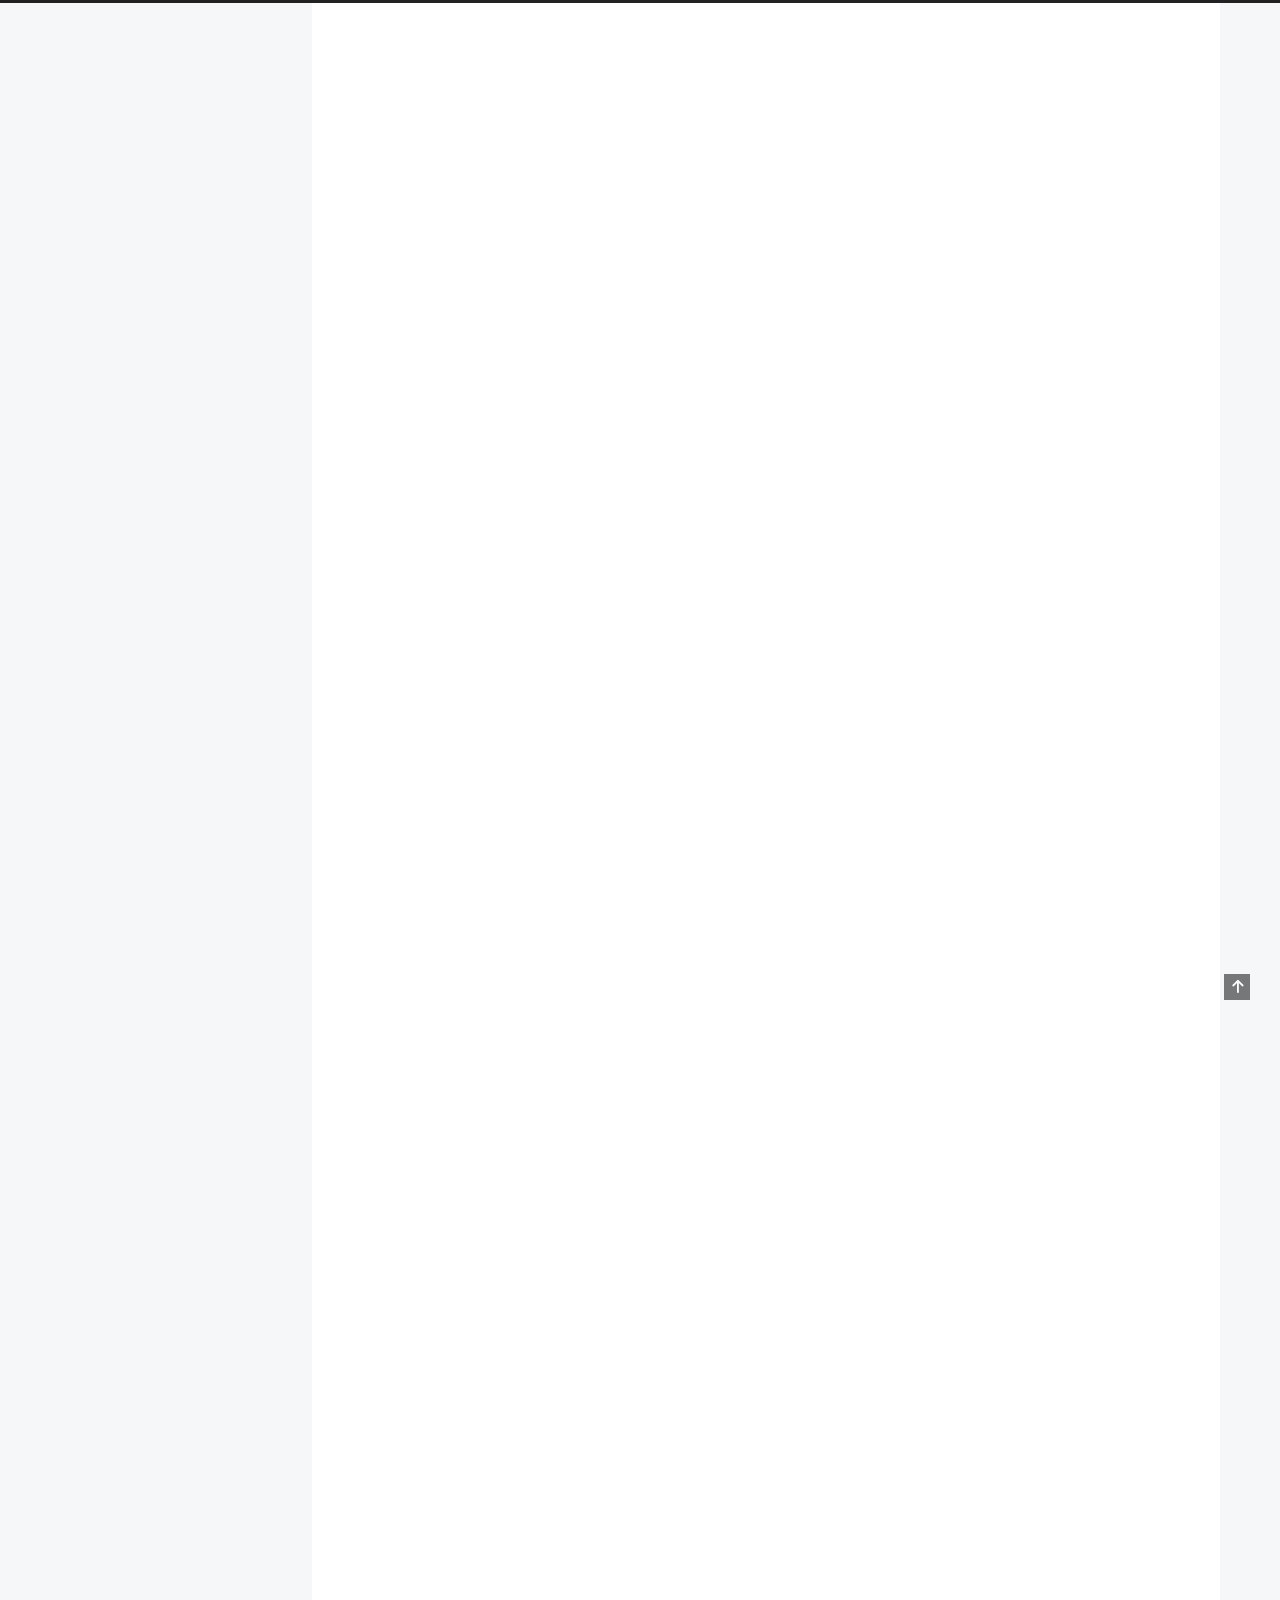
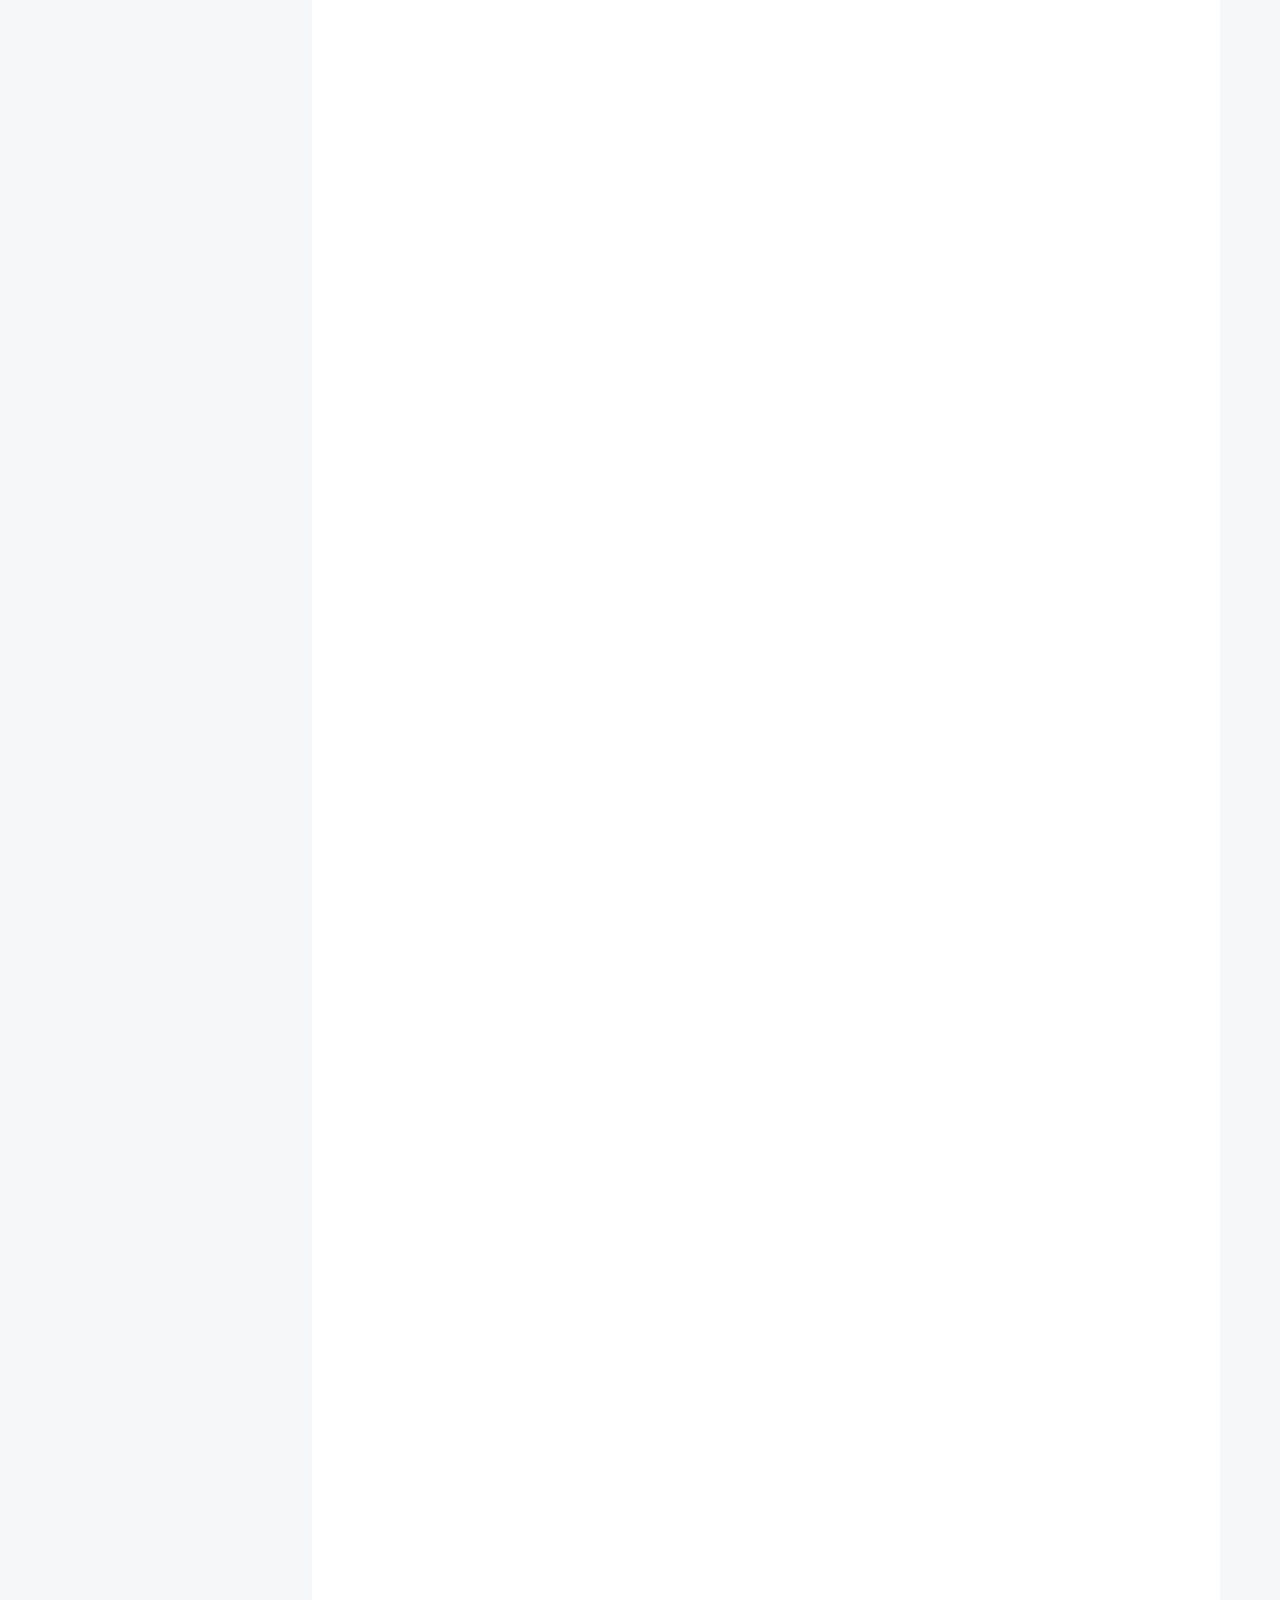
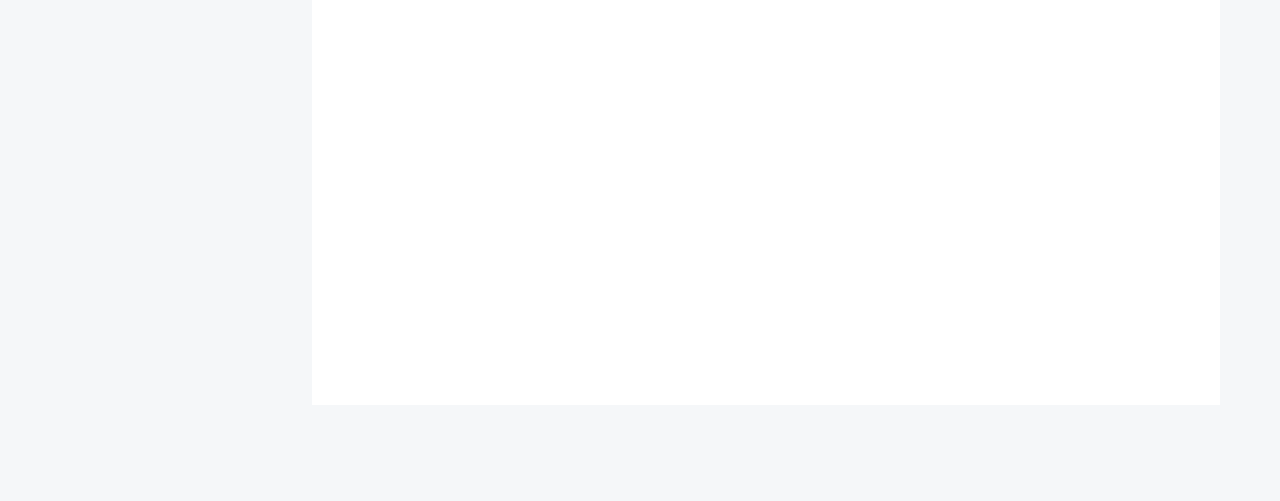
==== index.html @ d370e049 "Site updated: 2024-01-20 00:12:31" ====
<!DOCTYPE html>
<html lang="zh-CN en">
<head>
  <meta charset="UTF-8">
<meta name="viewport" content="width=device-width">
<meta name="theme-color" content="#222" media="(prefers-color-scheme: light)">
<meta name="theme-color" content="#222" media="(prefers-color-scheme: dark)"><meta name="generator" content="Hexo 7.1.0">

  <link rel="apple-touch-icon" sizes="180x180" href="/images/apple-touch-icon-next.png">
  <link rel="icon" type="image/png" sizes="32x32" href="/images/favicon-32x32-next.png">
  <link rel="icon" type="image/png" sizes="16x16" href="/images/favicon-16x16-next.png">
  <link rel="mask-icon" href="/images/logo.svg" color="#222">

<link rel="stylesheet" href="/css/main.css">



<link rel="stylesheet" href="https://cdnjs.cloudflare.com/ajax/libs/font-awesome/6.5.0/css/all.min.css" integrity="sha256-yIDrPSXHZdOZhAqiBP7CKzIwMQmRCJ8UeB8Jo17YC4o=" crossorigin="anonymous">
  <link rel="stylesheet" href="https://cdnjs.cloudflare.com/ajax/libs/animate.css/3.1.1/animate.min.css" integrity="sha256-PR7ttpcvz8qrF57fur/yAx1qXMFJeJFiA6pSzWi0OIE=" crossorigin="anonymous">
  <link rel="stylesheet" href="https://cdnjs.cloudflare.com/ajax/libs/fancyapps-ui/5.0.28/fancybox/fancybox.css" integrity="sha256-6cQIC71/iBIYXFK+0RHAvwmjwWzkWd+r7v/BX3/vZDc=" crossorigin="anonymous">

<script class="next-config" data-name="main" type="application/json">{"hostname":"example.com","root":"/","images":"/images","scheme":"Pisces","darkmode":true,"version":"8.19.1","exturl":false,"sidebar":{"position":"left","display":"post","padding":18,"offset":12},"copycode":{"enable":false,"style":null},"fold":{"enable":false,"height":500},"bookmark":{"enable":false,"color":"#222","save":"auto"},"mediumzoom":true,"lazyload":true,"pangu":true,"comments":{"style":"tabs","active":null,"storage":true,"lazyload":false,"nav":null},"stickytabs":false,"motion":{"enable":true,"async":false,"transition":{"menu_item":"fadeInDown","post_block":"fadeIn","post_header":"fadeInDown","post_body":"fadeInDown","coll_header":"fadeInLeft","sidebar":"fadeInUp"}},"i18n":{"placeholder":"بحث...","empty":"We didn't find any results for the search: ${query}","hits_time":"${hits} results found in ${time} ms","hits":"${hits} results found"}}</script><script src="/js/config.js"></script>

    <meta property="og:type" content="website">
<meta property="og:title" content="湫">
<meta property="og:url" content="http://example.com/index.html">
<meta property="og:site_name" content="湫">
<meta property="og:locale">
<meta property="article:author" content="清秋">
<meta name="twitter:card" content="summary">


<link rel="canonical" href="http://example.com/">



<script class="next-config" data-name="page" type="application/json">{"sidebar":"","isHome":true,"isPost":false,"lang":"zh-CN en","comments":"","permalink":"","path":"index.html","title":""}</script>

<script class="next-config" data-name="calendar" type="application/json">""</script>
<title>湫</title>
  








  <noscript>
    <link rel="stylesheet" href="/css/noscript.css">
  </noscript>
</head>

<body itemscope itemtype="http://schema.org/WebPage" class="use-motion">
  <div class="headband"></div>

  <main class="main">
    <div class="column">
      <header class="header" itemscope itemtype="http://schema.org/WPHeader"><div class="site-brand-container">
  <div class="site-nav-toggle">
    <div class="toggle" aria-label="تشغيل شريط التصفح" role="button">
    </div>
  </div>

  <div class="site-meta">

    <a href="/" class="brand" rel="start">
      <i class="logo-line"></i>
      <h1 class="site-title">湫</h1>
      <i class="logo-line"></i>
    </a>
  </div>

  <div class="site-nav-right">
    <div class="toggle popup-trigger" aria-label="بحث" role="button">
    </div>
  </div>
</div>







</header>
        
  
  <aside class="sidebar">

    <div class="sidebar-inner sidebar-overview-active">
      <ul class="sidebar-nav">
        <li class="sidebar-nav-toc">
          المحتويات
        </li>
        <li class="sidebar-nav-overview">
          عام
        </li>
      </ul>

      <div class="sidebar-panel-container">
        <!--noindex-->
        <div class="post-toc-wrap sidebar-panel">
        </div>
        <!--/noindex-->

        <div class="site-overview-wrap sidebar-panel">
          <div class="site-author animated" itemprop="author" itemscope itemtype="http://schema.org/Person">
  <p class="site-author-name" itemprop="name">清秋</p>
  <div class="site-description" itemprop="description"></div>
</div>
<div class="site-state-wrap animated">
  <nav class="site-state">
      <div class="site-state-item site-state-posts">
        <a href="/archives/">
          <span class="site-state-item-count">1</span>
          <span class="site-state-item-name">المقالات</span>
        </a>
      </div>
  </nav>
</div>

        </div>
      </div>
    </div>

    
  </aside>


    </div>

    <div class="main-inner index posts-expand">

    


<div class="post-block">
  
  

  <article itemscope itemtype="http://schema.org/Article" class="post-content" lang="">
    <link itemprop="mainEntityOfPage" href="http://example.com/2023/12/22/page/%E5%90%90%E6%A7%BD%E4%B8%80%E4%B8%8B%E6%88%91%E4%BB%AC%E7%8F%AD%E7%9A%84%E5%A5%87%E9%97%BB%E8%BD%B6%E4%BA%8B%EF%BC%88%E4%B8%80%EF%BC%89/">

    <span hidden itemprop="author" itemscope itemtype="http://schema.org/Person">
      <meta itemprop="image" content="/images/avatar.gif">
      <meta itemprop="name" content="清秋">
    </span>

    <span hidden itemprop="publisher" itemscope itemtype="http://schema.org/Organization">
      <meta itemprop="name" content="湫">
      <meta itemprop="description" content="">
    </span>

    <span hidden itemprop="post" itemscope itemtype="http://schema.org/CreativeWork">
      <meta itemprop="name" content="undefined | 湫">
      <meta itemprop="description" content="">
    </span>
      <header class="post-header">
        <h2 class="post-title" itemprop="name headline">
          <a href="/2023/12/22/page/%E5%90%90%E6%A7%BD%E4%B8%80%E4%B8%8B%E6%88%91%E4%BB%AC%E7%8F%AD%E7%9A%84%E5%A5%87%E9%97%BB%E8%BD%B6%E4%BA%8B%EF%BC%88%E4%B8%80%EF%BC%89/" class="post-title-link" itemprop="url">吐槽一下我们班的奇闻轶事（一）</a>
        </h2>

        <div class="post-meta-container">
          <div class="post-meta">
    <span class="post-meta-item">
      <span class="post-meta-item-icon">
        <i class="far fa-calendar"></i>
      </span>
      <span class="post-meta-item-text">نُشر في</span>
      

      <time title="أُنشأ: 2023-12-22 15:16:22 / عُدل: 23:59:01" itemprop="dateCreated datePublished" datetime="2023-12-22T15:16:22+08:00">2023-12-22</time>
    </span>

  
</div>

        </div>
      </header>

    
    
    
    <div class="post-body" itemprop="articleBody">
          <blockquote>
<p>tips1:<br>因为我们班每次月考完都会分桌，然后我当时人不太清醒坐我们班长旁边了，这是我这三周悲剧的开始….  </p>
<p>tips2:<br>A女、A对象&#x3D;B男 C男 and D女是一对情侣 E女是A的好“闺蜜？”  </p>
</blockquote>
<h2 id="第一周"><a href="#第一周" class="headerlink" title="第一周"></a>第一周</h2><p>开学入校之后，我们因为上次考试要分桌，一开始班主任看学校人太少，就像等人来差不多了再分。  </p>
<p>然后就是分桌，从分桌开始我就已经被恶心到了。  <strong>噩梦的开始</strong>  </p>
<blockquote>
<p><em><strong>我不知道，我们班任之前说没说过了 “男女生不能当同桌” 。</strong></em>  </p>
</blockquote>
<p>但是上个月因为有人不在，安排了C去和A当同桌，SO，这次分桌因为我实实在在不想在第一排坐着了，天天委曲求全要给后面留看黑板的空间，我真的受够了！！！ 第一周还可以但是周二开始就不对劲了<br>我坐到A旁边不到三天，我就看到A时不时就和C聊天，我也没多想，毕竟C在当时来看在班里的人际关系还不错。 <em><strong>然后我在那时也把这种性格的人当成我的理想型</strong></em><br><strong>到底是因为什么？？？？？我把他当我理想型了呢，我想在回想起来真的是觉得我脑子有点不正常。</strong><br>第二周请假回家刷抖音看见，喜欢高冷不理人的，可能是小时候看《开心超人》喜欢里面的小心超人….…<br>OK,FINE!!!!那你们聊就聊吧，好死不死。<br>我之前在第一排坐着的时候，和E闲聊天，聊过以后找对象找C这样的，然后C当时就在身旁坐着……<br>好了，至此开始一发不可收拾恶心的事才刚刚开始。</p>
<ul>
<li>周二（忘了什么时候就定是周二</li>
</ul>
<p>–第四节课？ 太闲又开始传纸条，忘了谈到什么话题，A开始让我给C说喜欢他，然后我就说了，我也不知道脑瓜子抽什么风，传了，A&amp;E<br>都以为我在闹着玩，其实那个时候还是当真了的.现在想起来我都想给我两巴掌…  </p>
<hr>
<h3 id="周三至周五"><a href="#周三至周五" class="headerlink" title="周三至周五"></a>周三至周五</h3><p>我就像是追又不像是追，僵持了好多天，然后就还算可以的过去了，中间有些恶心人的事也是我们班的男生女生上课&amp;下课大声尖叫，好想在接受某种羞辱仪式，必须要大声说话才能度过这个课间🤭……  </p>
<hr>
<h2 id="第二周"><a href="#第二周" class="headerlink" title="第二周"></a>第二周</h2><h3 id="开始变得更加drama"><a href="#开始变得更加drama" class="headerlink" title="开始变得更加drama"></a>开始变得更加drama</h3><p>在我上周六or日，跟C完全挑明之后，他给我说他不可能喜欢男生。那我就想，那好我就不打扰你了，但我得缓缓，这怎么也得缓个半月吧。人家倒好问了两句“你怎么样”，然后我说“我没事”，后来问的什么，我回了一句“我没那想法了”，真的straight啊！一点听不出来因为你这种虚假的关心的不想理你嘛？  </p>
<h4 id="第一个冲击"><a href="#第一个冲击" class="headerlink" title="第一个冲击"></a>第一个冲击</h4><p>恶心！到现在我都还后遗症，C在我给他表明心意后的第几天啊😕就和另一个女生D谈上了。  </p>
<p>我真的无语了🙄️，真的就是一点都不认为自己这事儿做的不对吗？？（好的，第一个冲击给到我已经让我hold不住了..  </p>
<hr>
<h2 id="第三周"><a href="#第三周" class="headerlink" title="第三周"></a>第三周</h2><p>学考复习前<br>我知道了又一创飞人的消息，我就把️连带着一起说了</p>
<h2 id="第二个冲击"><a href="#第二个冲击" class="headerlink" title="第二个冲击"></a>第二个冲击</h2><ul>
<li>前情提要<br>A和B他们两个谈恋爱之前，B和E谈过，而E是一个长得既不太好看，身高也不太高的一个女生，B当时给舍友说出这件事之后，宿舍内一致认为该扇醒他但他还是和E谈了<br>【以上为3月左右】<br>而A和E现在是“闺蜜？”，并且在今年7月集训期间A就已经和B谈上了</li>
</ul>
<h3 id="正文"><a href="#正文" class="headerlink" title="正文"></a>正文</h3><p>A在7月集训时，和B谈恋爱，但是和C走得很近，经常和C闹着玩，据知情人士透露，A经常故作伸出双臂要搂住C但是并未，常常把C吓跑，而晚上放学等待B，和B，kiss什么的…  </p>
<p>第三周的时候，还是知情人士透露，C暗恋A，并且后来A知晓了这件事（不知何时）但还是交往友好，后来B知道了这件事，和A置气、闹矛盾（学考结束前尚未结束矛盾吧……）  </p>
<p>并与C恋爱的D都不被A&amp;B所看好，就想让C认真考虑考虑，然后C说出了一个令人吃惊的话，说我不和D谈了，但是事实证明后来的所作所为C还是在和D谈，以至于后来B和 C和解之后关系也没有之前一样好了。  </p>
<p>而A不一样，在上面一段乌龙事件之后，还是和C“有说有笑”（传纸条）经常传  </p>
<p>并A在第二周回家，据A所说，他不知道如何面对C，所以带着难受的身体逃避几天，顺便等待一个解释。  </p>
<p>下方这一消息不知是真是假️  </p>
<p>等到的电话更加好笑，C给A打电话，说C想A，C其实一点都不喜欢D什么什么的….  </p>
<p>然后就完结了，这一重大恶心人的事，告一段落。  </p>
<h2 id="班内垃圾事儿"><a href="#班内垃圾事儿" class="headerlink" title="班内垃圾事儿"></a>班内垃圾事儿</h2><p>1.贺某上课回答问题过于积极，每个老师问一个问题，ta回答最快，声音最尖，恨不得让全教学楼的人都听见，以至于全班都不喜欢他（除了和ta玩的好的，但一样是垃圾人）尤其是最后一排，和我们宿舍，上课他一说话就骂ta  </p>
<p>2.上面那位是上课叫得欢，这位J姓人士下课叫的乐，不管什么时候那节课间都能听到ta聒噪透顶的声音，啊哈哈哈哈。  </p>
<p>3.现在，是我们宿舍的神仙，下课上课无论何时不在不说话，以至于我心情稍微一舒畅，就被恶心到低谷…  </p>
<p>未完待续….<br>可能会有补充更新</p>

      
    </div>

    
    
    

    <footer class="post-footer">
        <div class="post-eof"></div>
      
    </footer>
  </article>
</div>





</div>
  </main>

  <footer class="footer">
    <div class="footer-inner">

  <div class="copyright">
    &copy; 
    <span itemprop="copyrightYear">2024</span>
    <span class="with-love">
      <i class="fa fa-heart"></i>
    </span>
    <span class="author" itemprop="copyrightHolder">清秋</span>
  </div>
  <div class="powered-by">تطبيق الموقع <a href="https://hexo.io/" rel="noopener" target="_blank">Hexo</a> & <a href="https://theme-next.js.org/pisces/" rel="noopener" target="_blank">NexT.Pisces</a>
  </div>

    </div>
  </footer>

  
  <div class="back-to-top" role="button" aria-label="Back to top">
    <i class="fa fa-arrow-up fa-lg"></i>
    <span>0%</span>
  </div>

<noscript>
  <div class="noscript-warning">Theme NexT works best with JavaScript enabled</div>
</noscript>


  
  <script src="https://cdnjs.cloudflare.com/ajax/libs/animejs/3.2.1/anime.min.js" integrity="sha256-XL2inqUJaslATFnHdJOi9GfQ60on8Wx1C2H8DYiN1xY=" crossorigin="anonymous"></script>
  <script src="https://cdnjs.cloudflare.com/ajax/libs/next-theme-pjax/0.6.0/pjax.min.js" integrity="sha256-vxLn1tSKWD4dqbMRyv940UYw4sXgMtYcK6reefzZrao=" crossorigin="anonymous"></script>
  <script src="https://cdnjs.cloudflare.com/ajax/libs/fancyapps-ui/5.0.28/fancybox/fancybox.umd.js" integrity="sha256-ytMJGN3toR+a84u7g7NuHm91VIR06Q41kMWDr2pq7Zo=" crossorigin="anonymous"></script>
  <script src="https://cdnjs.cloudflare.com/ajax/libs/medium-zoom/1.1.0/medium-zoom.min.js" integrity="sha256-ZgMyDAIYDYGxbcpJcfUnYwNevG/xi9OHKaR/8GK+jWc=" crossorigin="anonymous"></script>
  <script src="https://cdnjs.cloudflare.com/ajax/libs/lozad.js/1.16.0/lozad.min.js" integrity="sha256-mOFREFhqmHeQbXpK2lp4nA3qooVgACfh88fpJftLBbc=" crossorigin="anonymous"></script>
  <script src="https://cdnjs.cloudflare.com/ajax/libs/pangu/4.0.7/pangu.min.js" integrity="sha256-j+yj56cdEY2CwkVtGyz18fNybFGpMGJ8JxG3GSyO2+I=" crossorigin="anonymous"></script>
<script src="/js/comments.js"></script><script src="/js/utils.js"></script><script src="/js/motion.js"></script><script src="/js/next-boot.js"></script><script src="/js/pjax.js"></script>

  



  <script src="/js/third-party/fancybox.js"></script>



  




  <script src="https://cdnjs.cloudflare.com/ajax/libs/quicklink/2.3.0/quicklink.umd.js" integrity="sha256-yvJQOINiH9fWemHn0vCA5lsHWJaHs6/ZmO+1Ft04SvM=" crossorigin="anonymous"></script>
  <script class="next-config" data-name="quicklink" type="application/json">{"enable":"enable","home":"enable","archive":"enable","delay":true,"timeout":3000,"priority":true,"url":"http://example.com/"}</script>
  <script src="/js/third-party/quicklink.js"></script>

</body>
</html>
---- css/main.css ----
:root {
  --body-bg-color: #f5f7f9;
  --content-bg-color: #fff;
  --card-bg-color: #f5f5f5;
  --text-color: #555;
  --blockquote-color: #666;
  --link-color: #555;
  --link-hover-color: #222;
  --brand-color: #fff;
  --brand-hover-color: #fff;
  --table-row-odd-bg-color: #f9f9f9;
  --table-row-hover-bg-color: #f5f5f5;
  --menu-item-bg-color: #f5f5f5;
  --theme-color: #222;
  --btn-default-bg: #fff;
  --btn-default-color: #555;
  --btn-default-border-color: #555;
  --btn-default-hover-bg: #222;
  --btn-default-hover-color: #fff;
  --btn-default-hover-border-color: #222;
  --highlight-background: #f3f3f3;
  --highlight-foreground: #444;
  --highlight-gutter-background: #e1e1e1;
  --highlight-gutter-foreground: #555;
  color-scheme: light;
}
@media (prefers-color-scheme: dark) {
  :root {
    --body-bg-color: #282828;
    --content-bg-color: #333;
    --card-bg-color: #555;
    --text-color: #ccc;
    --blockquote-color: #bbb;
    --link-color: #ccc;
    --link-hover-color: #eee;
    --brand-color: #ddd;
    --brand-hover-color: #ddd;
    --table-row-odd-bg-color: #282828;
    --table-row-hover-bg-color: #363636;
    --menu-item-bg-color: #555;
    --theme-color: #222;
    --btn-default-bg: #222;
    --btn-default-color: #ccc;
    --btn-default-border-color: #555;
    --btn-default-hover-bg: #666;
    --btn-default-hover-color: #ccc;
    --btn-default-hover-border-color: #666;
    --highlight-background: #1c1b1b;
    --highlight-foreground: #fff;
    --highlight-gutter-background: #323131;
    --highlight-gutter-foreground: #e8e8e8;
    color-scheme: dark;
  }
  img {
    opacity: 0.75;
  }
  img:hover {
    opacity: 0.9;
  }
  iframe {
    color-scheme: light;
  }
}
html {
  line-height: 1.15; /* 1 */
  -webkit-text-size-adjust: 100%; /* 2 */
}
body {
  margin: 0;
}
main {
  display: block;
}
h1 {
  font-size: 2em;
  margin: 0.67em 0;
}
hr {
  box-sizing: content-box; /* 1 */
  height: 0; /* 1 */
  overflow: visible; /* 2 */
}
pre {
  font-family: monospace, monospace; /* 1 */
  font-size: 1em; /* 2 */
}
a {
  background: transparent;
}
abbr[title] {
  border-bottom: none; /* 1 */
  text-decoration: underline; /* 2 */
  text-decoration: underline dotted; /* 2 */
}
b,
strong {
  font-weight: bolder;
}
code,
kbd,
samp {
  font-family: monospace, monospace; /* 1 */
  font-size: 1em; /* 2 */
}
small {
  font-size: 80%;
}
sub,
sup {
  font-size: 75%;
  line-height: 0;
  position: relative;
  vertical-align: baseline;
}
sub {
  bottom: -0.25em;
}
sup {
  top: -0.5em;
}
img {
  border-style: none;
}
button,
input,
optgroup,
select,
textarea {
  font-family: inherit; /* 1 */
  font-size: 100%; /* 1 */
  line-height: 1.15; /* 1 */
  margin: 0; /* 2 */
}
button,
input {
/* 1 */
  overflow: visible;
}
button,
select {
/* 1 */
  text-transform: none;
}
button,
[type='button'],
[type='reset'],
[type='submit'] {
  -webkit-appearance: button;
}
button::-moz-focus-inner,
[type='button']::-moz-focus-inner,
[type='reset']::-moz-focus-inner,
[type='submit']::-moz-focus-inner {
  border-style: none;
  padding: 0;
}
button:-moz-focusring,
[type='button']:-moz-focusring,
[type='reset']:-moz-focusring,
[type='submit']:-moz-focusring {
  outline: 1px dotted ButtonText;
}
fieldset {
  padding: 0.35em 0.75em 0.625em;
}
legend {
  box-sizing: border-box; /* 1 */
  color: inherit; /* 2 */
  display: table; /* 1 */
  max-width: 100%; /* 1 */
  padding: 0; /* 3 */
  white-space: normal; /* 1 */
}
progress {
  vertical-align: baseline;
}
textarea {
  overflow: auto;
}
[type='checkbox'],
[type='radio'] {
  box-sizing: border-box; /* 1 */
  padding: 0; /* 2 */
}
[type='number']::-webkit-inner-spin-button,
[type='number']::-webkit-outer-spin-button {
  height: auto;
}
[type='search'] {
  outline-offset: -2px; /* 2 */
  -webkit-appearance: textfield; /* 1 */
}
[type='search']::-webkit-search-decoration {
  -webkit-appearance: none;
}
::-webkit-file-upload-button {
  font: inherit; /* 2 */
  -webkit-appearance: button; /* 1 */
}
details {
  display: block;
}
summary {
  display: list-item;
}
template {
  display: none;
}
[hidden] {
  display: none;
}
::selection {
  background: #262a30;
  color: #eee;
}
html,
body {
  height: 100%;
}
body {
  background: var(--body-bg-color);
  box-sizing: border-box;
  color: var(--text-color);
  font-family: Lato, 'PingFang SC', 'Microsoft YaHei', sans-serif;
  font-size: 1em;
  line-height: 2;
  min-height: 100%;
  position: relative;
  transition: padding 0.2s ease-in-out;
}
h1,
h2,
h3,
h4,
h5,
h6 {
  font-family: Lato, 'PingFang SC', 'Microsoft YaHei', sans-serif;
  font-weight: bold;
  line-height: 1.5;
  margin: 30px 0 15px;
}
h1 {
  font-size: 1.5em;
}
h2 {
  font-size: 1.375em;
}
h3 {
  font-size: 1.25em;
}
h4 {
  font-size: 1.125em;
}
h5 {
  font-size: 1em;
}
h6 {
  font-size: 0.875em;
}
p {
  margin: 0 0 20px;
}
a {
  border-bottom: 1px solid #999;
  color: var(--link-color);
  cursor: pointer;
  outline: 0;
  text-decoration: none;
  overflow-wrap: break-word;
}
a:hover {
  border-bottom-color: var(--link-hover-color);
  color: var(--link-hover-color);
}
iframe,
img,
video,
embed {
  display: block;
  margin-left: auto;
  margin-right: auto;
  max-width: 100%;
}
hr {
  background-image: repeating-linear-gradient(-45deg, #ddd, #ddd 4px, transparent 4px, transparent 8px);
  border: 0;
  height: 3px;
  margin: 40px 0;
}
blockquote {
  border-left: 4px solid #ddd;
  color: var(--blockquote-color);
  margin: 0;
  padding: 0 15px;
}
blockquote cite::before {
  content: '-';
  padding: 0 5px;
}
dt {
  font-weight: bold;
}
dd {
  margin: 0;
  padding: 0;
}
.table-container {
  overflow: auto;
}
table {
  border-collapse: collapse;
  border-spacing: 0;
  font-size: 0.875em;
  margin: 0 0 20px;
  width: 100%;
}
tbody tr:nth-of-type(odd) {
  background: var(--table-row-odd-bg-color);
}
tbody tr:hover {
  background: var(--table-row-hover-bg-color);
}
caption,
th,
td {
  padding: 8px;
}
th,
td {
  border: 1px solid #ddd;
  border-bottom: 3px solid #ddd;
}
th {
  font-weight: 700;
  padding-bottom: 10px;
}
td {
  border-bottom-width: 1px;
}
.btn {
  background: var(--btn-default-bg);
  border: 2px solid var(--btn-default-border-color);
  border-radius: 2px;
  color: var(--btn-default-color);
  display: inline-block;
  font-size: 0.875em;
  line-height: 2;
  padding: 0 20px;
  transition: background-color 0.2s ease-in-out;
}
.btn:hover {
  background: var(--btn-default-hover-bg);
  border-color: var(--btn-default-hover-border-color);
  color: var(--btn-default-hover-color);
}
.btn + .btn {
  margin: 0 0 8px 8px;
}
.btn .fa-fw {
  text-align: left;
  width: 1.285714285714286em;
}
.toggle {
  line-height: 0;
}
.toggle .toggle-line {
  background: #fff;
  display: block;
  height: 2px;
  left: 0;
  position: relative;
  top: 0;
  transition: all 0.4s;
  width: 100%;
}
.toggle .toggle-line:first-child {
  margin-top: 1px;
}
.toggle .toggle-line:not(:first-child) {
  margin-top: 4px;
}
.toggle.toggle-arrow :first-child {
  left: 50%;
  top: 2px;
  transform: rotate(45deg);
  width: 50%;
}
.toggle.toggle-arrow :last-child {
  left: 50%;
  top: -2px;
  transform: rotate(-45deg);
  width: 50%;
}
.toggle.toggle-close :nth-child(2) {
  opacity: 0;
}
.toggle.toggle-close :first-child {
  top: 6px;
  transform: rotate(45deg);
}
.toggle.toggle-close :last-child {
  top: -6px;
  transform: rotate(-45deg);
}
pre code.hljs {
  display: block;
  overflow-x: auto;
  padding: 1em
}
code.hljs {
  padding: 3px 5px
}
/*!
  Theme: Default
  Description: Original highlight.js style
  Author: (c) Ivan Sagalaev <maniac@softwaremaniacs.org>
  Maintainer: @highlightjs/core-team
  Website: https://highlightjs.org/
  License: see project LICENSE
  Touched: 2021
*/
/*
This is left on purpose making default.css the single file that can be lifted
as-is from the repository directly without the need for a build step

Typically this "required" baseline CSS is added by `makestuff.js` during build.
*/
pre code.hljs {
  display: block;
  overflow-x: auto;
  padding: 1em
}
code.hljs {
  padding: 3px 5px
}
/* end baseline CSS */
.hljs {
  background: #F3F3F3;
  color: #444
}
/* Base color: saturation 0; */
.hljs-subst {
  /* default */
  
}
/* purposely ignored */
.hljs-formula,
.hljs-attr,
.hljs-property,
.hljs-params {
  
}
.hljs-comment {
  color: #697070
}
.hljs-tag,
.hljs-punctuation {
  color: #444a
}
.hljs-tag .hljs-name,
.hljs-tag .hljs-attr {
  color: #444
}
.hljs-keyword,
.hljs-attribute,
.hljs-selector-tag,
.hljs-meta .hljs-keyword,
.hljs-doctag,
.hljs-name {
  font-weight: bold
}
/* User color: hue: 0 */
.hljs-type,
.hljs-string,
.hljs-number,
.hljs-selector-id,
.hljs-selector-class,
.hljs-quote,
.hljs-template-tag,
.hljs-deletion {
  color: #880000
}
.hljs-title,
.hljs-section {
  color: #880000;
  font-weight: bold
}
.hljs-regexp,
.hljs-symbol,
.hljs-variable,
.hljs-template-variable,
.hljs-link,
.hljs-selector-attr,
.hljs-operator,
.hljs-selector-pseudo {
  color: #ab5656
}
/* Language color: hue: 90; */
.hljs-literal {
  color: #695
}
.hljs-built_in,
.hljs-bullet,
.hljs-code,
.hljs-addition {
  color: #397300
}
/* Meta color: hue: 200 */
.hljs-meta {
  color: #1f7199
}
.hljs-meta .hljs-string {
  color: #38a
}
/* Misc effects */
.hljs-emphasis {
  font-style: italic
}
.hljs-strong {
  font-weight: bold
}
@media (prefers-color-scheme: dark) {
pre code.hljs {
  display: block;
  overflow-x: auto;
  padding: 1em
}
code.hljs {
  padding: 3px 5px
}
/*!
  Theme: StackOverflow Dark
  Description: Dark theme as used on stackoverflow.com
  Author: stackoverflow.com
  Maintainer: @Hirse
  Website: https://github.com/StackExchange/Stacks
  License: MIT
  Updated: 2021-05-15

  Updated for @stackoverflow/stacks v0.64.0
  Code Blocks: /blob/v0.64.0/lib/css/components/_stacks-code-blocks.less
  Colors: /blob/v0.64.0/lib/css/exports/_stacks-constants-colors.less
*/
.hljs {
  /* var(--highlight-color) */
  color: #ffffff;
  /* var(--highlight-bg) */
  background: #1c1b1b
}
.hljs-subst {
  /* var(--highlight-color) */
  color: #ffffff
}
.hljs-comment {
  /* var(--highlight-comment) */
  color: #999999
}
.hljs-keyword,
.hljs-selector-tag,
.hljs-meta .hljs-keyword,
.hljs-doctag,
.hljs-section {
  /* var(--highlight-keyword) */
  color: #88aece
}
.hljs-attr {
  /* var(--highlight-attribute); */
  color: #88aece
}
.hljs-attribute {
  /* var(--highlight-symbol) */
  color: #c59bc1
}
.hljs-name,
.hljs-type,
.hljs-number,
.hljs-selector-id,
.hljs-quote,
.hljs-template-tag {
  /* var(--highlight-namespace) */
  color: #f08d49
}
.hljs-selector-class {
  /* var(--highlight-keyword) */
  color: #88aece
}
.hljs-string,
.hljs-regexp,
.hljs-symbol,
.hljs-variable,
.hljs-template-variable,
.hljs-link,
.hljs-selector-attr {
  /* var(--highlight-variable) */
  color: #b5bd68
}
.hljs-meta,
.hljs-selector-pseudo {
  /* var(--highlight-keyword) */
  color: #88aece
}
.hljs-built_in,
.hljs-title,
.hljs-literal {
  /* var(--highlight-literal) */
  color: #f08d49
}
.hljs-bullet,
.hljs-code {
  /* var(--highlight-punctuation) */
  color: #cccccc
}
.hljs-meta .hljs-string {
  /* var(--highlight-variable) */
  color: #b5bd68
}
.hljs-deletion {
  /* var(--highlight-deletion) */
  color: #de7176
}
.hljs-addition {
  /* var(--highlight-addition) */
  color: #76c490
}
.hljs-emphasis {
  font-style: italic
}
.hljs-strong {
  font-weight: bold
}
.hljs-formula,
.hljs-operator,
.hljs-params,
.hljs-property,
.hljs-punctuation,
.hljs-tag {
  /* purposely ignored */
  
}
}
code,
kbd,
figure.highlight,
pre {
  background: var(--highlight-background);
  color: var(--highlight-foreground);
}
figure.highlight,
pre {
  line-height: 1.6;
  margin: 0 auto 20px;
}
figure.highlight figcaption,
pre .caption,
pre figcaption {
  background: var(--highlight-gutter-background);
  color: var(--highlight-foreground);
  display: flow-root;
  font-size: 0.875em;
  line-height: 1.2;
  padding: 0.5em;
}
figure.highlight figcaption a,
pre .caption a,
pre figcaption a {
  color: var(--highlight-foreground);
  float: right;
}
figure.highlight figcaption a:hover,
pre .caption a:hover,
pre figcaption a:hover {
  border-bottom-color: var(--highlight-foreground);
}
pre,
code {
  font-family: consolas, Menlo, monospace, 'PingFang SC', 'Microsoft YaHei';
}
code {
  border-radius: 3px;
  font-size: 0.875em;
  padding: 2px 4px;
  overflow-wrap: break-word;
}
kbd {
  border: 2px solid #ccc;
  border-radius: 0.2em;
  box-shadow: 0.1em 0.1em 0.2em rgba(0,0,0,0.1);
  font-family: inherit;
  padding: 0.1em 0.3em;
  white-space: nowrap;
}
figure.highlight {
  overflow: auto;
  position: relative;
}
figure.highlight pre {
  border: 0;
  margin: 0;
  padding: 10px 0;
}
figure.highlight table {
  border: 0;
  margin: 0;
  width: auto;
}
figure.highlight td {
  border: 0;
  padding: 0;
}
figure.highlight .gutter {
  -moz-user-select: none;
  -ms-user-select: none;
  -webkit-user-select: none;
  user-select: none;
}
figure.highlight .gutter pre {
  background: var(--highlight-gutter-background);
  color: var(--highlight-gutter-foreground);
  padding-left: 10px;
  padding-right: 10px;
  text-align: right;
}
figure.highlight .code pre {
  padding-left: 10px;
  width: 100%;
}
figure.highlight .marked {
  background: rgba(0,0,0,0.3);
}
pre .caption,
pre figcaption {
  margin-bottom: 10px;
}
.gist table {
  width: auto;
}
.gist table td {
  border: 0;
}
pre {
  overflow: auto;
  padding: 10px;
}
pre code {
  background: none;
  padding: 0;
  text-shadow: none;
}
.blockquote-center {
  border-left: 0;
  margin: 40px 0;
  padding: 0;
  position: relative;
  text-align: center;
}
.blockquote-center::before,
.blockquote-center::after {
  left: 0;
  line-height: 1;
  opacity: 0.6;
  position: absolute;
  width: 100%;
}
.blockquote-center::before {
  border-top: 1px solid #ccc;
  text-align: left;
  top: -20px;
  content: '\f10d';
  font-family: 'Font Awesome 6 Free';
  font-weight: 900;
}
.blockquote-center::after {
  border-bottom: 1px solid #ccc;
  bottom: -20px;
  text-align: right;
  content: '\f10e';
  font-family: 'Font Awesome 6 Free';
  font-weight: 900;
}
.blockquote-center p,
.blockquote-center div {
  text-align: center;
}
.group-picture {
  margin-bottom: 20px;
}
.group-picture .group-picture-row {
  display: flex;
  gap: 3px;
  margin-bottom: 3px;
}
.group-picture .group-picture-column {
  flex: 1;
}
.group-picture .group-picture-column img {
  height: 100%;
  margin: 0;
  object-fit: cover;
  width: 100%;
}
.post-body .label {
  color: #555;
  padding: 0 2px;
}
.post-body .label.default {
  background: #f0f0f0;
}
.post-body .label.primary {
  background: #efe6f7;
}
.post-body .label.info {
  background: #e5f2f8;
}
.post-body .label.success {
  background: #e7f4e9;
}
.post-body .label.warning {
  background: #fcf6e1;
}
.post-body .label.danger {
  background: #fae8eb;
}
.post-body .link-grid {
  display: grid;
  grid-gap: 1.5rem;
  gap: 1.5rem;
  grid-template-columns: 1fr 1fr;
  margin-bottom: 20px;
  padding: 1rem;
}
@media (max-width: 767px) {
  .post-body .link-grid {
    grid-template-columns: 1fr;
  }
}
.post-body .link-grid .link-grid-container {
  border: solid #ddd;
  box-shadow: 1rem 1rem 0.5rem rgba(0,0,0,0.5);
  min-height: 5rem;
  min-width: 0;
  padding: 0.5rem;
  position: relative;
  transition: background 0.3s;
}
.post-body .link-grid .link-grid-container:hover {
  animation: next-shake 0.5s;
  background: var(--card-bg-color);
}
.post-body .link-grid .link-grid-container:active {
  box-shadow: 0.5rem 0.5rem 0.25rem rgba(0,0,0,0.5);
  transform: translate(0.2rem, 0.2rem);
}
.post-body .link-grid .link-grid-container .link-grid-image {
  border: 1px solid #ddd;
  border-radius: 50%;
  box-sizing: border-box;
  height: 5rem;
  padding: 3px;
  position: absolute;
  width: 5rem;
}
.post-body .link-grid .link-grid-container p {
  margin: 0 1rem 0 6rem;
}
.post-body .link-grid .link-grid-container p:first-of-type {
  font-size: 1.2em;
}
.post-body .link-grid .link-grid-container p:last-of-type {
  font-size: 0.8em;
  line-height: 1.3rem;
  opacity: 0.7;
}
.post-body .link-grid .link-grid-container a {
  border: 0;
  height: 100%;
  left: 0;
  position: absolute;
  top: 0;
  width: 100%;
}
@keyframes next-shake {
  0% {
    transform: translate(1pt, 1pt) rotate(0deg);
  }
  10% {
    transform: translate(-1pt, -2pt) rotate(-1deg);
  }
  20% {
    transform: translate(-3pt, 0pt) rotate(1deg);
  }
  30% {
    transform: translate(3pt, 2pt) rotate(0deg);
  }
  40% {
    transform: translate(1pt, -1pt) rotate(1deg);
  }
  50% {
    transform: translate(-1pt, 2pt) rotate(-1deg);
  }
  60% {
    transform: translate(-3pt, 1pt) rotate(0deg);
  }
  70% {
    transform: translate(3pt, 1pt) rotate(-1deg);
  }
  80% {
    transform: translate(-1pt, -1pt) rotate(1deg);
  }
  90% {
    transform: translate(1pt, 2pt) rotate(0deg);
  }
  100% {
    transform: translate(1pt, -2pt) rotate(-1deg);
  }
}
.post-body .note {
  border-radius: 3px;
  margin-bottom: 20px;
  padding: 1em;
  position: relative;
  border: 1px solid #eee;
  border-left-width: 5px;
}
.post-body .note summary {
  cursor: pointer;
  outline: 0;
}
.post-body .note summary p {
  display: inline;
}
.post-body .note h2,
.post-body .note h3,
.post-body .note h4,
.post-body .note h5,
.post-body .note h6 {
  border-bottom: initial;
  margin: 0;
  padding-top: 0;
}
.post-body .note :first-child {
  margin-top: 0;
}
.post-body .note :last-child {
  margin-bottom: 0;
}
.post-body .note.default {
  border-left-color: #777;
}
.post-body .note.default h2,
.post-body .note.default h3,
.post-body .note.default h4,
.post-body .note.default h5,
.post-body .note.default h6 {
  color: #777;
}
.post-body .note.primary {
  border-left-color: #6f42c1;
}
.post-body .note.primary h2,
.post-body .note.primary h3,
.post-body .note.primary h4,
.post-body .note.primary h5,
.post-body .note.primary h6 {
  color: #6f42c1;
}
.post-body .note.info {
  border-left-color: #428bca;
}
.post-body .note.info h2,
.post-body .note.info h3,
.post-body .note.info h4,
.post-body .note.info h5,
.post-body .note.info h6 {
  color: #428bca;
}
.post-body .note.success {
  border-left-color: #5cb85c;
}
.post-body .note.success h2,
.post-body .note.success h3,
.post-body .note.success h4,
.post-body .note.success h5,
.post-body .note.success h6 {
  color: #5cb85c;
}
.post-body .note.warning {
  border-left-color: #f0ad4e;
}
.post-body .note.warning h2,
.post-body .note.warning h3,
.post-body .note.warning h4,
.post-body .note.warning h5,
.post-body .note.warning h6 {
  color: #f0ad4e;
}
.post-body .note.danger {
  border-left-color: #d9534f;
}
.post-body .note.danger h2,
.post-body .note.danger h3,
.post-body .note.danger h4,
.post-body .note.danger h5,
.post-body .note.danger h6 {
  color: #d9534f;
}
.post-body .tabs {
  margin-bottom: 20px;
}
.post-body .tabs,
.tabs-comment {
  padding-top: 10px;
}
.post-body .tabs ul.nav-tabs,
.tabs-comment ul.nav-tabs {
  background: var(--content-bg-color);
  display: flex;
  display: flex;
  flex-wrap: wrap;
  justify-content: center;
  margin: 0;
  padding: 0;
  position: -webkit-sticky;
  position: sticky;
  top: 0;
  z-index: 5;
}
@media (max-width: 413px) {
  .post-body .tabs ul.nav-tabs,
  .tabs-comment ul.nav-tabs {
    display: block;
    margin-bottom: 5px;
  }
}
.post-body .tabs ul.nav-tabs li.tab,
.tabs-comment ul.nav-tabs li.tab {
  border-bottom: 1px solid #ddd;
  border-left: 1px solid transparent;
  border-right: 1px solid transparent;
  border-radius: 0 0 0 0;
  border-top: 3px solid transparent;
  flex-grow: 1;
  list-style-type: none;
}
@media (max-width: 413px) {
  .post-body .tabs ul.nav-tabs li.tab,
  .tabs-comment ul.nav-tabs li.tab {
    border-bottom: 1px solid transparent;
    border-left: 3px solid transparent;
    border-right: 1px solid transparent;
    border-top: 1px solid transparent;
  }
}
@media (max-width: 413px) {
  .post-body .tabs ul.nav-tabs li.tab,
  .tabs-comment ul.nav-tabs li.tab {
    border-radius: 0;
  }
}
.post-body .tabs ul.nav-tabs li.tab a,
.tabs-comment ul.nav-tabs li.tab a {
  border-bottom: initial;
  display: block;
  line-height: 1.8;
  padding: 0.25em 0.75em;
  text-align: center;
  transition: all 0.2s ease-out;
}
.post-body .tabs ul.nav-tabs li.tab a i[class^='fa'],
.tabs-comment ul.nav-tabs li.tab a i[class^='fa'] {
  width: 1.285714285714286em;
}
.post-body .tabs ul.nav-tabs li.tab.active,
.tabs-comment ul.nav-tabs li.tab.active {
  border-bottom-color: transparent;
  border-left-color: #ddd;
  border-right-color: #ddd;
  border-top-color: #fc6423;
}
@media (max-width: 413px) {
  .post-body .tabs ul.nav-tabs li.tab.active,
  .tabs-comment ul.nav-tabs li.tab.active {
    border-bottom-color: #ddd;
    border-left-color: #fc6423;
    border-right-color: #ddd;
    border-top-color: #ddd;
  }
}
.post-body .tabs ul.nav-tabs li.tab.active a,
.tabs-comment ul.nav-tabs li.tab.active a {
  cursor: default;
}
.post-body .tabs .tab-content,
.tabs-comment .tab-content {
  border: 1px solid #ddd;
  border-radius: 0 0 0 0;
  border-top-color: transparent;
}
@media (max-width: 413px) {
  .post-body .tabs .tab-content,
  .tabs-comment .tab-content {
    border-radius: 0;
    border-top-color: #ddd;
  }
}
.post-body .tabs .tab-content .tab-pane,
.tabs-comment .tab-content .tab-pane {
  padding: 20px 20px 0;
}
.post-body .tabs .tab-content .tab-pane:not(.active),
.tabs-comment .tab-content .tab-pane:not(.active) {
  display: none;
}
.pagination .prev,
.pagination .next,
.pagination .page-number,
.pagination .space {
  display: inline-block;
  margin: -1px 10px 0;
  padding: 0 10px;
}
@media (max-width: 767px) {
  .pagination .prev,
  .pagination .next,
  .pagination .page-number,
  .pagination .space {
    margin: 0 5px;
  }
}
.pagination .page-number.current {
  background: #ccc;
  border-color: #ccc;
  color: var(--content-bg-color);
}
.pagination {
  border-top: 1px solid #eee;
  margin: 120px 0 0;
  text-align: center;
}
.pagination .prev,
.pagination .next,
.pagination .page-number {
  border-bottom: 0;
  border-top: 1px solid #eee;
  transition: border-color 0.2s ease-in-out;
}
.pagination .prev:hover,
.pagination .next:hover,
.pagination .page-number:hover {
  border-top-color: var(--link-hover-color);
}
@media (max-width: 767px) {
  .pagination {
    border-top: 0;
  }
  .pagination .prev,
  .pagination .next,
  .pagination .page-number {
    border-bottom: 1px solid #eee;
    border-top: 0;
  }
  .pagination .prev:hover,
  .pagination .next:hover,
  .pagination .page-number:hover {
    border-bottom-color: var(--link-hover-color);
  }
}
.pagination .space {
  margin: 0;
  padding: 0;
}
.comments {
  margin-top: 60px;
  overflow: hidden;
}
.comment-button-group {
  display: flex;
  display: flex;
  flex-wrap: wrap;
  justify-content: center;
  justify-content: center;
  margin: 1em 0;
}
.comment-button-group .comment-button {
  margin: 0.1em 0.2em;
}
.comment-button-group .comment-button.active {
  background: var(--btn-default-hover-bg);
  border-color: var(--btn-default-hover-border-color);
  color: var(--btn-default-hover-color);
}
.comment-position {
  display: none;
}
.comment-position.active {
  display: block;
}
.tabs-comment {
  margin-top: 4em;
  padding-top: 0;
}
.tabs-comment .comments {
  margin-top: 0;
  padding-top: 0;
}
.headband {
  background: var(--theme-color);
  height: 3px;
}
@media (max-width: 991px) {
  .headband {
    display: none;
  }
}
.site-brand-container {
  display: flex;
  flex-shrink: 0;
  padding: 0 10px;
}
.use-motion .column,
.use-motion .site-brand-container .toggle {
  opacity: 0;
}
.site-meta {
  flex-grow: 1;
  text-align: center;
}
@media (max-width: 767px) {
  .site-meta {
    text-align: center;
  }
}
.custom-logo-image {
  margin-top: 20px;
}
@media (max-width: 991px) {
  .custom-logo-image {
    display: none;
  }
}
.brand {
  border-bottom: 0;
  color: var(--brand-color);
  display: inline-block;
  padding: 0;
}
.brand:hover {
  color: var(--brand-hover-color);
}
.site-title {
  font-family: Lato, 'PingFang SC', 'Microsoft YaHei', sans-serif;
  font-size: 1.375em;
  font-weight: normal;
  line-height: 1.5;
  margin: 0;
}
.site-subtitle {
  color: #ddd;
  font-size: 0.8125em;
  margin: 10px 10px 0;
}
.use-motion .site-title,
.use-motion .site-subtitle,
.use-motion .custom-logo-image {
  opacity: 0;
  position: relative;
  top: -10px;
}
.site-nav-toggle,
.site-nav-right {
  display: none;
}
@media (max-width: 767px) {
  .site-nav-toggle,
  .site-nav-right {
    display: flex;
    flex-direction: column;
    justify-content: center;
  }
}
.site-nav-toggle .toggle,
.site-nav-right .toggle {
  color: var(--text-color);
  padding: 10px;
  width: 22px;
}
.site-nav-toggle .toggle .toggle-line,
.site-nav-right .toggle .toggle-line {
  background: var(--text-color);
  border-radius: 1px;
}
@media (max-width: 767px) {
  .site-nav {
    --scroll-height: 0;
    height: 0;
    overflow: hidden;
    transition: 0.2s ease-in-out;
    transition-property: height, visibility;
    visibility: hidden;
  }
  body:not(.site-nav-on) .site-nav .animated {
    animation: none;
  }
  body.site-nav-on .site-nav {
    height: var(--scroll-height);
    visibility: unset;
  }
}
.menu {
  margin: 0;
  padding: 1em 0;
  text-align: center;
}
.menu-item {
  display: inline-block;
  list-style: none;
  margin: 0 10px;
}
@media (max-width: 767px) {
  .menu-item {
    display: block;
    margin-top: 10px;
  }
  .menu-item.menu-item-search {
    display: none;
  }
}
.menu-item a {
  border-bottom: 0;
  display: block;
  font-size: 0.8125em;
  transition: border-color 0.2s ease-in-out;
}
.menu-item a:hover,
.menu-item a.menu-item-active {
  background: var(--menu-item-bg-color);
}
.menu-item i[class^='fa'] {
  margin-right: 8px;
}
.menu-item .badge {
  display: inline-block;
  font-weight: bold;
  line-height: 1;
  margin-left: 0.35em;
  margin-top: 0.35em;
  text-align: center;
  white-space: nowrap;
}
@media (max-width: 767px) {
  .menu-item .badge {
    float: right;
    margin-left: 0;
  }
}
.use-motion .menu-item {
  visibility: hidden;
}
.sidebar-inner {
  color: #999;
  padding: 18px 10px;
  text-align: center;
  display: flex;
  flex-direction: column;
  justify-content: center;
}
.cc-license .cc-opacity {
  border-bottom: 0;
  opacity: 0.7;
}
.cc-license .cc-opacity:hover {
  opacity: 0.9;
}
.cc-license img {
  display: inline-block;
}
.site-author-image {
  border: 1px solid #eee;
  max-width: 120px;
  padding: 2px;
}
.site-author-name {
  color: var(--text-color);
  font-weight: 600;
  margin: 0;
}
.site-description {
  color: #999;
  font-size: 0.8125em;
  margin-top: 0;
}
.links-of-author a {
  font-size: 0.8125em;
}
.links-of-author i[class^='fa'] {
  margin-right: 2px;
}
.sidebar .sidebar-button:not(:first-child) {
  margin-top: 15px;
}
.sidebar .sidebar-button button {
  background: transparent;
  color: #fc6423;
  cursor: pointer;
  line-height: 2;
  padding: 0 15px;
  border: 1px solid #fc6423;
  border-radius: 4px;
}
.sidebar .sidebar-button button:hover {
  background: #fc6423;
  color: #fff;
}
.sidebar .sidebar-button button i[class^='fa'] {
  margin-right: 5px;
}
.links-of-blogroll {
  font-size: 0.8125em;
}
.links-of-blogroll-title {
  font-size: 0.875em;
  font-weight: 600;
}
.links-of-blogroll-list {
  list-style: none;
  margin: 0;
  padding: 0;
}
.sidebar-nav {
  font-size: 0.875em;
  height: 0;
  margin: 0;
  overflow: hidden;
  padding-left: 0;
  pointer-events: none;
  transition: 0.2s ease-in-out;
  transition-property: height, visibility;
  visibility: hidden;
}
.sidebar-nav-active .sidebar-nav {
  height: calc(2em + 1px);
  pointer-events: unset;
  visibility: unset;
}
.sidebar-nav li {
  border-bottom: 1px solid transparent;
  color: var(--text-color);
  cursor: pointer;
  display: inline-block;
  transition: 0.2s ease-in-out;
  transition-property: border-bottom-color, color;
}
.sidebar-nav li.sidebar-nav-overview {
  margin-left: 10px;
}
.sidebar-nav li:hover {
  color: #fc6423;
}
.sidebar-toc-active .sidebar-nav-toc,
.sidebar-overview-active .sidebar-nav-overview {
  border-bottom-color: #fc6423;
  color: #fc6423;
  transition-delay: 0.2s;
}
.sidebar-toc-active .sidebar-nav-toc:hover,
.sidebar-overview-active .sidebar-nav-overview:hover {
  color: #fc6423;
}
.sidebar-panel-container {
  align-items: start;
  display: grid;
  flex: 1;
  overflow-x: hidden;
  overflow-y: auto;
  padding-top: 0;
  transition: padding-top 0.2s ease-in-out;
}
.sidebar-nav-active .sidebar-panel-container {
  padding-top: 20px;
}
.sidebar-panel {
  animation: deactivate-sidebar-panel 0.2s ease-in-out;
  grid-area: 1/1;
  height: 0;
  opacity: 0;
  overflow: hidden;
  pointer-events: none;
  transform: translateY(0);
  transition: 0.2s ease-in-out;
  transition-delay: 0s;
  transition-property: opacity, transform, visibility;
  visibility: hidden;
}
.sidebar-nav-active .sidebar-panel,
.sidebar-overview-active .sidebar-panel.post-toc-wrap {
  transform: translateY(-20px);
}
.sidebar-overview-active:not(.sidebar-nav-active) .sidebar-panel.post-toc-wrap {
  transition-delay: 0s, 0.2s, 0s;
}
.sidebar-overview-active .sidebar-panel.site-overview-wrap,
.sidebar-toc-active .sidebar-panel.post-toc-wrap {
  animation-name: activate-sidebar-panel;
  height: auto;
  opacity: 1;
  pointer-events: unset;
  transform: translateY(0);
  transition-delay: 0.2s, 0.2s, 0s;
  visibility: unset;
}
.sidebar-panel.site-overview-wrap {
  display: flex;
  flex-direction: column;
  justify-content: center;
  gap: 10px;
  justify-content: flex-start;
}
@keyframes deactivate-sidebar-panel {
  from {
    height: var(--inactive-panel-height, 0);
  }
  to {
    height: var(--active-panel-height, 0);
  }
}
@keyframes activate-sidebar-panel {
  from {
    height: var(--inactive-panel-height, auto);
  }
  to {
    height: var(--active-panel-height, auto);
  }
}
.sidebar-toggle {
  bottom: 61px;
  height: 16px;
  padding: 5px;
  width: 16px;
  background: #222;
  cursor: pointer;
  opacity: 0.6;
  position: fixed;
  z-index: 30;
  right: 30px;
}
@media (max-width: 991px) {
  .sidebar-toggle {
    right: 20px;
  }
}
.sidebar-toggle:hover {
  opacity: 0.8;
}
@media (max-width: 991px) {
  .sidebar-toggle {
    opacity: 0.8;
  }
}
.sidebar-toggle:hover .toggle-line {
  background: #fc6423;
}
@media (any-hover: hover) {
  body:not(.sidebar-active) .sidebar-toggle:hover :first-child {
    left: 50%;
    top: 2px;
    transform: rotate(45deg);
    width: 50%;
  }
  body:not(.sidebar-active) .sidebar-toggle:hover :last-child {
    left: 50%;
    top: -2px;
    transform: rotate(-45deg);
    width: 50%;
  }
}
.sidebar-active .sidebar-toggle :nth-child(2) {
  opacity: 0;
}
.sidebar-active .sidebar-toggle :first-child {
  top: 6px;
  transform: rotate(45deg);
}
.sidebar-active .sidebar-toggle :last-child {
  top: -6px;
  transform: rotate(-45deg);
}
.post-toc {
  font-size: 0.875em;
}
.post-toc ol {
  list-style: none;
  margin: 0;
  padding: 0 2px 0 10px;
  text-align: left;
}
.post-toc ol > :last-child {
  margin-bottom: 5px;
}
.post-toc ol > ol {
  padding-left: 0;
}
.post-toc ol a {
  transition: all 0.2s ease-in-out;
}
.post-toc .nav-item {
  line-height: 1.8;
  overflow: hidden;
  text-overflow: ellipsis;
  white-space: nowrap;
}
.post-toc .nav .nav-child {
  --height: 0;
  height: 0;
  opacity: 0;
  overflow: hidden;
  transition-property: height, opacity, visibility;
  transition: 0.2s ease-in-out;
  visibility: hidden;
}
.post-toc .nav .active > .nav-child {
  height: var(--height, auto);
  opacity: 1;
  visibility: unset;
}
.post-toc .nav .active > a {
  border-bottom-color: #fc6423;
  color: #fc6423;
}
.post-toc .nav .active-current > a {
  color: #fc6423;
}
.post-toc .nav .active-current > a:hover {
  color: #fc6423;
}
.site-state {
  display: flex;
  flex-wrap: wrap;
  justify-content: center;
  line-height: 1.4;
}
.site-state-item {
  padding: 0 15px;
}
.site-state-item a {
  border-bottom: 0;
  display: block;
}
.site-state-item-count {
  display: block;
  font-size: 1em;
  font-weight: 600;
}
.site-state-item-name {
  color: #999;
  font-size: 0.8125em;
}
.footer {
  color: #999;
  font-size: 0.875em;
  padding: 20px 0;
  transition: 0.2s ease-in-out;
  transition-property: left, right;
}
.footer.footer-fixed {
  bottom: 0;
  left: 0;
  position: absolute;
  right: 0;
}
.footer-inner {
  box-sizing: border-box;
  text-align: center;
  display: flex;
  flex-direction: column;
  justify-content: center;
  margin: 0 auto;
  width: calc(100% - 20px);
}
@media (max-width: 767px) {
  .footer-inner {
    width: auto;
  }
}
@media (min-width: 1200px) {
  .footer-inner {
    width: 1160px;
  }
}
@media (min-width: 1600px) {
  .footer-inner {
    width: 73%;
  }
}
.use-motion .footer {
  opacity: 0;
}
.languages {
  display: inline-block;
  font-size: 1.125em;
  position: relative;
}
.languages .lang-select-label span {
  margin: 0 0.5em;
}
.languages .lang-select {
  height: 100%;
  left: 0;
  opacity: 0;
  position: absolute;
  top: 0;
  width: 100%;
}
.with-love {
  color: #f00;
  display: inline-block;
  margin: 0 5px;
}
@keyframes icon-animate {
  0%, 100% {
    transform: scale(1);
  }
  10%, 30% {
    transform: scale(0.9);
  }
  20%, 40%, 60%, 80% {
    transform: scale(1.1);
  }
  50%, 70% {
    transform: scale(1.1);
  }
}
.back-to-top {
  font-size: 12px;
  align-items: center;
  bottom: -100px;
  color: #fff;
  display: flex;
  height: 26px;
  transition: bottom 0.2s ease-in-out;
  background: #222;
  cursor: pointer;
  opacity: 0.6;
  position: fixed;
  z-index: 30;
  right: 30px;
}
.back-to-top span {
  margin-right: 8px;
  display: none;
}
.back-to-top .fa {
  text-align: center;
  width: 26px;
}
@media (max-width: 991px) {
  .back-to-top {
    right: 20px;
  }
}
.back-to-top:hover {
  opacity: 0.8;
}
@media (max-width: 991px) {
  .back-to-top {
    opacity: 0.8;
  }
}
.back-to-top:hover {
  color: #fc6423;
}
.back-to-top.back-to-top-on {
  bottom: 30px;
}
.rtl.post-body p,
.rtl.post-body a,
.rtl.post-body h1,
.rtl.post-body h2,
.rtl.post-body h3,
.rtl.post-body h4,
.rtl.post-body h5,
.rtl.post-body h6,
.rtl.post-body li,
.rtl.post-body ul,
.rtl.post-body ol {
  direction: rtl;
  font-family: UKIJ Ekran;
}
.rtl.post-title {
  font-family: UKIJ Ekran;
}
.post-button {
  margin-top: 40px;
  text-align: center;
}
.use-motion .post-block,
.use-motion .pagination,
.use-motion .comments {
  visibility: hidden;
}
.use-motion .post-header {
  visibility: hidden;
}
.use-motion .post-body {
  visibility: hidden;
}
.use-motion .collection-header {
  visibility: hidden;
}
.posts-collapse .post-content {
  margin-bottom: 35px;
  margin-left: 35px;
  position: relative;
}
@media (max-width: 767px) {
  .posts-collapse .post-content {
    margin-left: 0;
    margin-right: 0;
  }
}
.posts-collapse .post-content .collection-title {
  font-size: 1.125em;
  position: relative;
}
.posts-collapse .post-content .collection-title::before {
  background: #999;
  border: 1px solid #fff;
  margin-left: -6px;
  margin-top: -4px;
  position: absolute;
  top: 50%;
  border-radius: 50%;
  content: ' ';
  height: 10px;
  width: 10px;
}
.posts-collapse .post-content .collection-year {
  font-size: 1.5em;
  font-weight: bold;
  margin: 60px 0;
  position: relative;
}
.posts-collapse .post-content .collection-year::before {
  background: #bbb;
  margin-left: -4px;
  margin-top: -4px;
  position: absolute;
  top: 50%;
  border-radius: 50%;
  content: ' ';
  height: 8px;
  width: 8px;
}
.posts-collapse .post-content .collection-header {
  display: block;
  margin-left: 20px;
}
.posts-collapse .post-content .collection-header small {
  color: #bbb;
  margin-left: 5px;
}
.posts-collapse .post-content .post-header {
  border-bottom: 1px dashed #ccc;
  margin: 30px 2px 0;
  padding-left: 15px;
  position: relative;
  transition: border 0.2s ease-in-out;
}
.posts-collapse .post-content .post-header::before {
  background: #bbb;
  border: 1px solid #fff;
  left: -6px;
  position: absolute;
  top: 0.75em;
  transition: background 0.2s ease-in-out;
  border-radius: 50%;
  content: ' ';
  height: 6px;
  width: 6px;
}
.posts-collapse .post-content .post-header:hover {
  border-bottom-color: #666;
}
.posts-collapse .post-content .post-header:hover::before {
  background: #222;
}
.posts-collapse .post-content .post-meta-container {
  display: inline;
  font-size: 0.75em;
  margin-right: 10px;
}
.posts-collapse .post-content .post-title {
  display: inline;
}
.posts-collapse .post-content .post-title a {
  border-bottom: 0;
  color: var(--link-color);
}
.posts-collapse .post-content::before {
  background: #f5f5f5;
  content: ' ';
  height: 100%;
  margin-left: -2px;
  position: absolute;
  top: 1.25em;
  width: 4px;
}
.post-body {
  font-family: Lato, 'PingFang SC', 'Microsoft YaHei', sans-serif;
  overflow-wrap: break-word;
}
@media (min-width: 1200px) {
  .post-body {
    font-size: 1.125em;
  }
}
@media (min-width: 992px) {
  .post-body {
    text-align: justify;
  }
}
@media (max-width: 991px) {
  .post-body {
    text-align: justify;
  }
}
.post-body h1 .header-anchor,
.post-body h2 .header-anchor,
.post-body h3 .header-anchor,
.post-body h4 .header-anchor,
.post-body h5 .header-anchor,
.post-body h6 .header-anchor,
.post-body h1 .headerlink,
.post-body h2 .headerlink,
.post-body h3 .headerlink,
.post-body h4 .headerlink,
.post-body h5 .headerlink,
.post-body h6 .headerlink {
  border-bottom-style: none;
  color: inherit;
  float: right;
  font-size: 0.875em;
  margin-left: 10px;
  opacity: 0;
}
.post-body h1 .header-anchor::before,
.post-body h2 .header-anchor::before,
.post-body h3 .header-anchor::before,
.post-body h4 .header-anchor::before,
.post-body h5 .header-anchor::before,
.post-body h6 .header-anchor::before,
.post-body h1 .headerlink::before,
.post-body h2 .headerlink::before,
.post-body h3 .headerlink::before,
.post-body h4 .headerlink::before,
.post-body h5 .headerlink::before,
.post-body h6 .headerlink::before {
  content: '\f0c1';
  font-family: 'Font Awesome 6 Free';
  font-weight: 900;
}
.post-body h1:hover .header-anchor,
.post-body h2:hover .header-anchor,
.post-body h3:hover .header-anchor,
.post-body h4:hover .header-anchor,
.post-body h5:hover .header-anchor,
.post-body h6:hover .header-anchor,
.post-body h1:hover .headerlink,
.post-body h2:hover .headerlink,
.post-body h3:hover .headerlink,
.post-body h4:hover .headerlink,
.post-body h5:hover .headerlink,
.post-body h6:hover .headerlink {
  opacity: 0.5;
}
.post-body h1:hover .header-anchor:hover,
.post-body h2:hover .header-anchor:hover,
.post-body h3:hover .header-anchor:hover,
.post-body h4:hover .header-anchor:hover,
.post-body h5:hover .header-anchor:hover,
.post-body h6:hover .header-anchor:hover,
.post-body h1:hover .headerlink:hover,
.post-body h2:hover .headerlink:hover,
.post-body h3:hover .headerlink:hover,
.post-body h4:hover .headerlink:hover,
.post-body h5:hover .headerlink:hover,
.post-body h6:hover .headerlink:hover {
  opacity: 1;
}
.post-body .exturl .fa {
  font-size: 0.875em;
  margin-left: 4px;
}
.post-body img + figcaption,
.post-body .fancybox + figcaption {
  color: #999;
  font-size: 0.875em;
  font-weight: bold;
  line-height: 1;
  margin: -15px auto 15px;
  text-align: center;
}
.post-body iframe,
.post-body img,
.post-body video,
.post-body embed {
  margin-bottom: 20px;
}
.post-body .video-container {
  height: 0;
  margin-bottom: 20px;
  overflow: hidden;
  padding-top: 75%;
  position: relative;
  width: 100%;
}
.post-body .video-container iframe,
.post-body .video-container object,
.post-body .video-container embed {
  height: 100%;
  left: 0;
  margin: 0;
  position: absolute;
  top: 0;
  width: 100%;
}
.post-gallery {
  display: flex;
  min-height: 200px;
}
.post-gallery .post-gallery-image {
  flex: 1;
}
.post-gallery .post-gallery-image:not(:first-child) {
  clip-path: polygon(40px 0, 100% 0, 100% 100%, 0 100%);
  margin-left: -20px;
}
.post-gallery .post-gallery-image:not(:last-child) {
  margin-right: -20px;
}
.post-gallery .post-gallery-image img {
  height: 100%;
  object-fit: cover;
  opacity: 1;
  width: 100%;
}
.posts-expand .post-gallery {
  margin-bottom: 60px;
}
.posts-collapse .post-gallery {
  margin: 15px 0;
}
.posts-expand .post-header {
  font-size: 1.125em;
  margin-bottom: 60px;
  text-align: center;
}
.posts-expand .post-title {
  font-size: 1.5em;
  font-weight: normal;
  margin: initial;
  overflow-wrap: break-word;
}
.posts-expand .post-title-link {
  border-bottom: 0;
  color: var(--link-color);
  display: inline-block;
  position: relative;
}
.posts-expand .post-title-link::before {
  background: var(--link-color);
  bottom: 0;
  content: '';
  height: 2px;
  left: 0;
  position: absolute;
  transform: scaleX(0);
  transition: transform 0.2s ease-in-out;
  width: 100%;
}
.posts-expand .post-title-link:hover::before {
  transform: scaleX(1);
}
.posts-expand .post-title-link .fa {
  font-size: 0.875em;
  margin-left: 5px;
}
.post-sticky-flag {
  display: inline-block;
  margin-right: 8px;
  transform: rotate(30deg);
}
.posts-expand .post-meta-container {
  color: #999;
  font-family: Lato, 'PingFang SC', 'Microsoft YaHei', sans-serif;
  font-size: 0.75em;
  margin-top: 3px;
}
.posts-expand .post-meta-container .post-description {
  font-size: 0.875em;
  margin-top: 2px;
}
.posts-expand .post-meta-container time {
  border-bottom: 1px dashed #999;
}
.post-meta {
  display: flex;
  flex-wrap: wrap;
  justify-content: center;
}
:not(.post-meta-break) + .post-meta-item::before {
  content: '|';
  margin: 0 0.5em;
}
.post-meta-item-icon {
  margin-right: 3px;
}
@media (max-width: 991px) {
  .post-meta-item-text {
    display: none;
  }
}
.post-meta-break {
  flex-basis: 100%;
  height: 0;
}
.post-nav {
  border-top: 1px solid #eee;
  display: flex;
  gap: 30px;
  justify-content: space-between;
  margin-top: 1em;
  padding: 10px 5px 0;
}
.post-nav-item {
  flex: 1;
}
.post-nav-item a {
  border-bottom: 0;
  display: block;
  font-size: 0.875em;
  line-height: 1.6;
}
.post-nav-item a:active {
  top: 2px;
}
.post-nav-item .fa {
  font-size: 0.75em;
}
.post-nav-item:first-child .fa {
  margin-right: 5px;
}
.post-nav-item:last-child {
  text-align: right;
}
.post-nav-item:last-child .fa {
  margin-left: 5px;
}
.post-footer {
  display: flex;
  flex-direction: column;
  justify-content: center;
}
.post-eof {
  background: #ccc;
  height: 1px;
  margin: 80px auto 60px;
  width: 8%;
}
.post-block:last-of-type .post-eof {
  display: none;
}
.post-tags {
  margin-top: 40px;
  text-align: center;
}
.post-tags a {
  display: inline-block;
  font-size: 0.8125em;
}
.post-tags a:not(:last-child) {
  margin-right: 10px;
}
.social-like {
  border-top: 1px solid #eee;
  font-size: 0.875em;
  margin-top: 1em;
  padding-top: 1em;
  display: flex;
  flex-wrap: wrap;
  justify-content: center;
}
.social-like a {
  border-bottom: none;
}
.reward-container {
  margin: 1em 0 0;
  padding: 1em 0;
  text-align: center;
}
.reward-container button {
  background: transparent;
  color: #fc6423;
  cursor: pointer;
  line-height: 2;
  padding: 0 15px;
  border: 2px solid #fc6423;
  border-radius: 2px;
  outline: 0;
  transition: all 0.2s ease-in-out;
  vertical-align: text-top;
}
.reward-container button:hover {
  background: #fc6423;
  color: #fff;
}
.post-reward {
  display: none;
  padding-top: 20px;
}
.post-reward.active {
  display: block;
}
.post-reward div {
  display: inline-block;
}
.post-reward div span {
  display: block;
}
.post-reward img {
  display: inline-block;
  margin: 0.8em 2em 0;
  max-width: 100%;
  width: 180px;
}
@keyframes next-roll {
  from {
    transform: rotateZ(30deg);
  }
  to {
    transform: rotateZ(-30deg);
  }
}
.category-all-page .category-all-title {
  text-align: center;
}
.category-all-page .category-all {
  margin-top: 20px;
}
.category-all-page .category-list {
  list-style: none;
  margin: 0;
  padding: 0;
}
.category-all-page .category-list-item {
  margin: 5px 10px;
}
.category-all-page .category-list-count {
  color: #bbb;
}
.category-all-page .category-list-count::before {
  content: ' (';
}
.category-all-page .category-list-count::after {
  content: ') ';
}
.category-all-page .category-list-child {
  padding-left: 10px;
}
.event-list hr {
  background: #222;
  margin: 20px 0 45px;
}
.event-list hr::after {
  background: #222;
  color: #fff;
  content: 'NOW';
  display: inline-block;
  font-weight: bold;
  padding: 0 5px;
}
.event-list .event {
  --event-background: #222;
  --event-foreground: #bbb;
  --event-title: #fff;
  background: var(--event-background);
  padding: 15px;
}
.event-list .event .event-summary {
  border-bottom: 0;
  color: var(--event-title);
  margin: 0;
  padding: 0 0 0 35px;
  position: relative;
}
.event-list .event .event-summary::before {
  animation: dot-flash 1s alternate infinite ease-in-out;
  background: var(--event-title);
  left: 0;
  margin-top: -6px;
  position: absolute;
  top: 50%;
  border-radius: 50%;
  content: ' ';
  height: 12px;
  width: 12px;
}
.event-list .event:nth-of-type(odd) .event-summary::before {
  animation-delay: 0.5s;
}
.event-list .event:not(:last-child) {
  margin-bottom: 20px;
}
.event-list .event .event-relative-time {
  color: var(--event-foreground);
  display: inline-block;
  font-size: 12px;
  font-weight: normal;
  padding-left: 12px;
}
.event-list .event .event-details {
  color: var(--event-foreground);
  display: block;
  line-height: 18px;
  padding: 6px 0 6px 35px;
}
.event-list .event .event-details::before {
  color: var(--event-foreground);
  display: inline-block;
  margin-right: 9px;
  width: 14px;
  font-family: 'Font Awesome 6 Free';
  font-weight: 900;
}
.event-list .event .event-details.event-location::before {
  content: '\f041';
}
.event-list .event .event-details.event-duration::before {
  content: '\f017';
}
.event-list .event .event-details.event-description::before {
  content: '\f024';
}
.event-list .event-past {
  --event-background: #f5f5f5;
  --event-foreground: #999;
  --event-title: #222;
}
@keyframes dot-flash {
  from {
    opacity: 1;
    transform: scale(1);
  }
  to {
    opacity: 0;
    transform: scale(0.8);
  }
}
ul.breadcrumb {
  font-size: 0.75em;
  list-style: none;
  margin: 1em 0;
  padding: 0 2em;
  text-align: center;
}
ul.breadcrumb li {
  display: inline;
}
ul.breadcrumb li:not(:first-child)::before {
  content: '/\00a0';
  font-weight: normal;
  padding: 0.5em;
}
ul.breadcrumb li:last-child {
  font-weight: bold;
}
.tag-cloud {
  text-align: center;
}
.tag-cloud a {
  display: inline-block;
  margin: 10px;
}
.tag-cloud-0 {
  border-bottom-color: #aaa;
  color: #aaa;
}
.tag-cloud-1 {
  border-bottom-color: #9a9a9a;
  color: #9a9a9a;
}
.tag-cloud-2 {
  border-bottom-color: #8b8b8b;
  color: #8b8b8b;
}
.tag-cloud-3 {
  border-bottom-color: #7c7c7c;
  color: #7c7c7c;
}
.tag-cloud-4 {
  border-bottom-color: #6c6c6c;
  color: #6c6c6c;
}
.tag-cloud-5 {
  border-bottom-color: #5d5d5d;
  color: #5d5d5d;
}
.tag-cloud-6 {
  border-bottom-color: #4e4e4e;
  color: #4e4e4e;
}
.tag-cloud-7 {
  border-bottom-color: #3e3e3e;
  color: #3e3e3e;
}
.tag-cloud-8 {
  border-bottom-color: #2f2f2f;
  color: #2f2f2f;
}
.tag-cloud-9 {
  border-bottom-color: #202020;
  color: #202020;
}
.tag-cloud-10 {
  border-bottom-color: #111;
  color: #111;
}
@media (prefers-color-scheme: dark) {
  .tag-cloud-0 {
    border-bottom-color: #555;
    color: #555;
  }
  .tag-cloud-1 {
    border-bottom-color: #646464;
    color: #646464;
  }
  .tag-cloud-2 {
    border-bottom-color: #737373;
    color: #737373;
  }
  .tag-cloud-3 {
    border-bottom-color: #828282;
    color: #828282;
  }
  .tag-cloud-4 {
    border-bottom-color: #929292;
    color: #929292;
  }
  .tag-cloud-5 {
    border-bottom-color: #a1a1a1;
    color: #a1a1a1;
  }
  .tag-cloud-6 {
    border-bottom-color: #b0b0b0;
    color: #b0b0b0;
  }
  .tag-cloud-7 {
    border-bottom-color: #c0c0c0;
    color: #c0c0c0;
  }
  .tag-cloud-8 {
    border-bottom-color: #cfcfcf;
    color: #cfcfcf;
  }
  .tag-cloud-9 {
    border-bottom-color: #dedede;
    color: #dedede;
  }
  .tag-cloud-10 {
    border-bottom-color: #eee;
    color: #eee;
  }
}
.use-motion .animated {
  animation-fill-mode: none;
  visibility: inherit;
}
.use-motion .sidebar .animated {
  animation-fill-mode: both;
}
header.header {
  background: var(--content-bg-color);
  border-radius: initial;
  box-shadow: initial;
}
@media (max-width: 991px) {
  header.header {
    border-radius: initial;
  }
}
.main {
  align-items: stretch;
  display: flex;
  justify-content: space-between;
  margin: 0 auto;
  width: calc(100% - 20px);
}
@media (max-width: 767px) {
  .main {
    width: auto;
  }
}
@media (min-width: 1200px) {
  .main {
    width: 1160px;
  }
}
@media (min-width: 1600px) {
  .main {
    width: 73%;
  }
}
@media (max-width: 991px) {
  .main {
    display: block;
    width: auto;
  }
}
.main-inner {
  border-radius: initial;
  box-sizing: border-box;
  width: calc(100% - 252px);
}
@media (max-width: 991px) {
  .main-inner {
    border-radius: initial;
    width: 100%;
  }
}
.footer-inner {
  padding-left: 252px;
}
@media (max-width: 991px) {
  .footer-inner {
    padding-left: 0;
    padding-right: 0;
    width: auto;
  }
}
.column {
  width: 240px;
}
@media (max-width: 991px) {
  .column {
    width: auto;
  }
}
.site-brand-container {
  background: var(--theme-color);
}
@media (max-width: 991px) {
  .site-nav-on .site-brand-container {
    box-shadow: 0 0 16px rgba(0,0,0,0.5);
  }
}
.site-meta {
  padding: 20px 0;
}
@media (min-width: 768px) and (max-width: 991px) {
  .site-nav-toggle,
  .site-nav-right {
    display: flex;
    flex-direction: column;
    justify-content: center;
  }
}
.site-nav-toggle .toggle,
.site-nav-right .toggle {
  color: #fff;
}
.site-nav-toggle .toggle .toggle-line,
.site-nav-right .toggle .toggle-line {
  background: #fff;
}
@media (min-width: 768px) and (max-width: 991px) {
  .site-nav {
    --scroll-height: 0;
    height: 0;
    overflow: hidden;
    transition: 0.2s ease-in-out;
    transition-property: height, visibility;
    visibility: hidden;
  }
  body:not(.site-nav-on) .site-nav .animated {
    animation: none;
  }
  body.site-nav-on .site-nav {
    height: var(--scroll-height);
    visibility: unset;
  }
}
.menu .menu-item {
  display: block;
  margin: 0;
}
.menu .menu-item a {
  padding: 5px 20px;
  position: relative;
  text-align: left;
  transition-property: background-color;
}
@media (max-width: 991px) {
  .menu .menu-item.menu-item-search {
    display: none;
  }
}
.menu .menu-item .badge {
  background: #ccc;
  border-radius: 10px;
  color: var(--content-bg-color);
  float: right;
  padding: 2px 5px;
  text-shadow: 1px 1px 0 rgba(0,0,0,0.1);
}
.main-menu .menu-item-active::after {
  background: #bbb;
  border-radius: 50%;
  content: ' ';
  height: 6px;
  margin-top: -3px;
  position: absolute;
  right: 15px;
  top: 50%;
  width: 6px;
}
.sub-menu {
  margin: 0;
  padding: 6px 0;
}
.sub-menu .menu-item {
  display: inline-block;
}
.sub-menu .menu-item a {
  background: transparent;
  margin: 5px 10px;
  padding: initial;
}
.sub-menu .menu-item a:hover {
  background: transparent;
  color: #fc6423;
}
.sub-menu .menu-item-active {
  border-bottom-color: #fc6423;
  color: #fc6423;
}
.sub-menu .menu-item-active:hover {
  border-bottom-color: #fc6423;
}
.sidebar {
  position: -webkit-sticky;
  position: sticky;
  top: 12px;
}
@media (max-width: 991px) {
  .sidebar {
    display: none;
  }
}
.sidebar-inner {
  background: var(--content-bg-color);
  border-radius: initial;
  box-shadow: initial;
  box-sizing: border-box;
  color: var(--text-color);
  margin-top: 12px;
  max-height: calc(100vh - 24px);
  visibility: hidden;
}
.site-state-item {
  padding: 0 10px;
}
.sidebar .sidebar-button {
  border-bottom: 1px dotted #ccc;
  border-top: 1px dotted #ccc;
}
.sidebar .sidebar-button button {
  border: 0;
  color: #fc6423;
  display: block;
  width: 100%;
}
.sidebar .sidebar-button button:hover {
  background: none;
  border: 0;
  color: #e34603;
}
.links-of-author {
  display: flex;
  flex-wrap: wrap;
  justify-content: center;
}
.links-of-author-item {
  margin: 5px 0 0;
  width: 50%;
}
.links-of-author-item a {
  box-sizing: border-box;
  display: inline-block;
  max-width: 100%;
  overflow: hidden;
  padding: 0 5px;
  text-overflow: ellipsis;
  white-space: nowrap;
}
.links-of-author-item a {
  border-bottom: 0;
  border-radius: 4px;
  display: block;
}
.links-of-author-item a:hover {
  background: var(--body-bg-color);
}
.main-inner {
  background: var(--content-bg-color);
  box-shadow: initial;
  padding: 40px;
}
@media (max-width: 991px) {
  .main-inner {
    padding: 20px;
  }
}
.sub-menu {
  border-bottom: 1px solid #ddd;
}
.post-block:first-of-type {
  padding-top: 40px;
}
@media (max-width: 767px) {
  .pagination {
    margin-bottom: 10px;
  }
}
---- css/noscript.css ----
body {
  margin-top: 2rem;
}
.use-motion .menu-item,
.use-motion .sidebar,
.use-motion .sidebar-inner,
.use-motion .post-block,
.use-motion .pagination,
.use-motion .comments,
.use-motion .post-header,
.use-motion .post-body,
.use-motion .collection-header {
  visibility: visible;
}
.use-motion .column,
.use-motion .site-brand-container .toggle,
.use-motion .footer {
  opacity: initial;
}
.use-motion .site-title,
.use-motion .site-subtitle,
.use-motion .custom-logo-image {
  opacity: initial;
  top: initial;
}
.use-motion .logo-line {
  transform: scaleX(1);
}
.search-pop-overlay,
.sidebar-nav {
  display: none;
}
.sidebar-panel {
  display: block;
}
.noscript-warning {
  background-color: #f55;
  color: #fff;
  font-family: sans-serif;
  font-size: 1rem;
  font-weight: bold;
  left: 0;
  position: fixed;
  text-align: center;
  top: 0;
  width: 100%;
  z-index: 50;
}
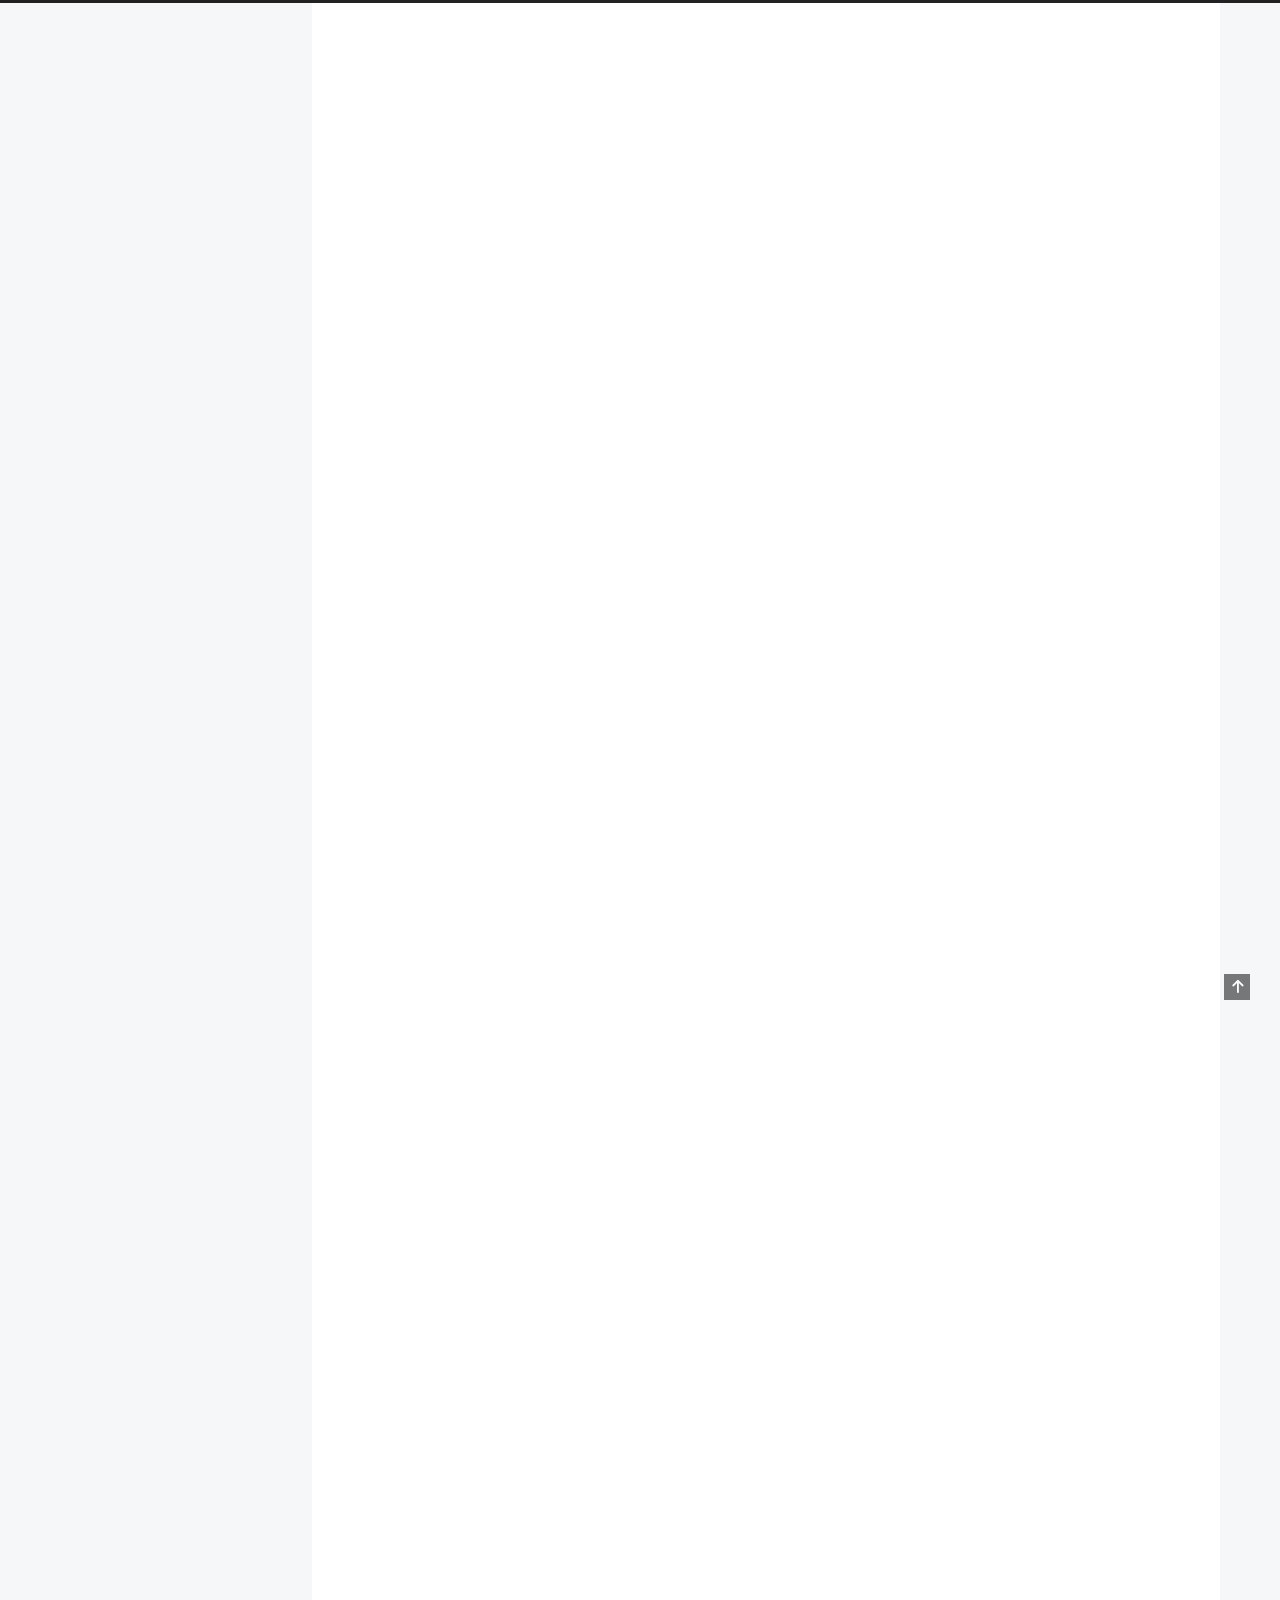
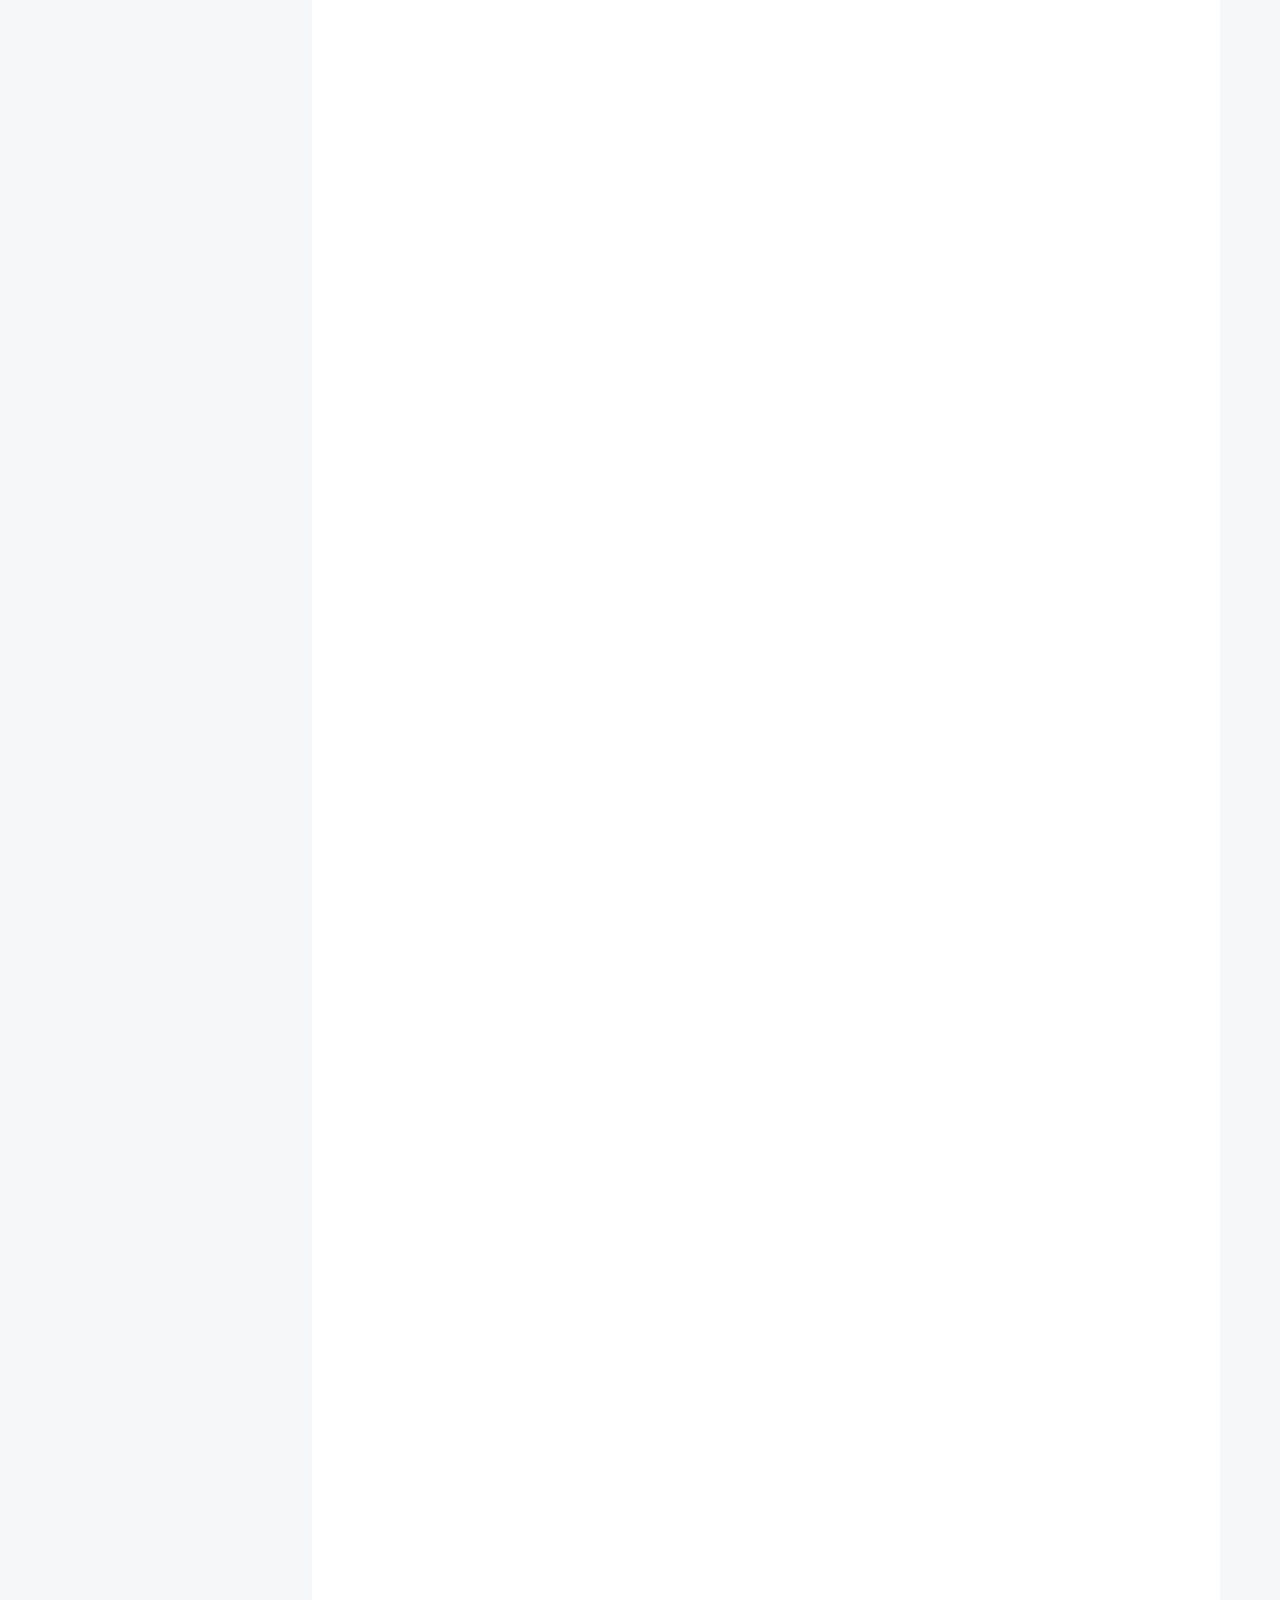
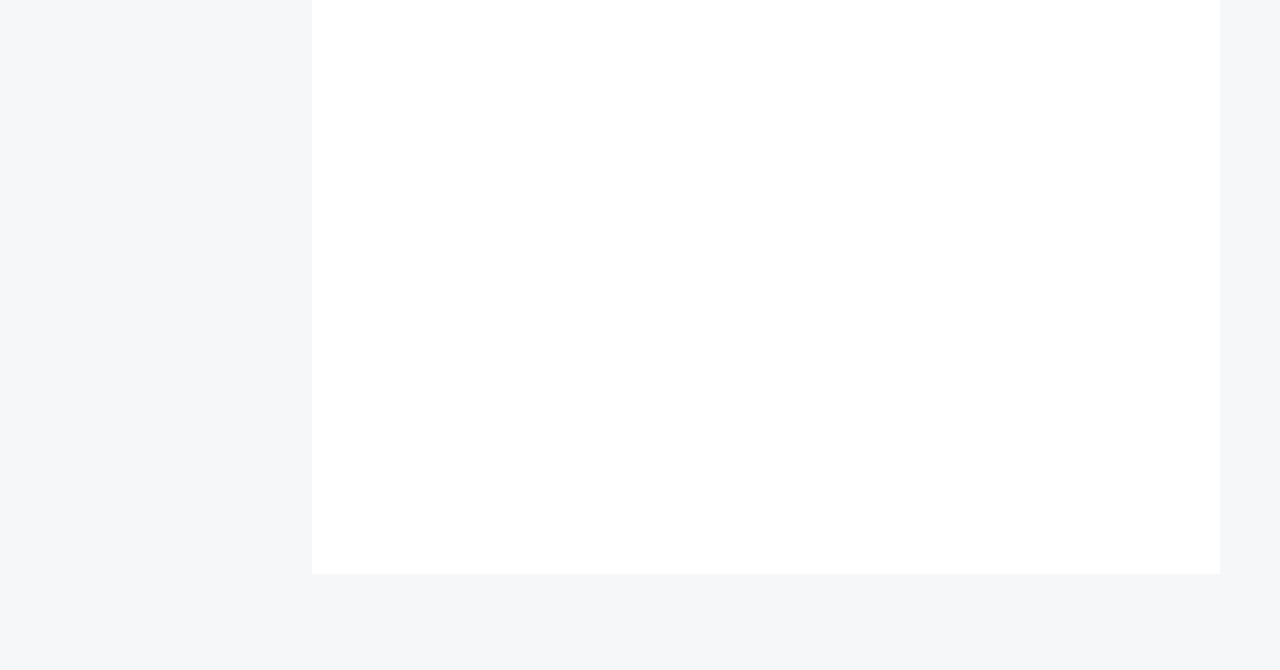
==== commit c67352d3: "Site updated: 2024-01-20 00:25:24" ====
--- a/index.html
+++ b/index.html
@@ -1,5 +1,5 @@
 <!DOCTYPE html>
-<html lang="zh-CN en">
+<html lang="zh-CN">
 <head>
   <meta charset="UTF-8">
 <meta name="viewport" content="width=device-width">
@@ -19,22 +19,22 @@
   <link rel="stylesheet" href="https://cdnjs.cloudflare.com/ajax/libs/animate.css/3.1.1/animate.min.css" integrity="sha256-PR7ttpcvz8qrF57fur/yAx1qXMFJeJFiA6pSzWi0OIE=" crossorigin="anonymous">
   <link rel="stylesheet" href="https://cdnjs.cloudflare.com/ajax/libs/fancyapps-ui/5.0.28/fancybox/fancybox.css" integrity="sha256-6cQIC71/iBIYXFK+0RHAvwmjwWzkWd+r7v/BX3/vZDc=" crossorigin="anonymous">
 
-<script class="next-config" data-name="main" type="application/json">{"hostname":"example.com","root":"/","images":"/images","scheme":"Pisces","darkmode":true,"version":"8.19.1","exturl":false,"sidebar":{"position":"left","display":"post","padding":18,"offset":12},"copycode":{"enable":false,"style":null},"fold":{"enable":false,"height":500},"bookmark":{"enable":false,"color":"#222","save":"auto"},"mediumzoom":true,"lazyload":true,"pangu":true,"comments":{"style":"tabs","active":null,"storage":true,"lazyload":false,"nav":null},"stickytabs":false,"motion":{"enable":true,"async":false,"transition":{"menu_item":"fadeInDown","post_block":"fadeIn","post_header":"fadeInDown","post_body":"fadeInDown","coll_header":"fadeInLeft","sidebar":"fadeInUp"}},"i18n":{"placeholder":"بحث...","empty":"We didn't find any results for the search: ${query}","hits_time":"${hits} results found in ${time} ms","hits":"${hits} results found"}}</script><script src="/js/config.js"></script>
+<script class="next-config" data-name="main" type="application/json">{"hostname":"qingqiu.online","root":"/","images":"/images","scheme":"Pisces","darkmode":true,"version":"8.19.1","exturl":false,"sidebar":{"position":"left","display":"post","padding":18,"offset":12},"copycode":{"enable":false,"style":null},"fold":{"enable":false,"height":500},"bookmark":{"enable":false,"color":"#222","save":"auto"},"mediumzoom":true,"lazyload":true,"pangu":true,"comments":{"style":"tabs","active":null,"storage":true,"lazyload":false,"nav":null},"stickytabs":false,"motion":{"enable":true,"async":false,"transition":{"menu_item":"fadeInDown","post_block":"fadeIn","post_header":"fadeInDown","post_body":"fadeInDown","coll_header":"fadeInLeft","sidebar":"fadeInUp"}},"i18n":{"placeholder":"搜索...","empty":"没有找到任何搜索结果：${query}","hits_time":"找到 ${hits} 个搜索结果（用时 ${time} 毫秒）","hits":"找到 ${hits} 个搜索结果"}}</script><script src="/js/config.js"></script>
 
     <meta property="og:type" content="website">
 <meta property="og:title" content="湫">
-<meta property="og:url" content="http://example.com/index.html">
+<meta property="og:url" content="http://qingqiu.online/index.html">
 <meta property="og:site_name" content="湫">
-<meta property="og:locale">
+<meta property="og:locale" content="zh_CN">
 <meta property="article:author" content="清秋">
 <meta name="twitter:card" content="summary">
 
 
-<link rel="canonical" href="http://example.com/">
-
-
-
-<script class="next-config" data-name="page" type="application/json">{"sidebar":"","isHome":true,"isPost":false,"lang":"zh-CN en","comments":"","permalink":"","path":"index.html","title":""}</script>
+<link rel="canonical" href="http://qingqiu.online/">
+
+
+
+<script class="next-config" data-name="page" type="application/json">{"sidebar":"","isHome":true,"isPost":false,"lang":"zh-CN","comments":"","permalink":"","path":"index.html","title":""}</script>
 
 <script class="next-config" data-name="calendar" type="application/json">""</script>
 <title>湫</title>
@@ -59,7 +59,7 @@
     <div class="column">
       <header class="header" itemscope itemtype="http://schema.org/WPHeader"><div class="site-brand-container">
   <div class="site-nav-toggle">
-    <div class="toggle" aria-label="تشغيل شريط التصفح" role="button">
+    <div class="toggle" aria-label="切换导航栏" role="button">
     </div>
   </div>
 
@@ -73,7 +73,7 @@
   </div>
 
   <div class="site-nav-right">
-    <div class="toggle popup-trigger" aria-label="بحث" role="button">
+    <div class="toggle popup-trigger" aria-label="搜索" role="button">
     </div>
   </div>
 </div>
@@ -92,10 +92,10 @@
     <div class="sidebar-inner sidebar-overview-active">
       <ul class="sidebar-nav">
         <li class="sidebar-nav-toc">
-          المحتويات
+          文章目录
         </li>
         <li class="sidebar-nav-overview">
-          عام
+          站点概览
         </li>
       </ul>
 
@@ -115,7 +115,7 @@
       <div class="site-state-item site-state-posts">
         <a href="/archives/">
           <span class="site-state-item-count">1</span>
-          <span class="site-state-item-name">المقالات</span>
+          <span class="site-state-item-name">日志</span>
         </a>
       </div>
   </nav>
@@ -141,7 +141,7 @@
   
 
   <article itemscope itemtype="http://schema.org/Article" class="post-content" lang="">
-    <link itemprop="mainEntityOfPage" href="http://example.com/2023/12/22/page/%E5%90%90%E6%A7%BD%E4%B8%80%E4%B8%8B%E6%88%91%E4%BB%AC%E7%8F%AD%E7%9A%84%E5%A5%87%E9%97%BB%E8%BD%B6%E4%BA%8B%EF%BC%88%E4%B8%80%EF%BC%89/">
+    <link itemprop="mainEntityOfPage" href="http://qingqiu.online/2024/01/19/%E5%90%90%E6%A7%BD%E4%B8%80%E4%B8%8B%E6%88%91%E4%BB%AC%E7%8F%AD%E7%9A%84%E5%A5%87%E9%97%BB%E8%BD%B6%E4%BA%8B%EF%BC%88%E4%B8%80%EF%BC%89/">
 
     <span hidden itemprop="author" itemscope itemtype="http://schema.org/Person">
       <meta itemprop="image" content="/images/avatar.gif">
@@ -159,7 +159,7 @@
     </span>
       <header class="post-header">
         <h2 class="post-title" itemprop="name headline">
-          <a href="/2023/12/22/page/%E5%90%90%E6%A7%BD%E4%B8%80%E4%B8%8B%E6%88%91%E4%BB%AC%E7%8F%AD%E7%9A%84%E5%A5%87%E9%97%BB%E8%BD%B6%E4%BA%8B%EF%BC%88%E4%B8%80%EF%BC%89/" class="post-title-link" itemprop="url">吐槽一下我们班的奇闻轶事（一）</a>
+          <a href="/2024/01/19/%E5%90%90%E6%A7%BD%E4%B8%80%E4%B8%8B%E6%88%91%E4%BB%AC%E7%8F%AD%E7%9A%84%E5%A5%87%E9%97%BB%E8%BD%B6%E4%BA%8B%EF%BC%88%E4%B8%80%EF%BC%89/" class="post-title-link" itemprop="url">未命名</a>
         </h2>
 
         <div class="post-meta-container">
@@ -168,10 +168,16 @@
       <span class="post-meta-item-icon">
         <i class="far fa-calendar"></i>
       </span>
-      <span class="post-meta-item-text">نُشر في</span>
-      
-
-      <time title="أُنشأ: 2023-12-22 15:16:22 / عُدل: 23:59:01" itemprop="dateCreated datePublished" datetime="2023-12-22T15:16:22+08:00">2023-12-22</time>
+      <span class="post-meta-item-text">发表于</span>
+
+      <time title="创建时间：2024-01-19 23:15:01" itemprop="dateCreated datePublished" datetime="2024-01-19T23:15:01+08:00">2024-01-19</time>
+    </span>
+    <span class="post-meta-item">
+      <span class="post-meta-item-icon">
+        <i class="far fa-calendar-check"></i>
+      </span>
+      <span class="post-meta-item-text">更新于</span>
+      <time title="修改时间：2024-01-20 00:16:13" itemprop="dateModified" datetime="2024-01-20T00:16:13+08:00">2024-01-20</time>
     </span>
 
   
@@ -184,7 +190,8 @@
     
     
     <div class="post-body" itemprop="articleBody">
-          <blockquote>
+          <hr>
+<h2 id="title-吐槽一下我们班的奇闻轶事（一）date-2023-12-22-15-16-22tags"><a href="#title-吐槽一下我们班的奇闻轶事（一）date-2023-12-22-15-16-22tags" class="headerlink" title="title: 吐槽一下我们班的奇闻轶事（一）date: 2023-12-22 15:16:22tags:"></a>title: 吐槽一下我们班的奇闻轶事（一）<br>date: 2023-12-22 15:16:22<br>tags:</h2><blockquote>
 <p>tips1:<br>因为我们班每次月考完都会分桌，然后我当时人不太清醒坐我们班长旁边了，这是我这三周悲剧的开始….  </p>
 <p>tips2:<br>A女、A对象&#x3D;B男 C男 and D女是一对情侣 E女是A的好“闺蜜？”  </p>
 </blockquote>
@@ -254,14 +261,14 @@
     </span>
     <span class="author" itemprop="copyrightHolder">清秋</span>
   </div>
-  <div class="powered-by">تطبيق الموقع <a href="https://hexo.io/" rel="noopener" target="_blank">Hexo</a> & <a href="https://theme-next.js.org/pisces/" rel="noopener" target="_blank">NexT.Pisces</a>
+  <div class="powered-by">由 <a href="https://hexo.io/" rel="noopener" target="_blank">Hexo</a> & <a href="https://theme-next.js.org/pisces/" rel="noopener" target="_blank">NexT.Pisces</a> 强力驱动
   </div>
 
     </div>
   </footer>
 
   
-  <div class="back-to-top" role="button" aria-label="Back to top">
+  <div class="back-to-top" role="button" aria-label="返回顶部">
     <i class="fa fa-arrow-up fa-lg"></i>
     <span>0%</span>
   </div>
@@ -294,7 +301,7 @@
 
 
   <script src="https://cdnjs.cloudflare.com/ajax/libs/quicklink/2.3.0/quicklink.umd.js" integrity="sha256-yvJQOINiH9fWemHn0vCA5lsHWJaHs6/ZmO+1Ft04SvM=" crossorigin="anonymous"></script>
-  <script class="next-config" data-name="quicklink" type="application/json">{"enable":"enable","home":"enable","archive":"enable","delay":true,"timeout":3000,"priority":true,"url":"http://example.com/"}</script>
+  <script class="next-config" data-name="quicklink" type="application/json">{"enable":"enable","home":"enable","archive":"enable","delay":true,"timeout":3000,"priority":true,"url":"http://qingqiu.online/"}</script>
   <script src="/js/third-party/quicklink.js"></script>
 
 </body>
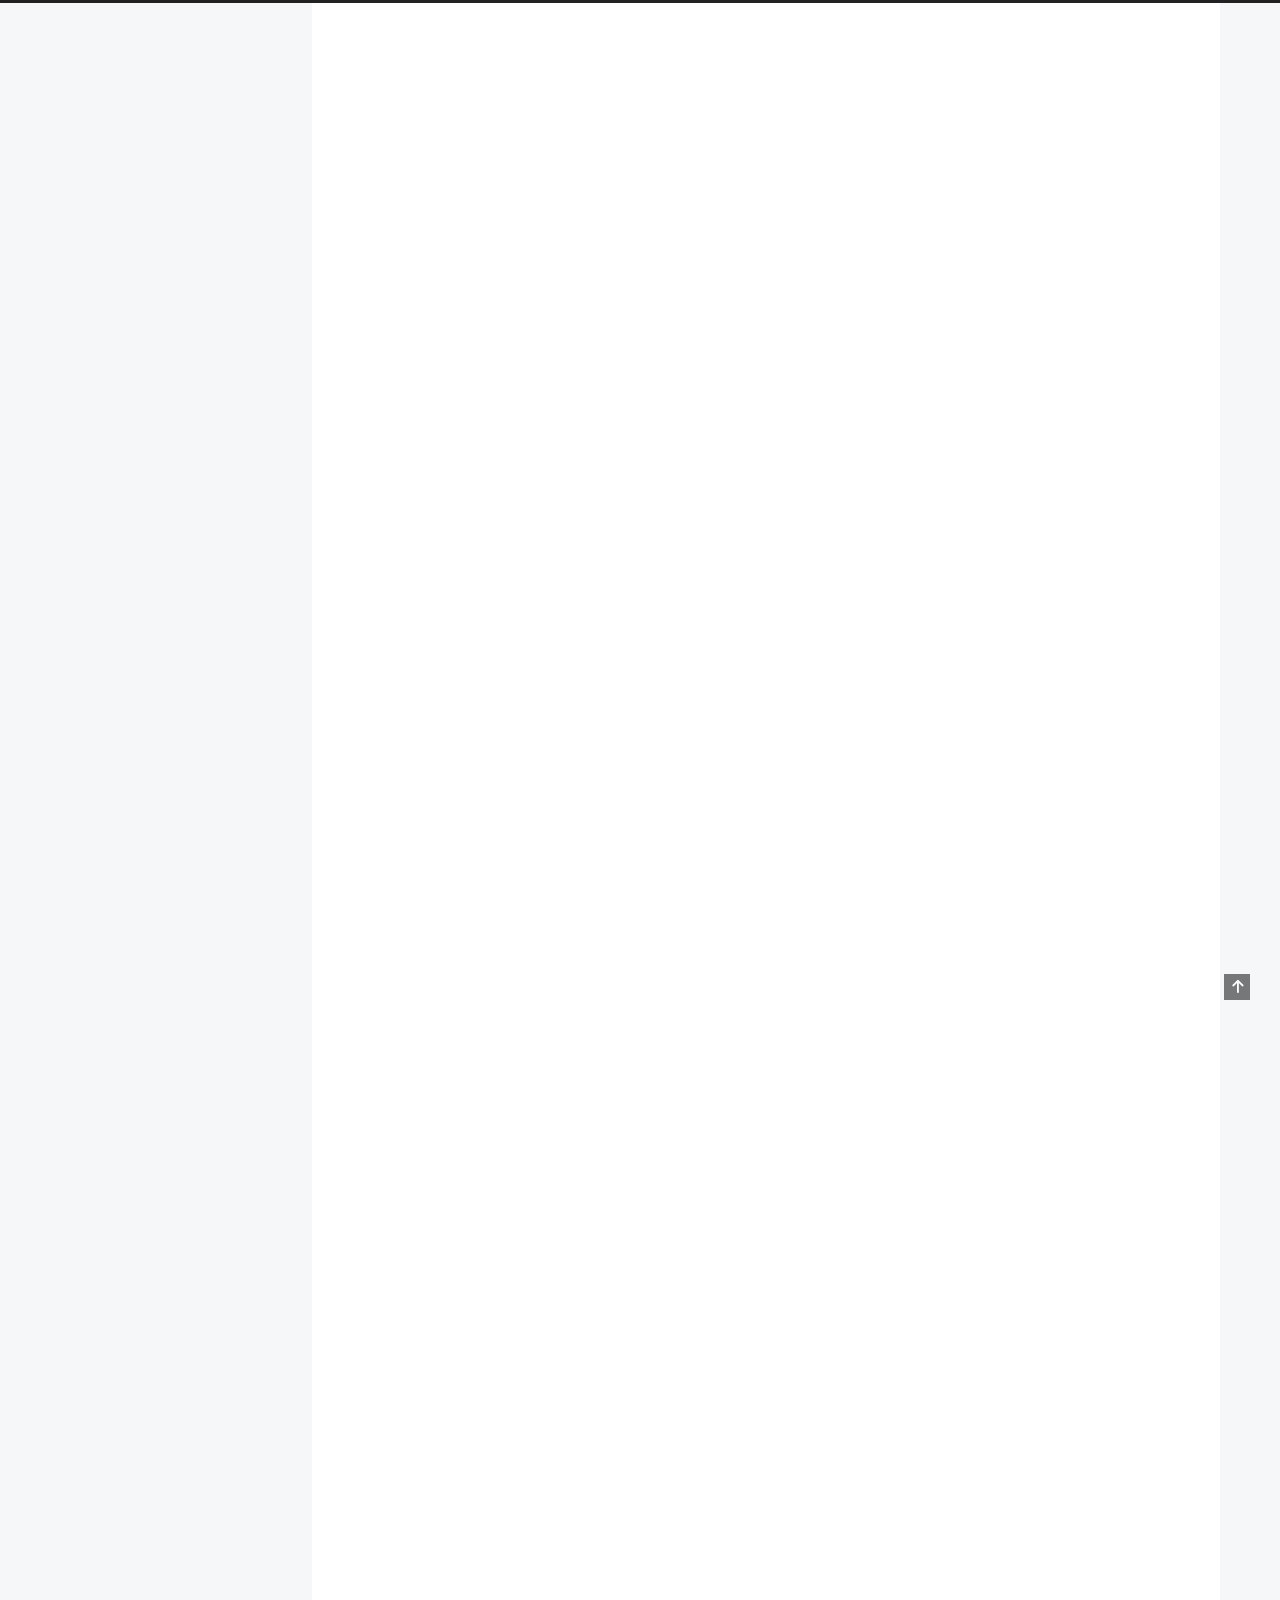
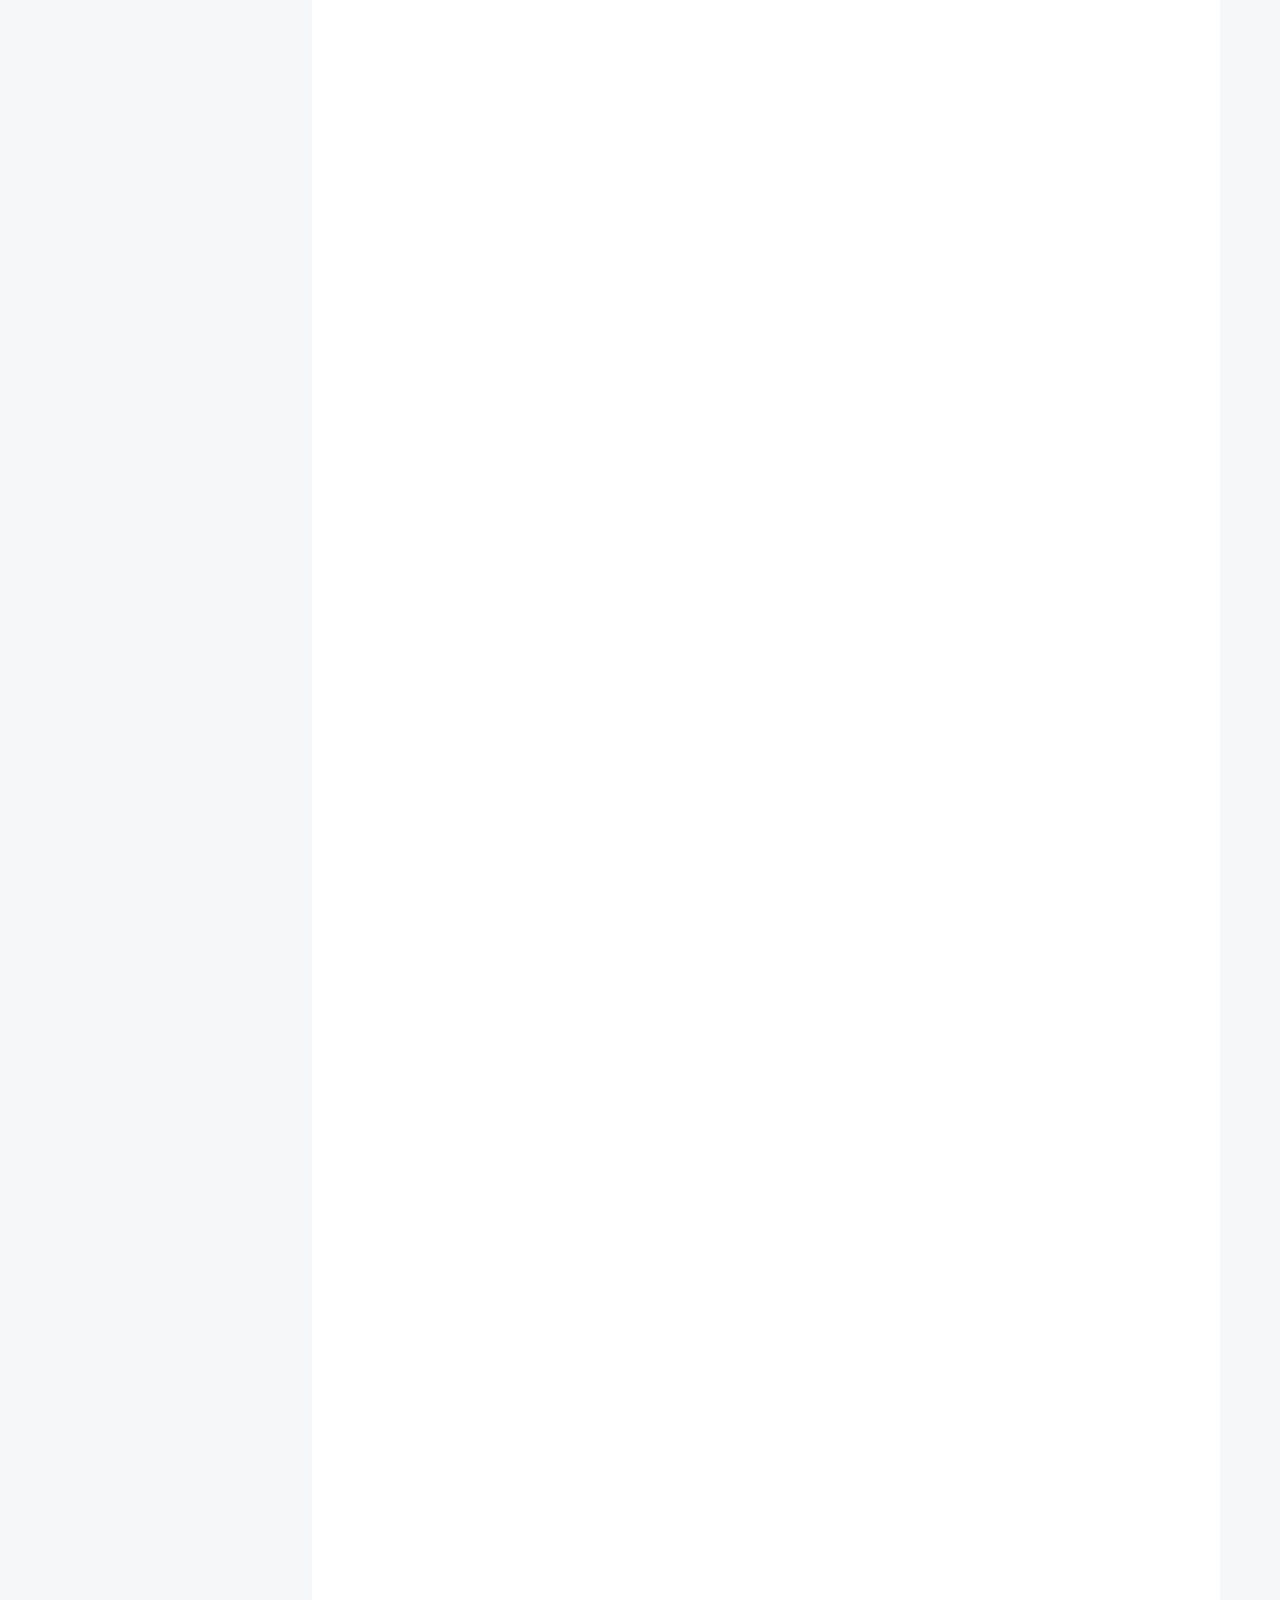
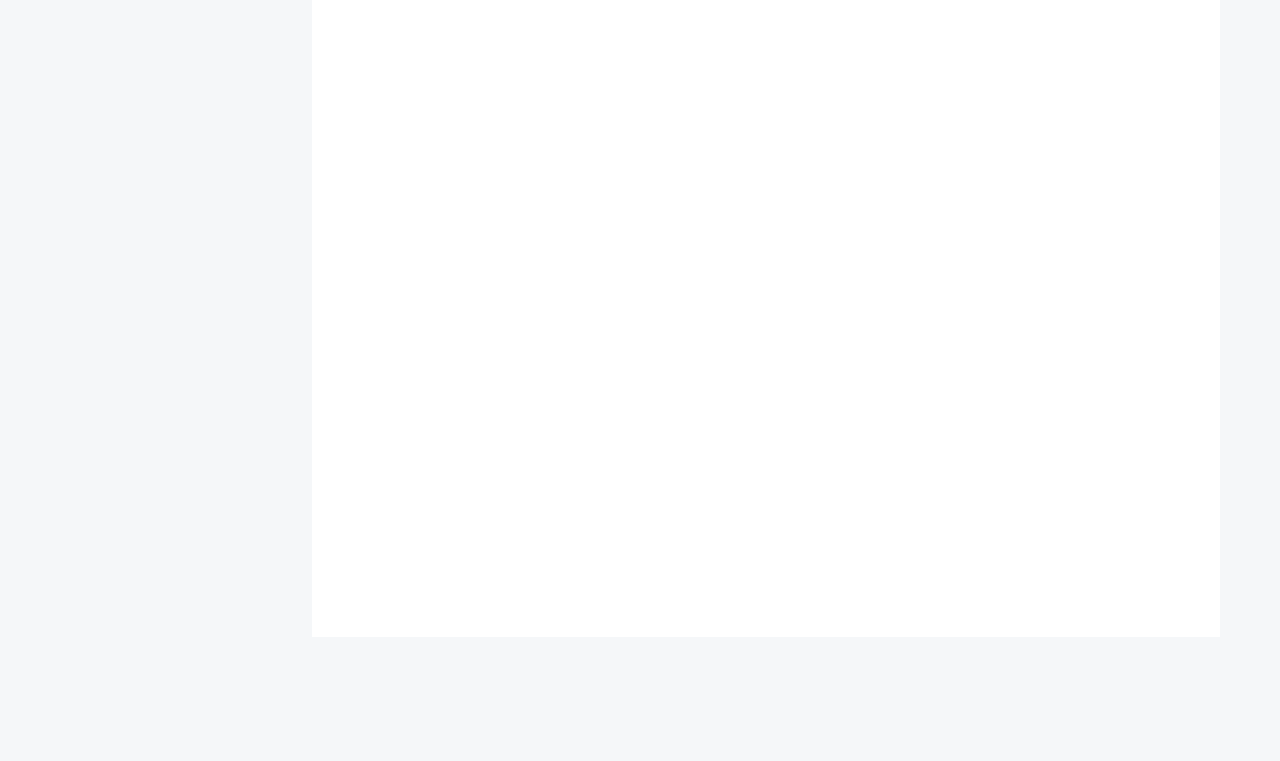
==== commit b4659531: "Site updated: 2024-01-20 00:36:30" ====
--- a/index.html
+++ b/index.html
@@ -181,6 +181,21 @@
     </span>
 
   
+    <span class="post-meta-break"></span>
+    <span class="post-meta-item" title="本文字数">
+      <span class="post-meta-item-icon">
+        <i class="far fa-file-word"></i>
+      </span>
+      <span class="post-meta-item-text">本文字数：</span>
+      <span>1.6k</span>
+    </span>
+    <span class="post-meta-item" title="阅读时长">
+      <span class="post-meta-item-icon">
+        <i class="far fa-clock"></i>
+      </span>
+      <span class="post-meta-item-text">阅读时长 &asymp;</span>
+      <span>6 分钟</span>
+    </span>
 </div>
 
         </div>
@@ -193,40 +208,40 @@
           <hr>
 <h2 id="title-吐槽一下我们班的奇闻轶事（一）date-2023-12-22-15-16-22tags"><a href="#title-吐槽一下我们班的奇闻轶事（一）date-2023-12-22-15-16-22tags" class="headerlink" title="title: 吐槽一下我们班的奇闻轶事（一）date: 2023-12-22 15:16:22tags:"></a>title: 吐槽一下我们班的奇闻轶事（一）<br>date: 2023-12-22 15:16:22<br>tags:</h2><blockquote>
 <p>tips1:<br>因为我们班每次月考完都会分桌，然后我当时人不太清醒坐我们班长旁边了，这是我这三周悲剧的开始….  </p>
-<p>tips2:<br>A女、A对象&#x3D;B男 C男 and D女是一对情侣 E女是A的好“闺蜜？”  </p>
+<p>tips2:<br>A 女、A 对象 = B 男 C 男 and D 女是一对情侣 E 女是 A 的好 “闺蜜？”  </p>
 </blockquote>
 <h2 id="第一周"><a href="#第一周" class="headerlink" title="第一周"></a>第一周</h2><p>开学入校之后，我们因为上次考试要分桌，一开始班主任看学校人太少，就像等人来差不多了再分。  </p>
 <p>然后就是分桌，从分桌开始我就已经被恶心到了。  <strong>噩梦的开始</strong>  </p>
 <blockquote>
 <p><em><strong>我不知道，我们班任之前说没说过了 “男女生不能当同桌” 。</strong></em>  </p>
 </blockquote>
-<p>但是上个月因为有人不在，安排了C去和A当同桌，SO，这次分桌因为我实实在在不想在第一排坐着了，天天委曲求全要给后面留看黑板的空间，我真的受够了！！！ 第一周还可以但是周二开始就不对劲了<br>我坐到A旁边不到三天，我就看到A时不时就和C聊天，我也没多想，毕竟C在当时来看在班里的人际关系还不错。 <em><strong>然后我在那时也把这种性格的人当成我的理想型</strong></em><br><strong>到底是因为什么？？？？？我把他当我理想型了呢，我想在回想起来真的是觉得我脑子有点不正常。</strong><br>第二周请假回家刷抖音看见，喜欢高冷不理人的，可能是小时候看《开心超人》喜欢里面的小心超人….…<br>OK,FINE!!!!那你们聊就聊吧，好死不死。<br>我之前在第一排坐着的时候，和E闲聊天，聊过以后找对象找C这样的，然后C当时就在身旁坐着……<br>好了，至此开始一发不可收拾恶心的事才刚刚开始。</p>
+<p>但是上个月因为有人不在，安排了 C 去和 A 当同桌，SO，这次分桌因为我实实在在不想在第一排坐着了，天天委曲求全要给后面留看黑板的空间，我真的受够了！！！ 第一周还可以但是周二开始就不对劲了<br>我坐到 A 旁边不到三天，我就看到 A 时不时就和 C 聊天，我也没多想，毕竟 C 在当时来看在班里的人际关系还不错。 <em><strong>然后我在那时也把这种性格的人当成我的理想型</strong></em><br><strong>到底是因为什么？？？？？我把他当我理想型了呢，我想在回想起来真的是觉得我脑子有点不正常。</strong><br>第二周请假回家刷抖音看见，喜欢高冷不理人的，可能是小时候看《开心超人》喜欢里面的小心超人….…<br>OK,FINE!!!! 那你们聊就聊吧，好死不死。<br>我之前在第一排坐着的时候，和 E 闲聊天，聊过以后找对象找 C 这样的，然后 C 当时就在身旁坐着……<br>好了，至此开始一发不可收拾恶心的事才刚刚开始。</p>
 <ul>
 <li>周二（忘了什么时候就定是周二</li>
 </ul>
-<p>–第四节课？ 太闲又开始传纸条，忘了谈到什么话题，A开始让我给C说喜欢他，然后我就说了，我也不知道脑瓜子抽什么风，传了，A&amp;E<br>都以为我在闹着玩，其实那个时候还是当真了的.现在想起来我都想给我两巴掌…  </p>
+<p>–第四节课？ 太闲又开始传纸条，忘了谈到什么话题，A 开始让我给 C 说喜欢他，然后我就说了，我也不知道脑瓜子抽什么风，传了，A&amp;E<br>都以为我在闹着玩，其实那个时候还是当真了的。现在想起来我都想给我两巴掌…  </p>
 <hr>
-<h3 id="周三至周五"><a href="#周三至周五" class="headerlink" title="周三至周五"></a>周三至周五</h3><p>我就像是追又不像是追，僵持了好多天，然后就还算可以的过去了，中间有些恶心人的事也是我们班的男生女生上课&amp;下课大声尖叫，好想在接受某种羞辱仪式，必须要大声说话才能度过这个课间🤭……  </p>
+<h3 id="周三至周五"><a href="#周三至周五" class="headerlink" title="周三至周五"></a>周三至周五</h3><p>我就像是追又不像是追，僵持了好多天，然后就还算可以的过去了，中间有些恶心人的事也是我们班的男生女生上课 &amp; 下课大声尖叫，好想在接受某种羞辱仪式，必须要大声说话才能度过这个课间🤭……  </p>
 <hr>
-<h2 id="第二周"><a href="#第二周" class="headerlink" title="第二周"></a>第二周</h2><h3 id="开始变得更加drama"><a href="#开始变得更加drama" class="headerlink" title="开始变得更加drama"></a>开始变得更加drama</h3><p>在我上周六or日，跟C完全挑明之后，他给我说他不可能喜欢男生。那我就想，那好我就不打扰你了，但我得缓缓，这怎么也得缓个半月吧。人家倒好问了两句“你怎么样”，然后我说“我没事”，后来问的什么，我回了一句“我没那想法了”，真的straight啊！一点听不出来因为你这种虚假的关心的不想理你嘛？  </p>
-<h4 id="第一个冲击"><a href="#第一个冲击" class="headerlink" title="第一个冲击"></a>第一个冲击</h4><p>恶心！到现在我都还后遗症，C在我给他表明心意后的第几天啊😕就和另一个女生D谈上了。  </p>
-<p>我真的无语了🙄️，真的就是一点都不认为自己这事儿做的不对吗？？（好的，第一个冲击给到我已经让我hold不住了..  </p>
+<h2 id="第二周"><a href="#第二周" class="headerlink" title="第二周"></a>第二周</h2><h3 id="开始变得更加drama"><a href="#开始变得更加drama" class="headerlink" title="开始变得更加drama"></a>开始变得更加 drama</h3><p>在我上周六 or 日，跟 C 完全挑明之后，他给我说他不可能喜欢男生。那我就想，那好我就不打扰你了，但我得缓缓，这怎么也得缓个半月吧。人家倒好问了两句 “你怎么样”，然后我说 “我没事”，后来问的什么，我回了一句 “我没那想法了”，真的 straight 啊！一点听不出来因为你这种虚假的关心的不想理你嘛？  </p>
+<h4 id="第一个冲击"><a href="#第一个冲击" class="headerlink" title="第一个冲击"></a>第一个冲击</h4><p>恶心！到现在我都还后遗症，C 在我给他表明心意后的第几天啊😕就和另一个女生 D 谈上了。  </p>
+<p>我真的无语了🙄️，真的就是一点都不认为自己这事儿做的不对吗？？（好的，第一个冲击给到我已经让我 hold 不住了..  </p>
 <hr>
 <h2 id="第三周"><a href="#第三周" class="headerlink" title="第三周"></a>第三周</h2><p>学考复习前<br>我知道了又一创飞人的消息，我就把️连带着一起说了</p>
 <h2 id="第二个冲击"><a href="#第二个冲击" class="headerlink" title="第二个冲击"></a>第二个冲击</h2><ul>
-<li>前情提要<br>A和B他们两个谈恋爱之前，B和E谈过，而E是一个长得既不太好看，身高也不太高的一个女生，B当时给舍友说出这件事之后，宿舍内一致认为该扇醒他但他还是和E谈了<br>【以上为3月左右】<br>而A和E现在是“闺蜜？”，并且在今年7月集训期间A就已经和B谈上了</li>
+<li>前情提要<br>A 和 B 他们两个谈恋爱之前，B 和 E 谈过，而 E 是一个长得既不太好看，身高也不太高的一个女生，B 当时给舍友说出这件事之后，宿舍内一致认为该扇醒他但他还是和 E 谈了<br>【以上为 3 月左右】<br>而 A 和 E 现在是 “闺蜜？”，并且在今年 7 月集训期间 A 就已经和 B 谈上了</li>
 </ul>
-<h3 id="正文"><a href="#正文" class="headerlink" title="正文"></a>正文</h3><p>A在7月集训时，和B谈恋爱，但是和C走得很近，经常和C闹着玩，据知情人士透露，A经常故作伸出双臂要搂住C但是并未，常常把C吓跑，而晚上放学等待B，和B，kiss什么的…  </p>
-<p>第三周的时候，还是知情人士透露，C暗恋A，并且后来A知晓了这件事（不知何时）但还是交往友好，后来B知道了这件事，和A置气、闹矛盾（学考结束前尚未结束矛盾吧……）  </p>
-<p>并与C恋爱的D都不被A&amp;B所看好，就想让C认真考虑考虑，然后C说出了一个令人吃惊的话，说我不和D谈了，但是事实证明后来的所作所为C还是在和D谈，以至于后来B和 C和解之后关系也没有之前一样好了。  </p>
-<p>而A不一样，在上面一段乌龙事件之后，还是和C“有说有笑”（传纸条）经常传  </p>
-<p>并A在第二周回家，据A所说，他不知道如何面对C，所以带着难受的身体逃避几天，顺便等待一个解释。  </p>
+<h3 id="正文"><a href="#正文" class="headerlink" title="正文"></a>正文</h3><p>A 在 7 月集训时，和 B 谈恋爱，但是和 C 走得很近，经常和 C 闹着玩，据知情人士透露，A 经常故作伸出双臂要搂住 C 但是并未，常常把 C 吓跑，而晚上放学等待 B，和 B，kiss 什么的…  </p>
+<p>第三周的时候，还是知情人士透露，C 暗恋 A，并且后来 A 知晓了这件事（不知何时）但还是交往友好，后来 B 知道了这件事，和 A 置气、闹矛盾（学考结束前尚未结束矛盾吧……）  </p>
+<p>并与 C 恋爱的 D 都不被 A&amp;B 所看好，就想让 C 认真考虑考虑，然后 C 说出了一个令人吃惊的话，说我不和 D 谈了，但是事实证明后来的所作所为 C 还是在和 D 谈，以至于后来 B 和 C 和解之后关系也没有之前一样好了。  </p>
+<p>而 A 不一样，在上面一段乌龙事件之后，还是和 C “有说有笑”（传纸条）经常传  </p>
+<p>并 A 在第二周回家，据 A 所说，他不知道如何面对 C，所以带着难受的身体逃避几天，顺便等待一个解释。  </p>
 <p>下方这一消息不知是真是假️  </p>
-<p>等到的电话更加好笑，C给A打电话，说C想A，C其实一点都不喜欢D什么什么的….  </p>
+<p>等到的电话更加好笑，C 给 A 打电话，说 C 想 A，C 其实一点都不喜欢 D 什么什么的….  </p>
 <p>然后就完结了，这一重大恶心人的事，告一段落。  </p>
-<h2 id="班内垃圾事儿"><a href="#班内垃圾事儿" class="headerlink" title="班内垃圾事儿"></a>班内垃圾事儿</h2><p>1.贺某上课回答问题过于积极，每个老师问一个问题，ta回答最快，声音最尖，恨不得让全教学楼的人都听见，以至于全班都不喜欢他（除了和ta玩的好的，但一样是垃圾人）尤其是最后一排，和我们宿舍，上课他一说话就骂ta  </p>
-<p>2.上面那位是上课叫得欢，这位J姓人士下课叫的乐，不管什么时候那节课间都能听到ta聒噪透顶的声音，啊哈哈哈哈。  </p>
-<p>3.现在，是我们宿舍的神仙，下课上课无论何时不在不说话，以至于我心情稍微一舒畅，就被恶心到低谷…  </p>
+<h2 id="班内垃圾事儿"><a href="#班内垃圾事儿" class="headerlink" title="班内垃圾事儿"></a>班内垃圾事儿</h2><p>1. 贺某上课回答问题过于积极，每个老师问一个问题，ta 回答最快，声音最尖，恨不得让全教学楼的人都听见，以至于全班都不喜欢他（除了和 ta 玩的好的，但一样是垃圾人）尤其是最后一排，和我们宿舍，上课他一说话就骂 ta  </p>
+<p>2. 上面那位是上课叫得欢，这位 J 姓人士下课叫的乐，不管什么时候那节课间都能听到 ta 聒噪透顶的声音，啊哈哈哈哈。  </p>
+<p>3. 现在，是我们宿舍的神仙，下课上课无论何时不在不说话，以至于我心情稍微一舒畅，就被恶心到低谷…  </p>
 <p>未完待续….<br>可能会有补充更新</p>
 
       
@@ -261,6 +276,20 @@
     </span>
     <span class="author" itemprop="copyrightHolder">清秋</span>
   </div>
+<div class="wordcount">
+  <span class="post-meta-item">
+    <span class="post-meta-item-icon">
+      <i class="fa fa-chart-line"></i>
+    </span>
+    <span title="站点总字数">2k</span>
+  </span>
+  <span class="post-meta-item">
+    <span class="post-meta-item-icon">
+      <i class="fa fa-coffee"></i>
+    </span>
+    <span title="站点阅读时长">6 分钟</span>
+  </span>
+</div>
   <div class="powered-by">由 <a href="https://hexo.io/" rel="noopener" target="_blank">Hexo</a> & <a href="https://theme-next.js.org/pisces/" rel="noopener" target="_blank">NexT.Pisces</a> 强力驱动
   </div>
 
--- a/css/main.css
+++ b/css/main.css
@@ -2708,6 +2708,20 @@
 .links-of-author-item a:hover {
   background: var(--body-bg-color);
 }
+.links-of-blogroll-item {
+  display: inline-block;
+  max-width: 100%;
+  margin: 5px 0 0;
+}
+.links-of-blogroll-item a {
+  box-sizing: border-box;
+  display: inline-block;
+  max-width: 100%;
+  overflow: hidden;
+  padding: 0 5px;
+  text-overflow: ellipsis;
+  white-space: nowrap;
+}
 .main-inner {
   background: var(--content-bg-color);
   box-shadow: initial;
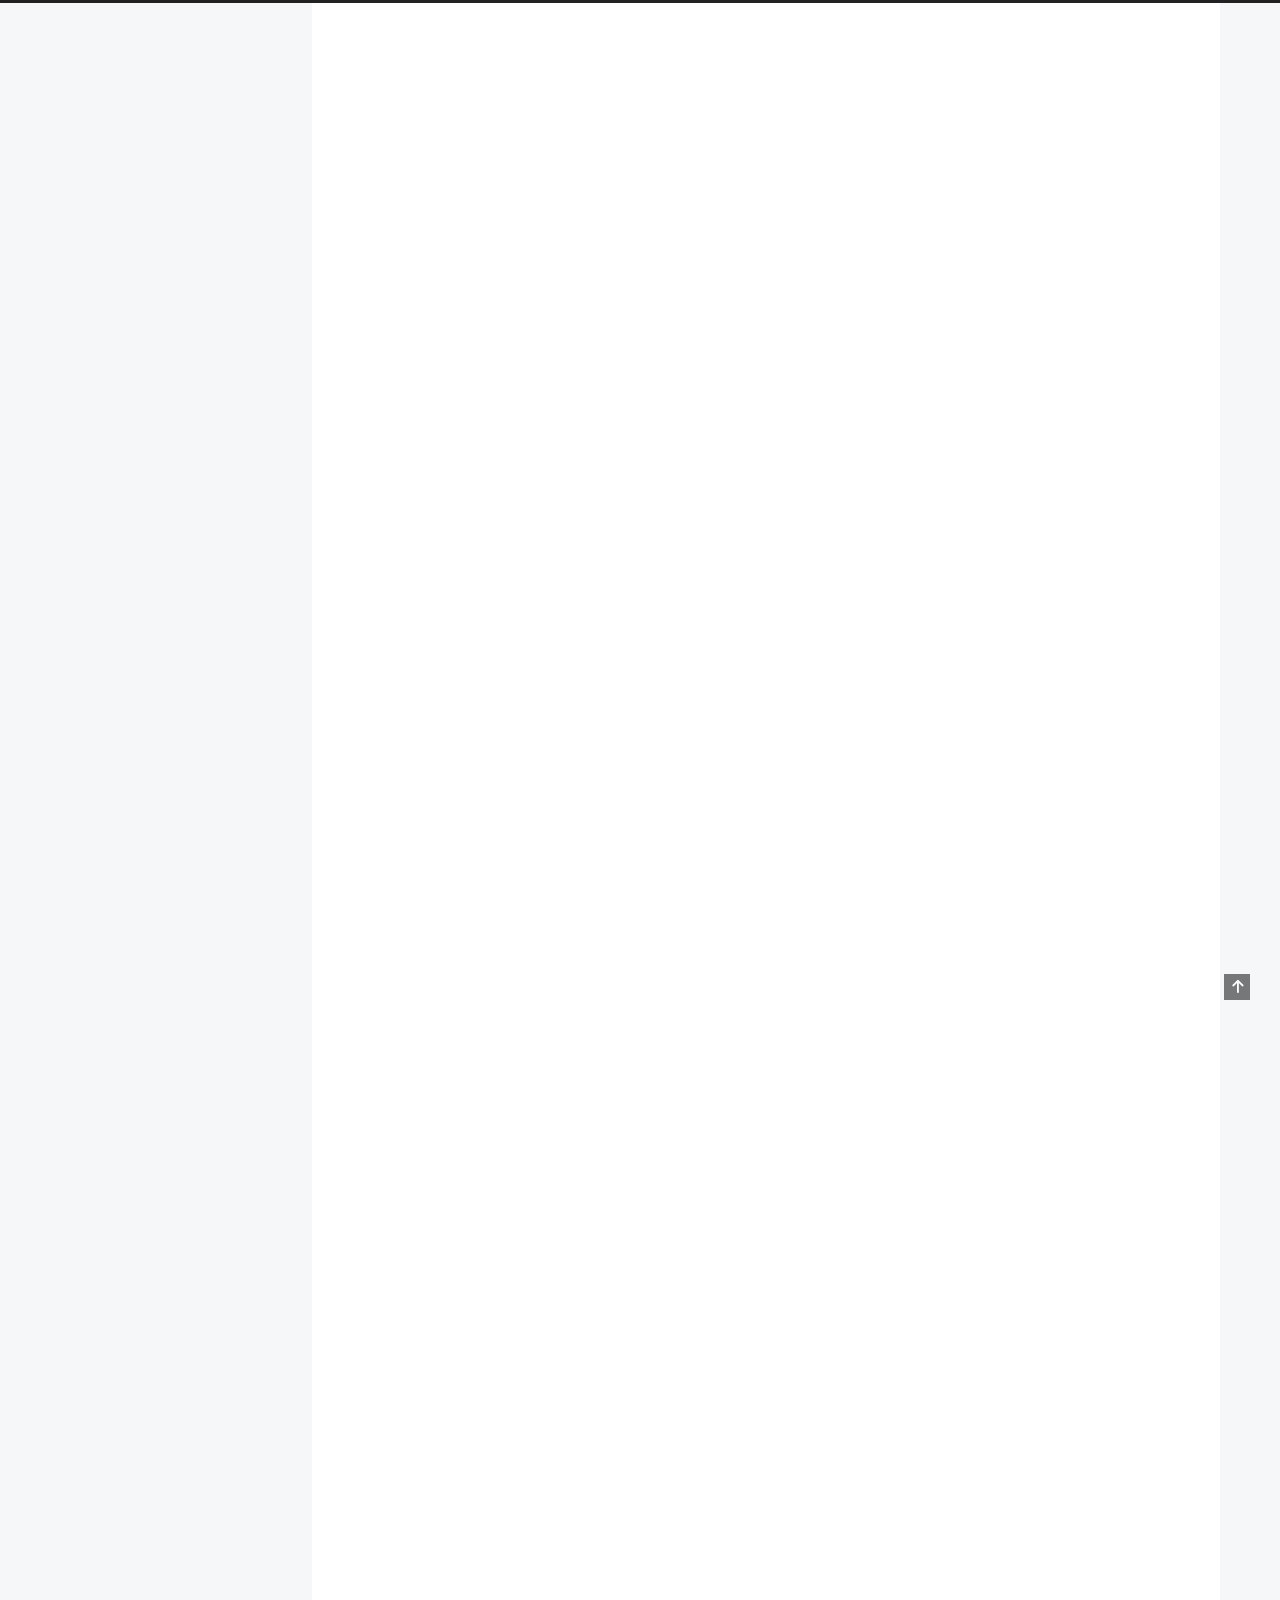
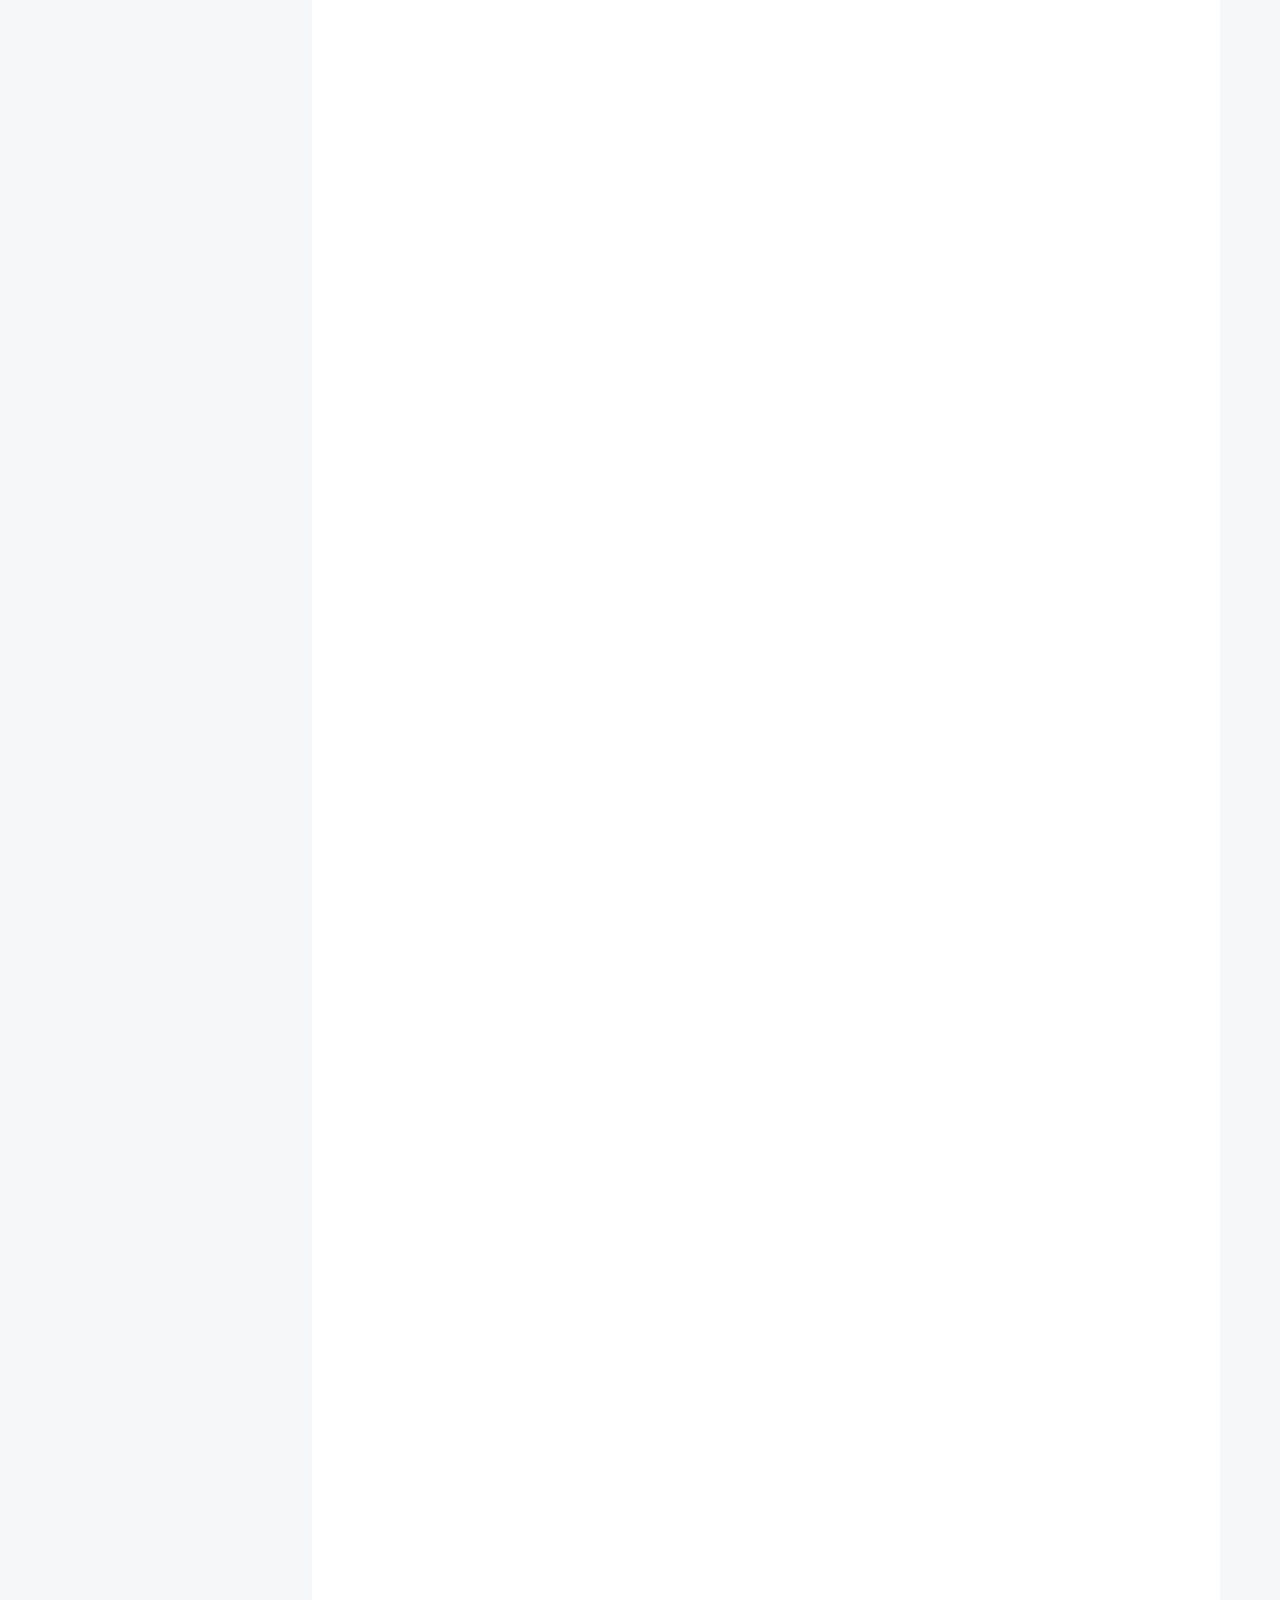
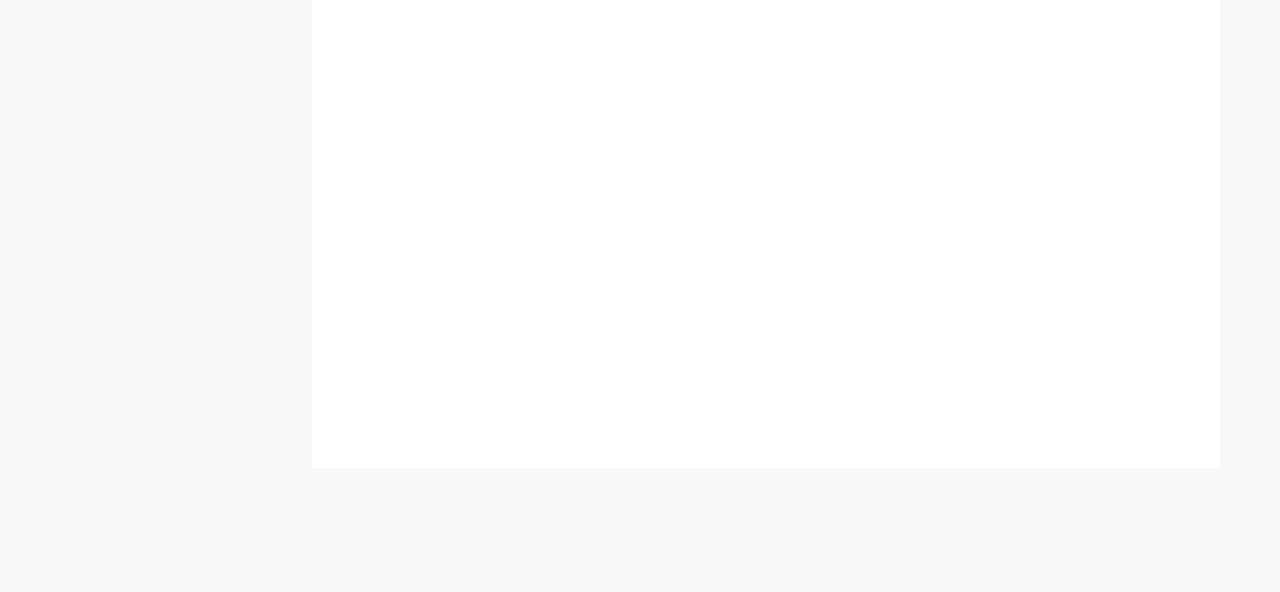
==== commit 5e32d95d: "Site updated: 2024-01-20 00:45:55" ====
--- a/index.html
+++ b/index.html
@@ -141,7 +141,7 @@
   
 
   <article itemscope itemtype="http://schema.org/Article" class="post-content" lang="">
-    <link itemprop="mainEntityOfPage" href="http://qingqiu.online/2024/01/19/%E5%90%90%E6%A7%BD%E4%B8%80%E4%B8%8B%E6%88%91%E4%BB%AC%E7%8F%AD%E7%9A%84%E5%A5%87%E9%97%BB%E8%BD%B6%E4%BA%8B%EF%BC%88%E4%B8%80%EF%BC%89/">
+    <link itemprop="mainEntityOfPage" href="http://qingqiu.online/2023/12/22/%E5%90%90%E6%A7%BD%E4%B8%80%E4%B8%8B%E6%88%91%E4%BB%AC%E7%8F%AD%E7%9A%84%E5%A5%87%E9%97%BB%E8%BD%B6%E4%BA%8B%EF%BC%88%E4%B8%80%EF%BC%89/">
 
     <span hidden itemprop="author" itemscope itemtype="http://schema.org/Person">
       <meta itemprop="image" content="/images/avatar.gif">
@@ -159,7 +159,7 @@
     </span>
       <header class="post-header">
         <h2 class="post-title" itemprop="name headline">
-          <a href="/2024/01/19/%E5%90%90%E6%A7%BD%E4%B8%80%E4%B8%8B%E6%88%91%E4%BB%AC%E7%8F%AD%E7%9A%84%E5%A5%87%E9%97%BB%E8%BD%B6%E4%BA%8B%EF%BC%88%E4%B8%80%EF%BC%89/" class="post-title-link" itemprop="url">未命名</a>
+          <a href="/2023/12/22/%E5%90%90%E6%A7%BD%E4%B8%80%E4%B8%8B%E6%88%91%E4%BB%AC%E7%8F%AD%E7%9A%84%E5%A5%87%E9%97%BB%E8%BD%B6%E4%BA%8B%EF%BC%88%E4%B8%80%EF%BC%89/" class="post-title-link" itemprop="url">吐槽一下我们班的奇闻轶事（一）</a>
         </h2>
 
         <div class="post-meta-container">
@@ -169,15 +169,9 @@
         <i class="far fa-calendar"></i>
       </span>
       <span class="post-meta-item-text">发表于</span>
-
-      <time title="创建时间：2024-01-19 23:15:01" itemprop="dateCreated datePublished" datetime="2024-01-19T23:15:01+08:00">2024-01-19</time>
-    </span>
-    <span class="post-meta-item">
-      <span class="post-meta-item-icon">
-        <i class="far fa-calendar-check"></i>
-      </span>
-      <span class="post-meta-item-text">更新于</span>
-      <time title="修改时间：2024-01-20 00:16:13" itemprop="dateModified" datetime="2024-01-20T00:16:13+08:00">2024-01-20</time>
+      
+
+      <time title="创建时间：2023-12-22 15:16:22 / 修改时间：23:59:01" itemprop="dateCreated datePublished" datetime="2023-12-22T15:16:22+08:00">2023-12-22</time>
     </span>
 
   
@@ -205,8 +199,7 @@
     
     
     <div class="post-body" itemprop="articleBody">
-          <hr>
-<h2 id="title-吐槽一下我们班的奇闻轶事（一）date-2023-12-22-15-16-22tags"><a href="#title-吐槽一下我们班的奇闻轶事（一）date-2023-12-22-15-16-22tags" class="headerlink" title="title: 吐槽一下我们班的奇闻轶事（一）date: 2023-12-22 15:16:22tags:"></a>title: 吐槽一下我们班的奇闻轶事（一）<br>date: 2023-12-22 15:16:22<br>tags:</h2><blockquote>
+          <blockquote>
 <p>tips1:<br>因为我们班每次月考完都会分桌，然后我当时人不太清醒坐我们班长旁边了，这是我这三周悲剧的开始….  </p>
 <p>tips2:<br>A 女、A 对象 = B 男 C 男 and D 女是一对情侣 E 女是 A 的好 “闺蜜？”  </p>
 </blockquote>
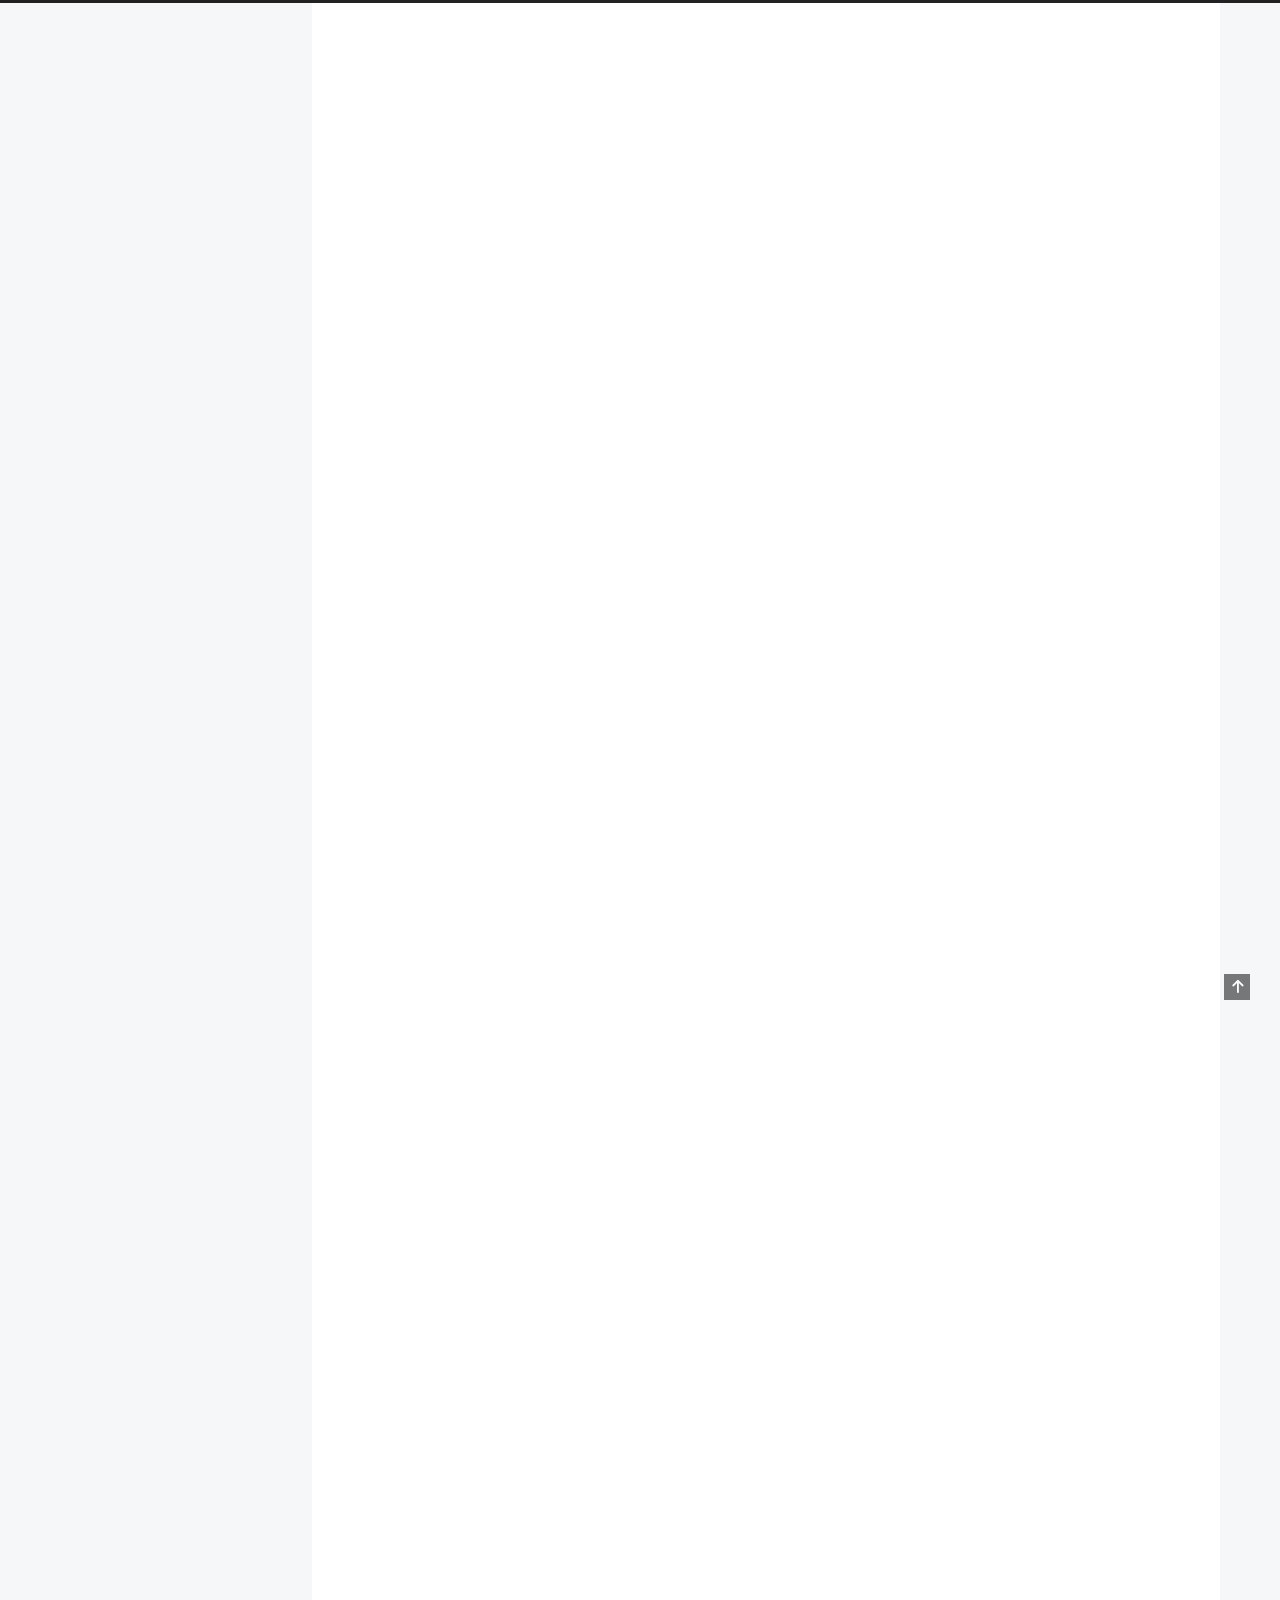
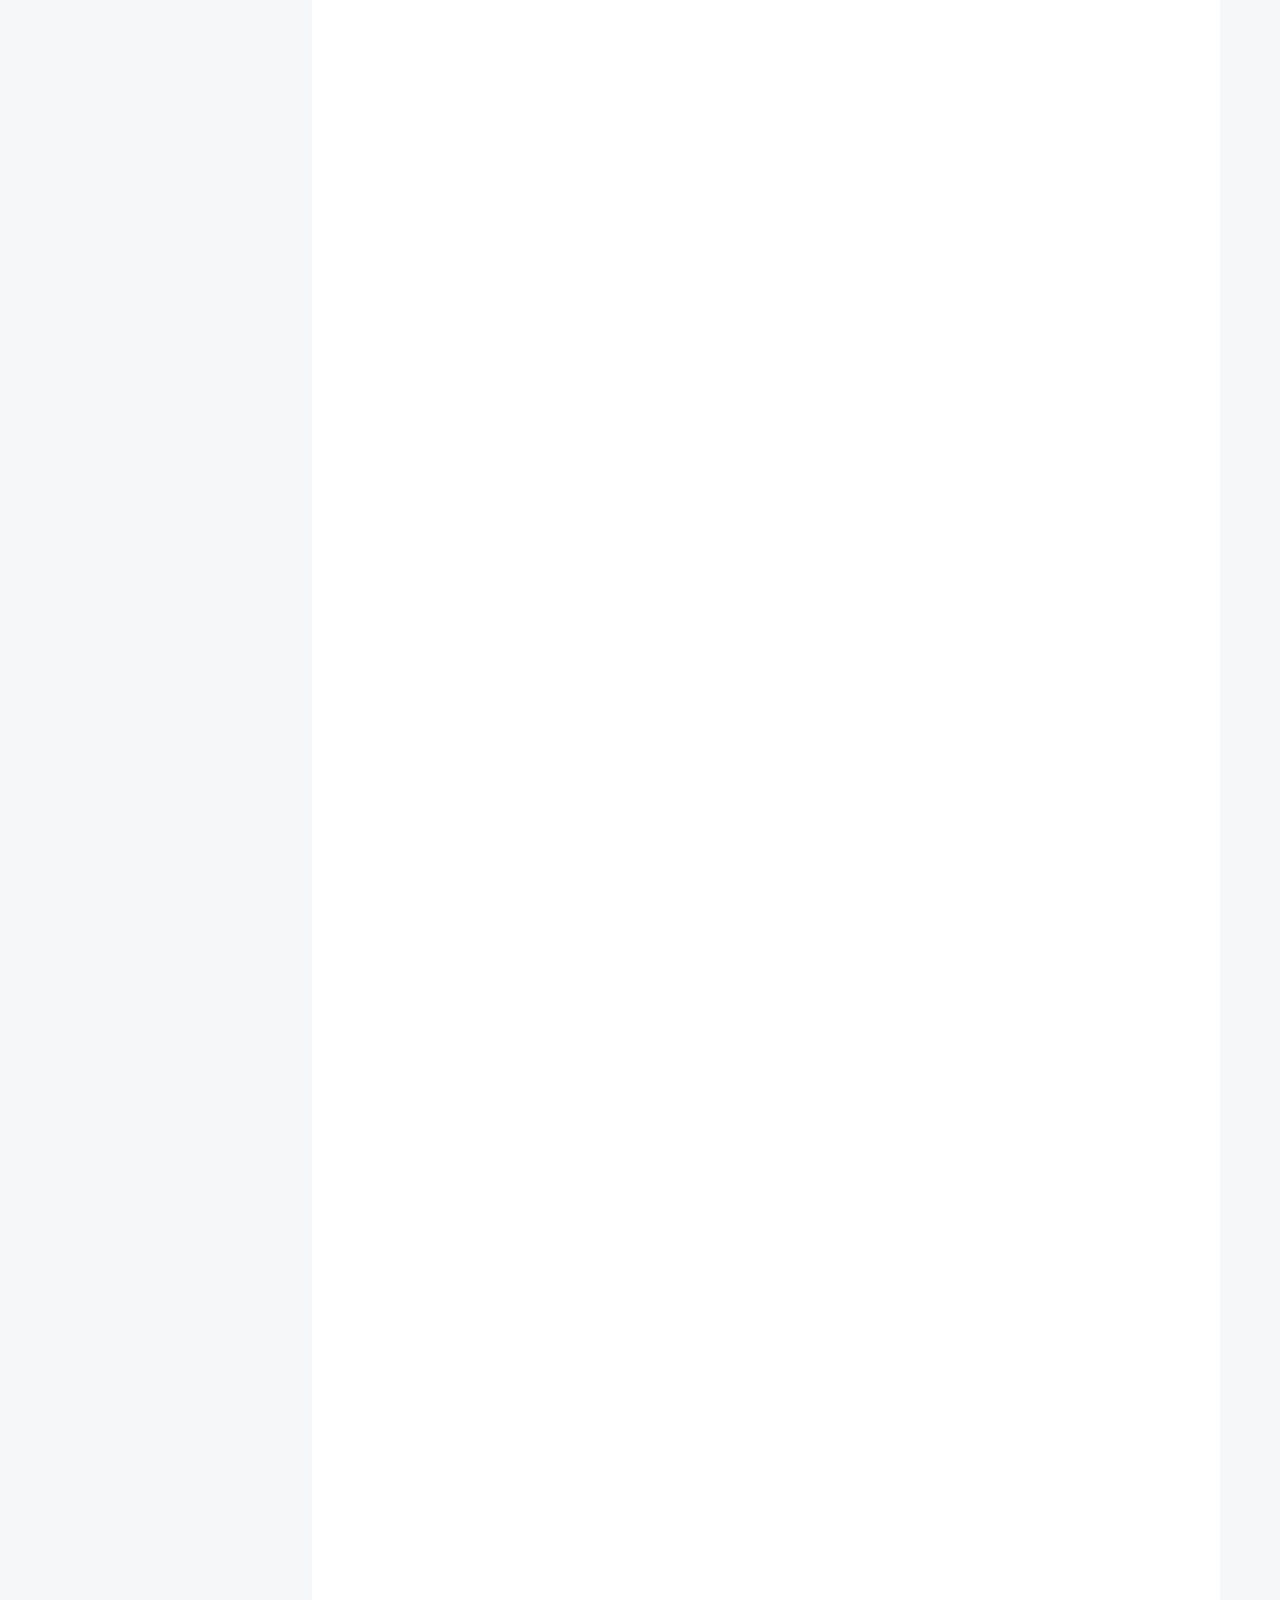
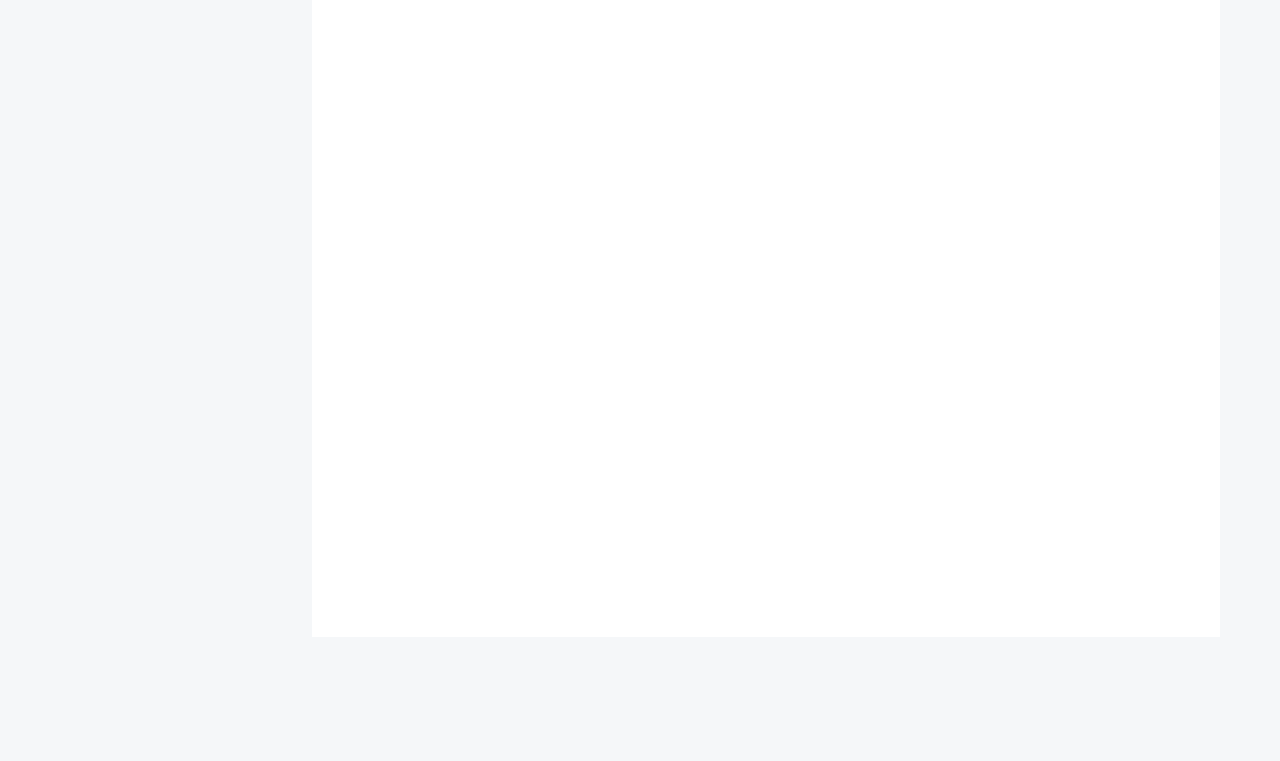
==== commit 041156d9: "Site updated: 2024-01-20 00:55:14" ====
--- a/index.html
+++ b/index.html
@@ -141,7 +141,7 @@
   
 
   <article itemscope itemtype="http://schema.org/Article" class="post-content" lang="">
-    <link itemprop="mainEntityOfPage" href="http://qingqiu.online/2023/12/22/%E5%90%90%E6%A7%BD%E4%B8%80%E4%B8%8B%E6%88%91%E4%BB%AC%E7%8F%AD%E7%9A%84%E5%A5%87%E9%97%BB%E8%BD%B6%E4%BA%8B%EF%BC%88%E4%B8%80%EF%BC%89/">
+    <link itemprop="mainEntityOfPage" href="http://qingqiu.online/2024/01/19/%E5%90%90%E6%A7%BD%E4%B8%80%E4%B8%8B%E6%88%91%E4%BB%AC%E7%8F%AD%E7%9A%84%E5%A5%87%E9%97%BB%E8%BD%B6%E4%BA%8B%EF%BC%88%E4%B8%80%EF%BC%89/">
 
     <span hidden itemprop="author" itemscope itemtype="http://schema.org/Person">
       <meta itemprop="image" content="/images/avatar.gif">
@@ -159,7 +159,7 @@
     </span>
       <header class="post-header">
         <h2 class="post-title" itemprop="name headline">
-          <a href="/2023/12/22/%E5%90%90%E6%A7%BD%E4%B8%80%E4%B8%8B%E6%88%91%E4%BB%AC%E7%8F%AD%E7%9A%84%E5%A5%87%E9%97%BB%E8%BD%B6%E4%BA%8B%EF%BC%88%E4%B8%80%EF%BC%89/" class="post-title-link" itemprop="url">吐槽一下我们班的奇闻轶事（一）</a>
+          <a href="/2024/01/19/%E5%90%90%E6%A7%BD%E4%B8%80%E4%B8%8B%E6%88%91%E4%BB%AC%E7%8F%AD%E7%9A%84%E5%A5%87%E9%97%BB%E8%BD%B6%E4%BA%8B%EF%BC%88%E4%B8%80%EF%BC%89/" class="post-title-link" itemprop="url">未命名</a>
         </h2>
 
         <div class="post-meta-container">
@@ -169,9 +169,15 @@
         <i class="far fa-calendar"></i>
       </span>
       <span class="post-meta-item-text">发表于</span>
-      
-
-      <time title="创建时间：2023-12-22 15:16:22 / 修改时间：23:59:01" itemprop="dateCreated datePublished" datetime="2023-12-22T15:16:22+08:00">2023-12-22</time>
+
+      <time title="创建时间：2024-01-19 23:15:01" itemprop="dateCreated datePublished" datetime="2024-01-19T23:15:01+08:00">2024-01-19</time>
+    </span>
+    <span class="post-meta-item">
+      <span class="post-meta-item-icon">
+        <i class="far fa-calendar-check"></i>
+      </span>
+      <span class="post-meta-item-text">更新于</span>
+      <time title="修改时间：2024-01-20 00:45:51" itemprop="dateModified" datetime="2024-01-20T00:45:51+08:00">2024-01-20</time>
     </span>
 
   
@@ -199,7 +205,8 @@
     
     
     <div class="post-body" itemprop="articleBody">
-          <blockquote>
+          <hr>
+<h2 id="title-吐槽一下我们班的奇闻轶事（一）date-2023-12-22-15-16-22tags"><a href="#title-吐槽一下我们班的奇闻轶事（一）date-2023-12-22-15-16-22tags" class="headerlink" title="title: 吐槽一下我们班的奇闻轶事（一）date: 2023-12-22 15:16:22tags:"></a>title: 吐槽一下我们班的奇闻轶事（一）<br>date: 2023-12-22 15:16:22<br>tags:</h2><blockquote>
 <p>tips1:<br>因为我们班每次月考完都会分桌，然后我当时人不太清醒坐我们班长旁边了，这是我这三周悲剧的开始….  </p>
 <p>tips2:<br>A 女、A 对象 = B 男 C 男 and D 女是一对情侣 E 女是 A 的好 “闺蜜？”  </p>
 </blockquote>
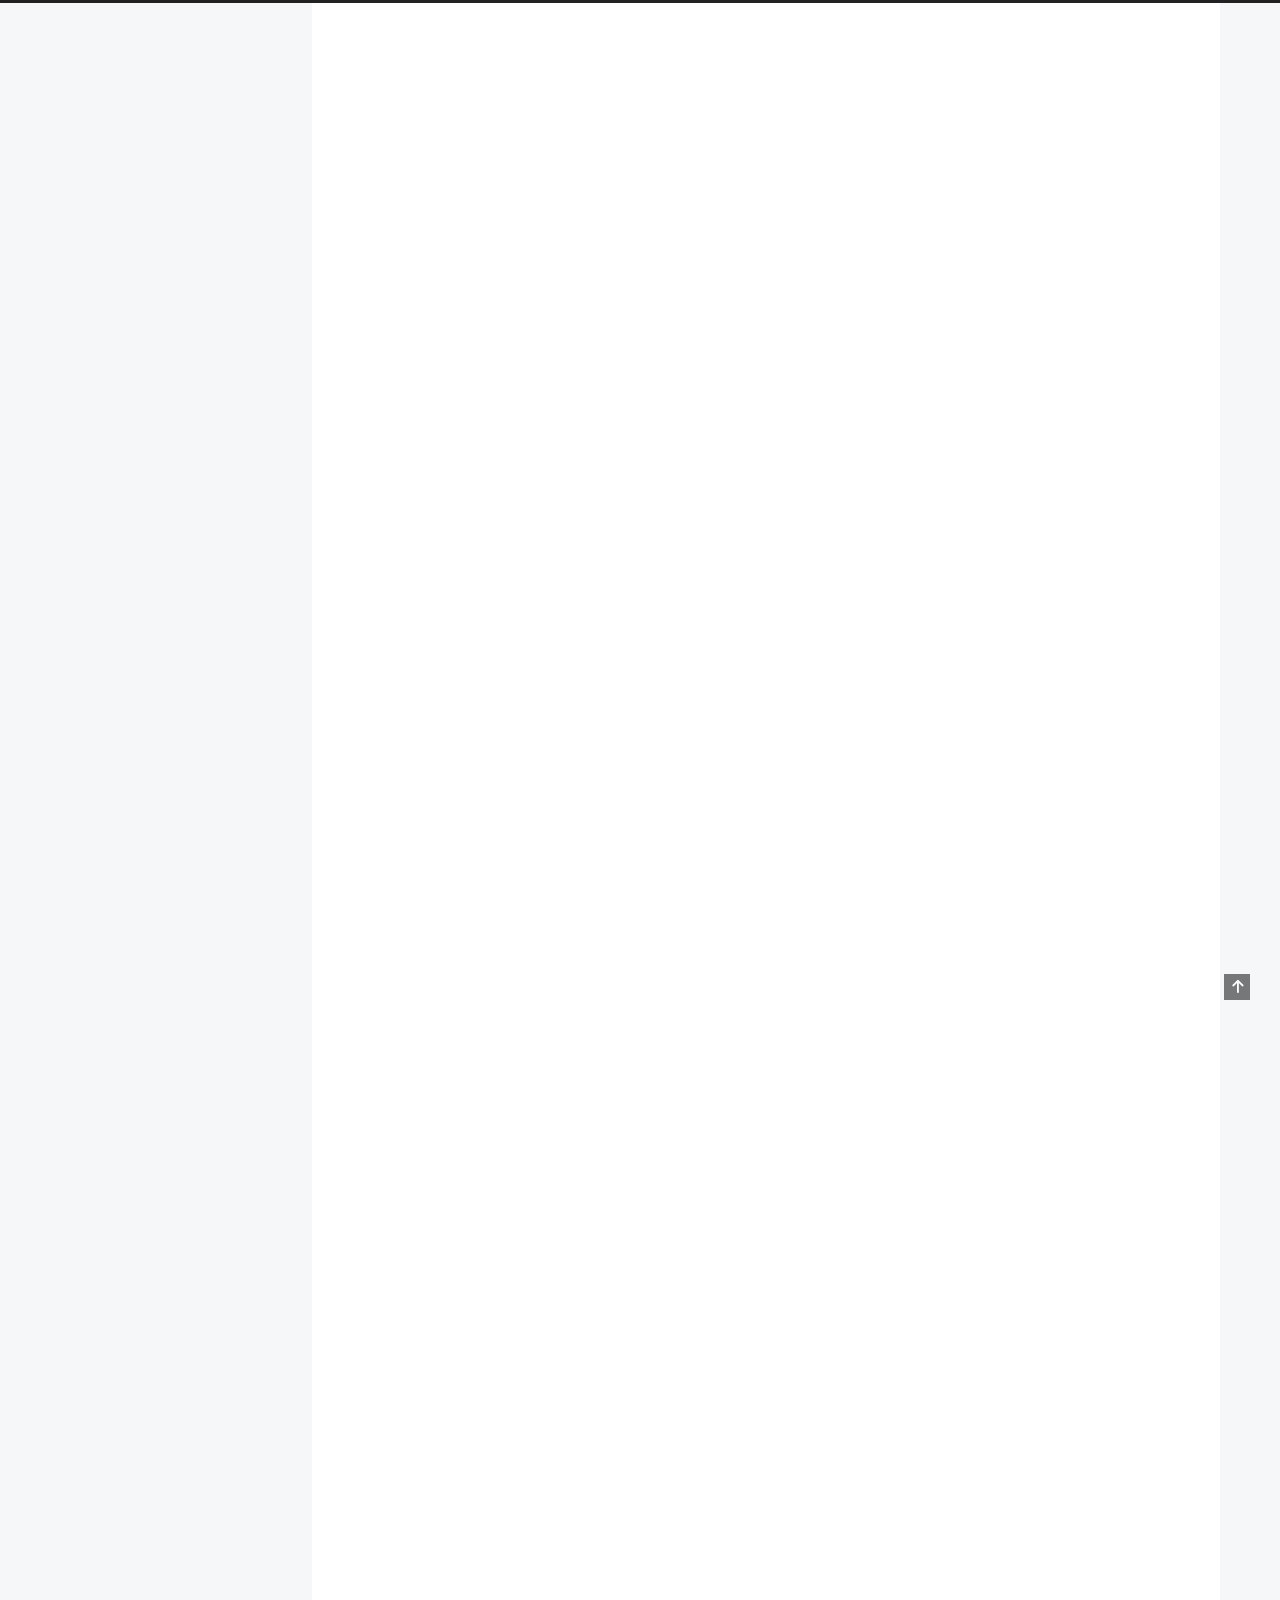
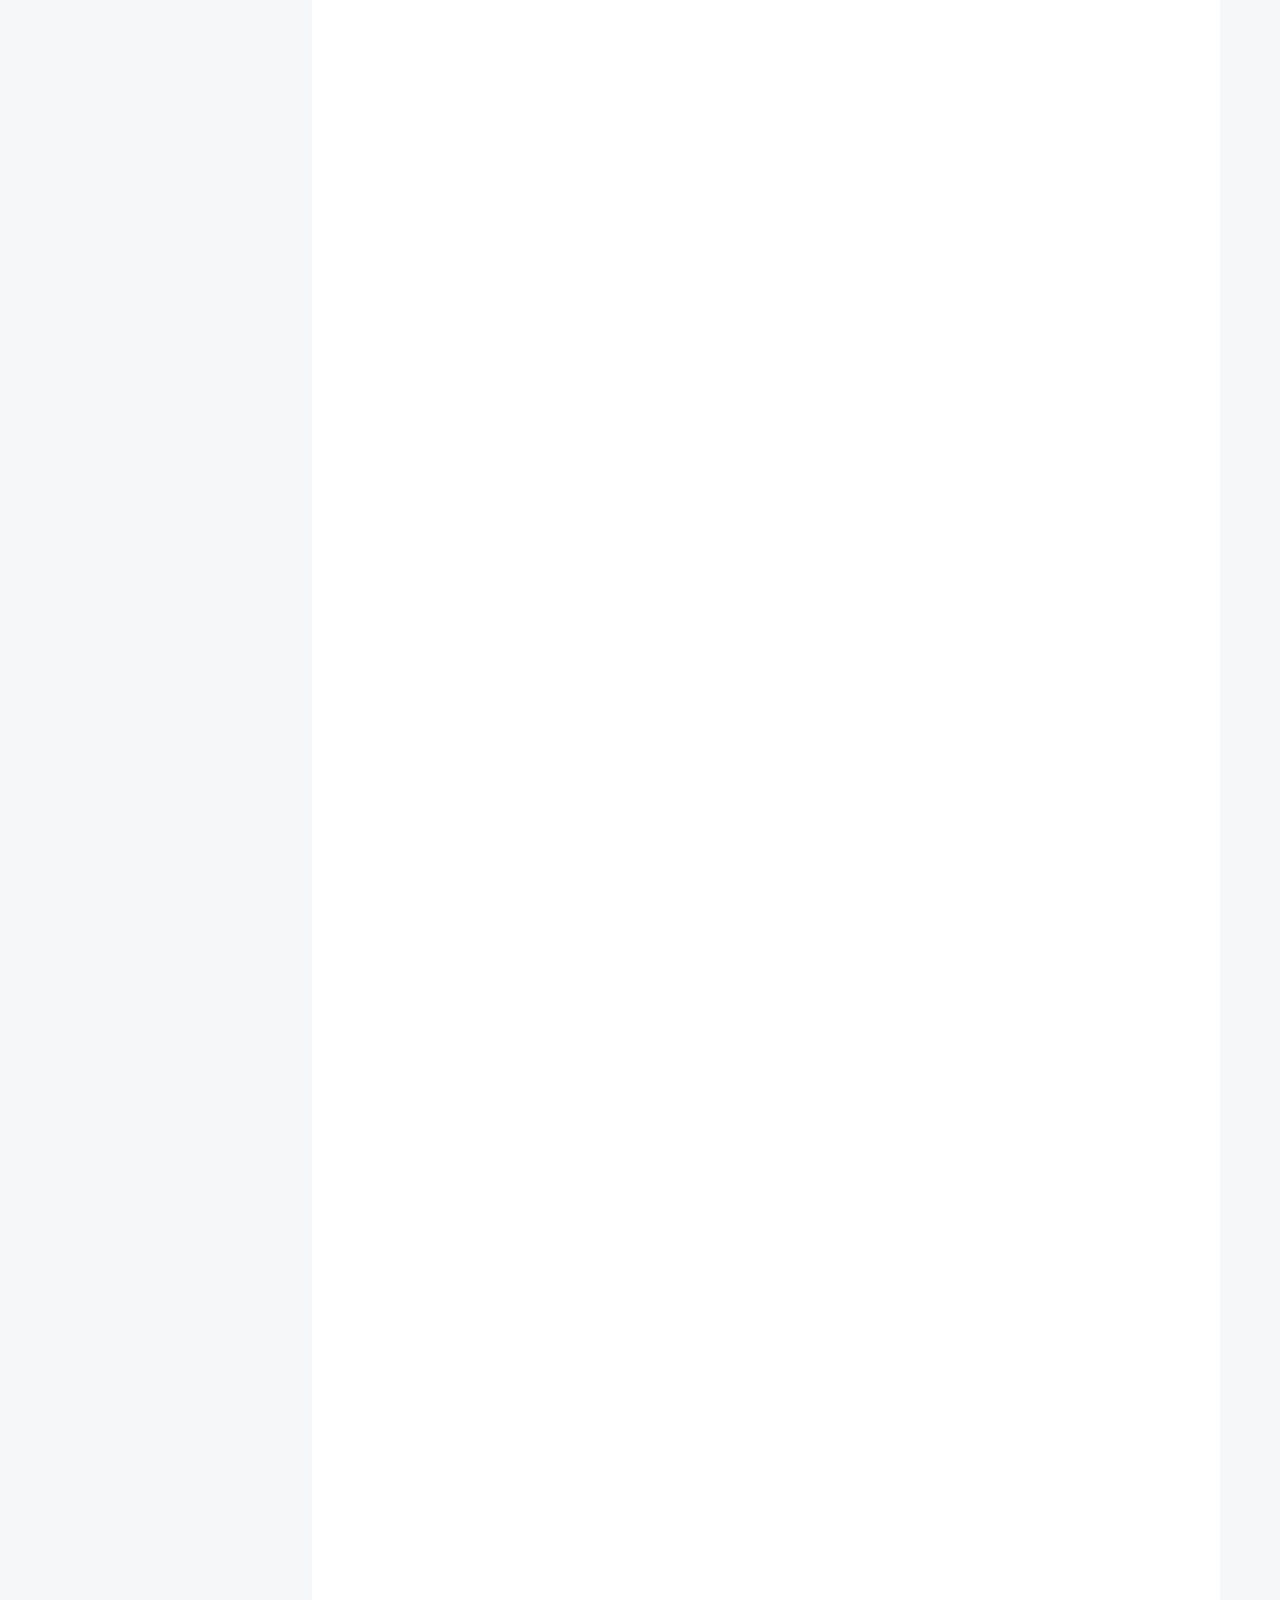
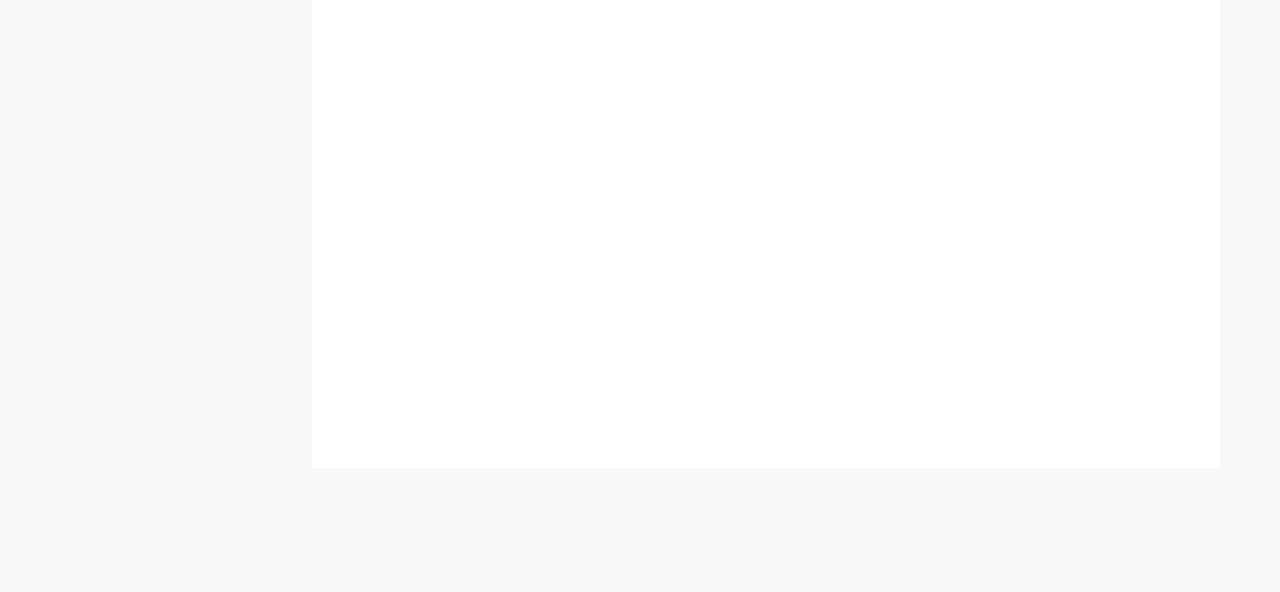
==== commit 5cfcf286: "Site updated: 2024-01-20 01:01:40" ====
--- a/index.html
+++ b/index.html
@@ -141,7 +141,7 @@
   
 
   <article itemscope itemtype="http://schema.org/Article" class="post-content" lang="">
-    <link itemprop="mainEntityOfPage" href="http://qingqiu.online/2024/01/19/%E5%90%90%E6%A7%BD%E4%B8%80%E4%B8%8B%E6%88%91%E4%BB%AC%E7%8F%AD%E7%9A%84%E5%A5%87%E9%97%BB%E8%BD%B6%E4%BA%8B%EF%BC%88%E4%B8%80%EF%BC%89/">
+    <link itemprop="mainEntityOfPage" href="http://qingqiu.online/2023/12/22/%E5%90%90%E6%A7%BD%E4%B8%80%E4%B8%8B%E6%88%91%E4%BB%AC%E7%8F%AD%E7%9A%84%E5%A5%87%E9%97%BB%E8%BD%B6%E4%BA%8B%EF%BC%88%E4%B8%80%EF%BC%89/">
 
     <span hidden itemprop="author" itemscope itemtype="http://schema.org/Person">
       <meta itemprop="image" content="/images/avatar.gif">
@@ -159,7 +159,7 @@
     </span>
       <header class="post-header">
         <h2 class="post-title" itemprop="name headline">
-          <a href="/2024/01/19/%E5%90%90%E6%A7%BD%E4%B8%80%E4%B8%8B%E6%88%91%E4%BB%AC%E7%8F%AD%E7%9A%84%E5%A5%87%E9%97%BB%E8%BD%B6%E4%BA%8B%EF%BC%88%E4%B8%80%EF%BC%89/" class="post-title-link" itemprop="url">未命名</a>
+          <a href="/2023/12/22/%E5%90%90%E6%A7%BD%E4%B8%80%E4%B8%8B%E6%88%91%E4%BB%AC%E7%8F%AD%E7%9A%84%E5%A5%87%E9%97%BB%E8%BD%B6%E4%BA%8B%EF%BC%88%E4%B8%80%EF%BC%89/" class="post-title-link" itemprop="url">吐槽一下我们班的奇闻轶事（一）</a>
         </h2>
 
         <div class="post-meta-container">
@@ -169,15 +169,9 @@
         <i class="far fa-calendar"></i>
       </span>
       <span class="post-meta-item-text">发表于</span>
-
-      <time title="创建时间：2024-01-19 23:15:01" itemprop="dateCreated datePublished" datetime="2024-01-19T23:15:01+08:00">2024-01-19</time>
-    </span>
-    <span class="post-meta-item">
-      <span class="post-meta-item-icon">
-        <i class="far fa-calendar-check"></i>
-      </span>
-      <span class="post-meta-item-text">更新于</span>
-      <time title="修改时间：2024-01-20 00:45:51" itemprop="dateModified" datetime="2024-01-20T00:45:51+08:00">2024-01-20</time>
+      
+
+      <time title="创建时间：2023-12-22 15:16:22 / 修改时间：23:59:01" itemprop="dateCreated datePublished" datetime="2023-12-22T15:16:22+08:00">2023-12-22</time>
     </span>
 
   
@@ -205,8 +199,7 @@
     
     
     <div class="post-body" itemprop="articleBody">
-          <hr>
-<h2 id="title-吐槽一下我们班的奇闻轶事（一）date-2023-12-22-15-16-22tags"><a href="#title-吐槽一下我们班的奇闻轶事（一）date-2023-12-22-15-16-22tags" class="headerlink" title="title: 吐槽一下我们班的奇闻轶事（一）date: 2023-12-22 15:16:22tags:"></a>title: 吐槽一下我们班的奇闻轶事（一）<br>date: 2023-12-22 15:16:22<br>tags:</h2><blockquote>
+          <blockquote>
 <p>tips1:<br>因为我们班每次月考完都会分桌，然后我当时人不太清醒坐我们班长旁边了，这是我这三周悲剧的开始….  </p>
 <p>tips2:<br>A 女、A 对象 = B 男 C 男 and D 女是一对情侣 E 女是 A 的好 “闺蜜？”  </p>
 </blockquote>
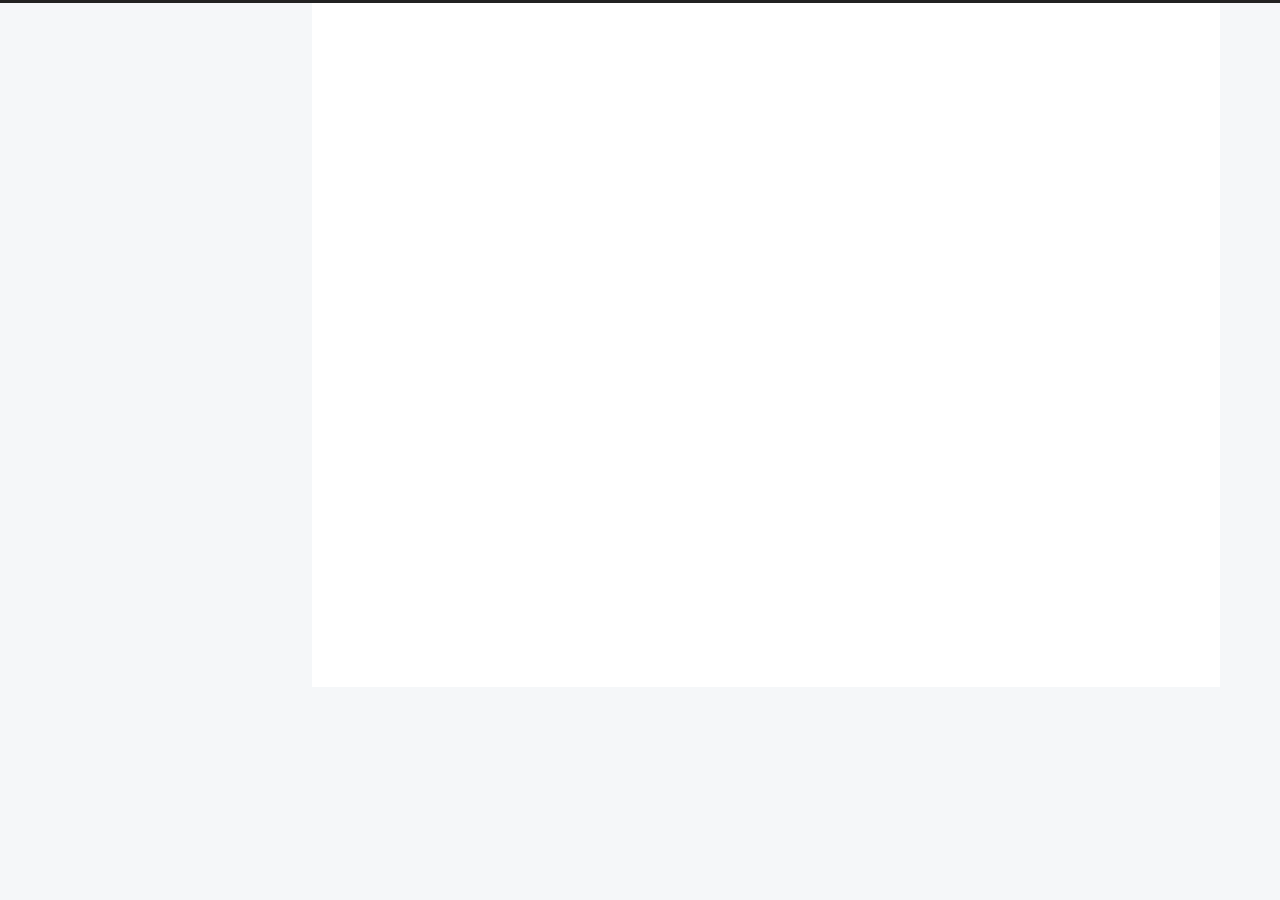
==== commit bbc7307d: "Site updated: 2024-02-05 19:22:02" ====
--- a/index.html
+++ b/index.html
@@ -141,7 +141,7 @@
   
 
   <article itemscope itemtype="http://schema.org/Article" class="post-content" lang="">
-    <link itemprop="mainEntityOfPage" href="http://qingqiu.online/2023/12/22/%E5%90%90%E6%A7%BD%E4%B8%80%E4%B8%8B%E6%88%91%E4%BB%AC%E7%8F%AD%E7%9A%84%E5%A5%87%E9%97%BB%E8%BD%B6%E4%BA%8B%EF%BC%88%E4%B8%80%EF%BC%89/">
+    <link itemprop="mainEntityOfPage" href="http://qingqiu.online/2024/02/05/%E9%97%B2%E8%AE%B0/">
 
     <span hidden itemprop="author" itemscope itemtype="http://schema.org/Person">
       <meta itemprop="image" content="/images/avatar.gif">
@@ -159,7 +159,7 @@
     </span>
       <header class="post-header">
         <h2 class="post-title" itemprop="name headline">
-          <a href="/2023/12/22/%E5%90%90%E6%A7%BD%E4%B8%80%E4%B8%8B%E6%88%91%E4%BB%AC%E7%8F%AD%E7%9A%84%E5%A5%87%E9%97%BB%E8%BD%B6%E4%BA%8B%EF%BC%88%E4%B8%80%EF%BC%89/" class="post-title-link" itemprop="url">吐槽一下我们班的奇闻轶事（一）</a>
+          <a href="/2024/02/05/%E9%97%B2%E8%AE%B0/" class="post-title-link" itemprop="url">未命名</a>
         </h2>
 
         <div class="post-meta-container">
@@ -171,7 +171,7 @@
       <span class="post-meta-item-text">发表于</span>
       
 
-      <time title="创建时间：2023-12-22 15:16:22 / 修改时间：23:59:01" itemprop="dateCreated datePublished" datetime="2023-12-22T15:16:22+08:00">2023-12-22</time>
+      <time title="创建时间：2024-02-05 19:00:15 / 修改时间：18:02:20" itemprop="dateCreated datePublished" datetime="2024-02-05T19:00:15+08:00">2024-02-05</time>
     </span>
 
   
@@ -181,14 +181,14 @@
         <i class="far fa-file-word"></i>
       </span>
       <span class="post-meta-item-text">本文字数：</span>
-      <span>1.6k</span>
+      <span>149</span>
     </span>
     <span class="post-meta-item" title="阅读时长">
       <span class="post-meta-item-icon">
         <i class="far fa-clock"></i>
       </span>
       <span class="post-meta-item-text">阅读时长 &asymp;</span>
-      <span>6 分钟</span>
+      <span>1 分钟</span>
     </span>
 </div>
 
@@ -199,43 +199,8 @@
     
     
     <div class="post-body" itemprop="articleBody">
-          <blockquote>
-<p>tips1:<br>因为我们班每次月考完都会分桌，然后我当时人不太清醒坐我们班长旁边了，这是我这三周悲剧的开始….  </p>
-<p>tips2:<br>A 女、A 对象 = B 男 C 男 and D 女是一对情侣 E 女是 A 的好 “闺蜜？”  </p>
-</blockquote>
-<h2 id="第一周"><a href="#第一周" class="headerlink" title="第一周"></a>第一周</h2><p>开学入校之后，我们因为上次考试要分桌，一开始班主任看学校人太少，就像等人来差不多了再分。  </p>
-<p>然后就是分桌，从分桌开始我就已经被恶心到了。  <strong>噩梦的开始</strong>  </p>
-<blockquote>
-<p><em><strong>我不知道，我们班任之前说没说过了 “男女生不能当同桌” 。</strong></em>  </p>
-</blockquote>
-<p>但是上个月因为有人不在，安排了 C 去和 A 当同桌，SO，这次分桌因为我实实在在不想在第一排坐着了，天天委曲求全要给后面留看黑板的空间，我真的受够了！！！ 第一周还可以但是周二开始就不对劲了<br>我坐到 A 旁边不到三天，我就看到 A 时不时就和 C 聊天，我也没多想，毕竟 C 在当时来看在班里的人际关系还不错。 <em><strong>然后我在那时也把这种性格的人当成我的理想型</strong></em><br><strong>到底是因为什么？？？？？我把他当我理想型了呢，我想在回想起来真的是觉得我脑子有点不正常。</strong><br>第二周请假回家刷抖音看见，喜欢高冷不理人的，可能是小时候看《开心超人》喜欢里面的小心超人….…<br>OK,FINE!!!! 那你们聊就聊吧，好死不死。<br>我之前在第一排坐着的时候，和 E 闲聊天，聊过以后找对象找 C 这样的，然后 C 当时就在身旁坐着……<br>好了，至此开始一发不可收拾恶心的事才刚刚开始。</p>
-<ul>
-<li>周二（忘了什么时候就定是周二</li>
-</ul>
-<p>–第四节课？ 太闲又开始传纸条，忘了谈到什么话题，A 开始让我给 C 说喜欢他，然后我就说了，我也不知道脑瓜子抽什么风，传了，A&amp;E<br>都以为我在闹着玩，其实那个时候还是当真了的。现在想起来我都想给我两巴掌…  </p>
-<hr>
-<h3 id="周三至周五"><a href="#周三至周五" class="headerlink" title="周三至周五"></a>周三至周五</h3><p>我就像是追又不像是追，僵持了好多天，然后就还算可以的过去了，中间有些恶心人的事也是我们班的男生女生上课 &amp; 下课大声尖叫，好想在接受某种羞辱仪式，必须要大声说话才能度过这个课间🤭……  </p>
-<hr>
-<h2 id="第二周"><a href="#第二周" class="headerlink" title="第二周"></a>第二周</h2><h3 id="开始变得更加drama"><a href="#开始变得更加drama" class="headerlink" title="开始变得更加drama"></a>开始变得更加 drama</h3><p>在我上周六 or 日，跟 C 完全挑明之后，他给我说他不可能喜欢男生。那我就想，那好我就不打扰你了，但我得缓缓，这怎么也得缓个半月吧。人家倒好问了两句 “你怎么样”，然后我说 “我没事”，后来问的什么，我回了一句 “我没那想法了”，真的 straight 啊！一点听不出来因为你这种虚假的关心的不想理你嘛？  </p>
-<h4 id="第一个冲击"><a href="#第一个冲击" class="headerlink" title="第一个冲击"></a>第一个冲击</h4><p>恶心！到现在我都还后遗症，C 在我给他表明心意后的第几天啊😕就和另一个女生 D 谈上了。  </p>
-<p>我真的无语了🙄️，真的就是一点都不认为自己这事儿做的不对吗？？（好的，第一个冲击给到我已经让我 hold 不住了..  </p>
-<hr>
-<h2 id="第三周"><a href="#第三周" class="headerlink" title="第三周"></a>第三周</h2><p>学考复习前<br>我知道了又一创飞人的消息，我就把️连带着一起说了</p>
-<h2 id="第二个冲击"><a href="#第二个冲击" class="headerlink" title="第二个冲击"></a>第二个冲击</h2><ul>
-<li>前情提要<br>A 和 B 他们两个谈恋爱之前，B 和 E 谈过，而 E 是一个长得既不太好看，身高也不太高的一个女生，B 当时给舍友说出这件事之后，宿舍内一致认为该扇醒他但他还是和 E 谈了<br>【以上为 3 月左右】<br>而 A 和 E 现在是 “闺蜜？”，并且在今年 7 月集训期间 A 就已经和 B 谈上了</li>
-</ul>
-<h3 id="正文"><a href="#正文" class="headerlink" title="正文"></a>正文</h3><p>A 在 7 月集训时，和 B 谈恋爱，但是和 C 走得很近，经常和 C 闹着玩，据知情人士透露，A 经常故作伸出双臂要搂住 C 但是并未，常常把 C 吓跑，而晚上放学等待 B，和 B，kiss 什么的…  </p>
-<p>第三周的时候，还是知情人士透露，C 暗恋 A，并且后来 A 知晓了这件事（不知何时）但还是交往友好，后来 B 知道了这件事，和 A 置气、闹矛盾（学考结束前尚未结束矛盾吧……）  </p>
-<p>并与 C 恋爱的 D 都不被 A&amp;B 所看好，就想让 C 认真考虑考虑，然后 C 说出了一个令人吃惊的话，说我不和 D 谈了，但是事实证明后来的所作所为 C 还是在和 D 谈，以至于后来 B 和 C 和解之后关系也没有之前一样好了。  </p>
-<p>而 A 不一样，在上面一段乌龙事件之后，还是和 C “有说有笑”（传纸条）经常传  </p>
-<p>并 A 在第二周回家，据 A 所说，他不知道如何面对 C，所以带着难受的身体逃避几天，顺便等待一个解释。  </p>
-<p>下方这一消息不知是真是假️  </p>
-<p>等到的电话更加好笑，C 给 A 打电话，说 C 想 A，C 其实一点都不喜欢 D 什么什么的….  </p>
-<p>然后就完结了，这一重大恶心人的事，告一段落。  </p>
-<h2 id="班内垃圾事儿"><a href="#班内垃圾事儿" class="headerlink" title="班内垃圾事儿"></a>班内垃圾事儿</h2><p>1. 贺某上课回答问题过于积极，每个老师问一个问题，ta 回答最快，声音最尖，恨不得让全教学楼的人都听见，以至于全班都不喜欢他（除了和 ta 玩的好的，但一样是垃圾人）尤其是最后一排，和我们宿舍，上课他一说话就骂 ta  </p>
-<p>2. 上面那位是上课叫得欢，这位 J 姓人士下课叫的乐，不管什么时候那节课间都能听到 ta 聒噪透顶的声音，啊哈哈哈哈。  </p>
-<p>3. 现在，是我们宿舍的神仙，下课上课无论何时不在不说话，以至于我心情稍微一舒畅，就被恶心到低谷…  </p>
-<p>未完待续….<br>可能会有补充更新</p>
+          <h2 id="近几天"><a href="#近几天" class="headerlink" title="近几天"></a>近几天</h2><p>感觉还不错，就是开始上专业课之后就开始累了。<br>一回家那几天发烧差点给我弄死过去<br>还有就是家里也还是像之前一样吵吵闹闹</p>
+<h2 id="emm"><a href="#emm" class="headerlink" title="emm"></a>emm</h2><p>班主任一回来就打给我了一个电话，虽然是问别的事情，但是我顺嘴问了一下，他说我就是不学，确实是，我到现在也还没有开始学数学，实在不知道从哪里开始……![[[lab.magiconch.com][福音戰士標題生成器]-1696073997547.jpg]]<br><strong>我觉得我只能是别学边看教程了</strong></p>
 
       
     </div>
@@ -274,13 +239,13 @@
     <span class="post-meta-item-icon">
       <i class="fa fa-chart-line"></i>
     </span>
-    <span title="站点总字数">2k</span>
+    <span title="站点总字数">0k</span>
   </span>
   <span class="post-meta-item">
     <span class="post-meta-item-icon">
       <i class="fa fa-coffee"></i>
     </span>
-    <span title="站点阅读时长">6 分钟</span>
+    <span title="站点阅读时长">1 分钟</span>
   </span>
 </div>
   <div class="powered-by">由 <a href="https://hexo.io/" rel="noopener" target="_blank">Hexo</a> & <a href="https://theme-next.js.org/pisces/" rel="noopener" target="_blank">NexT.Pisces</a> 强力驱动
